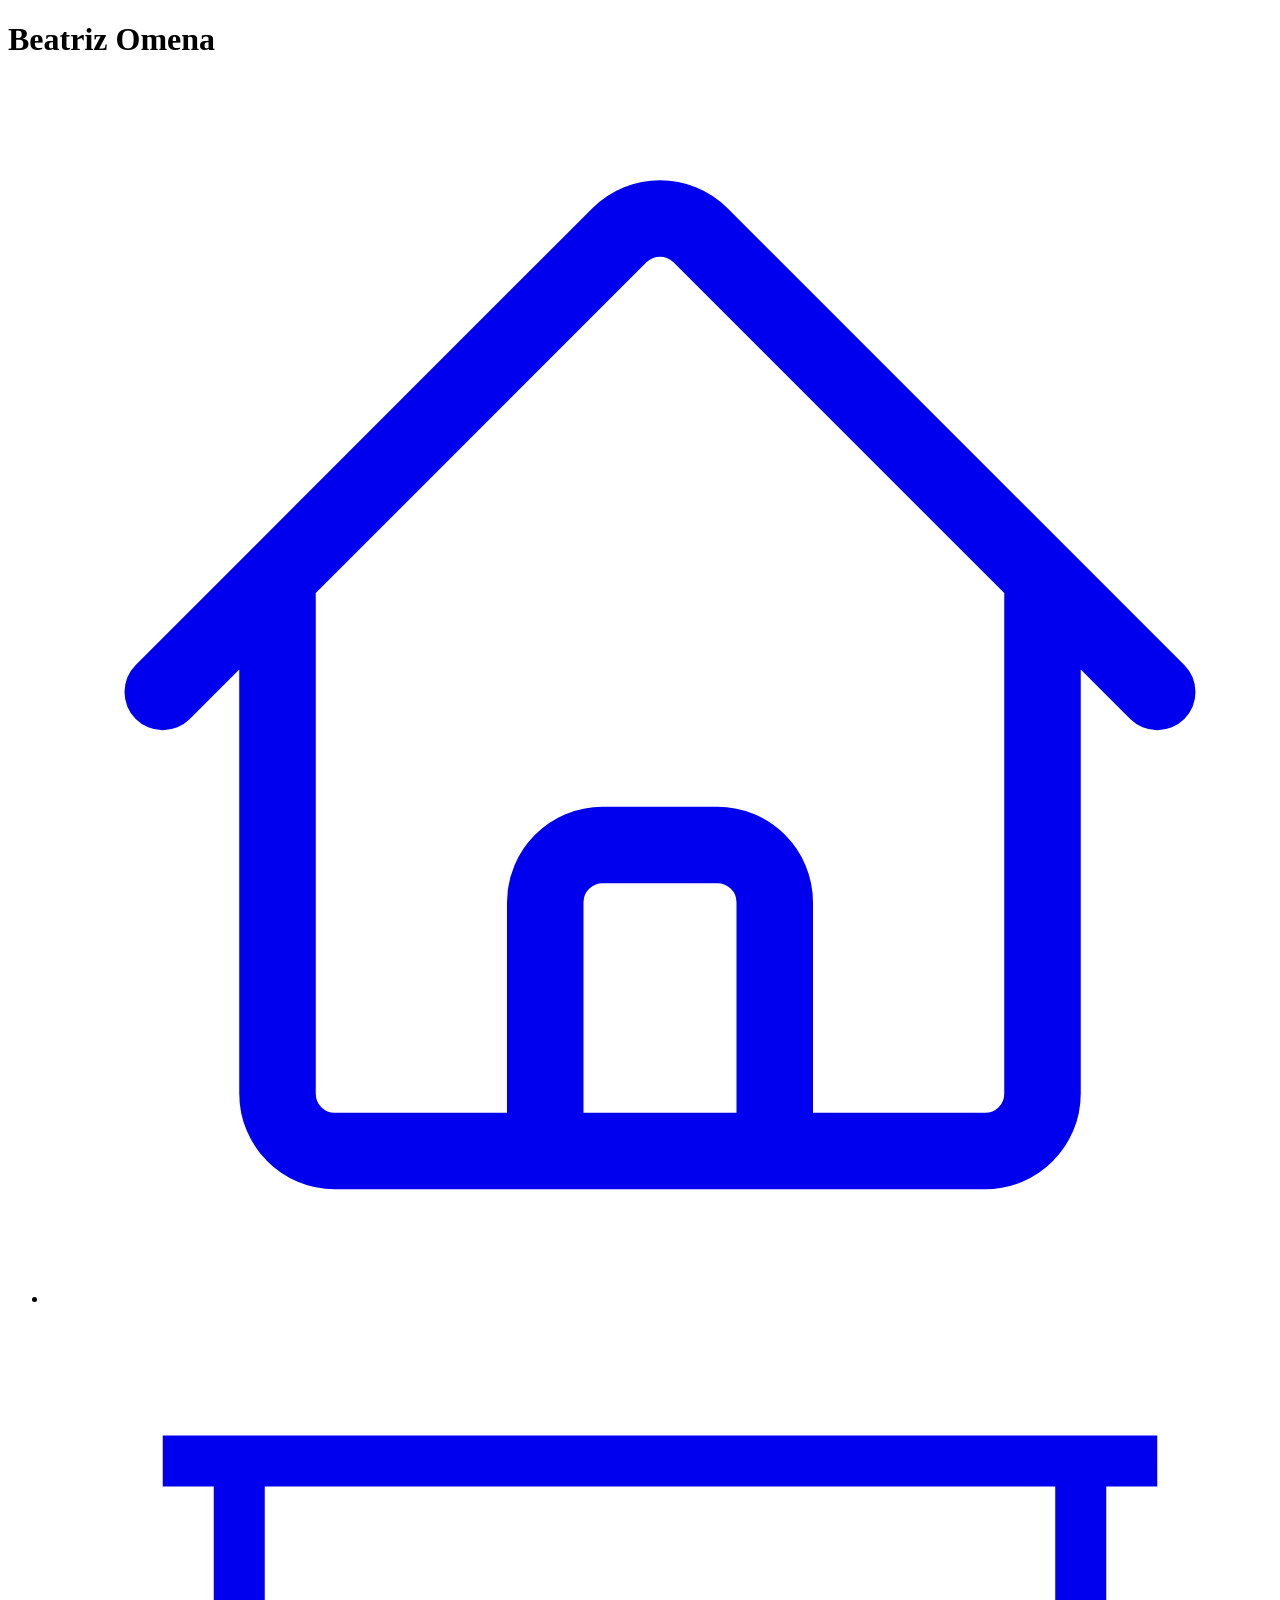
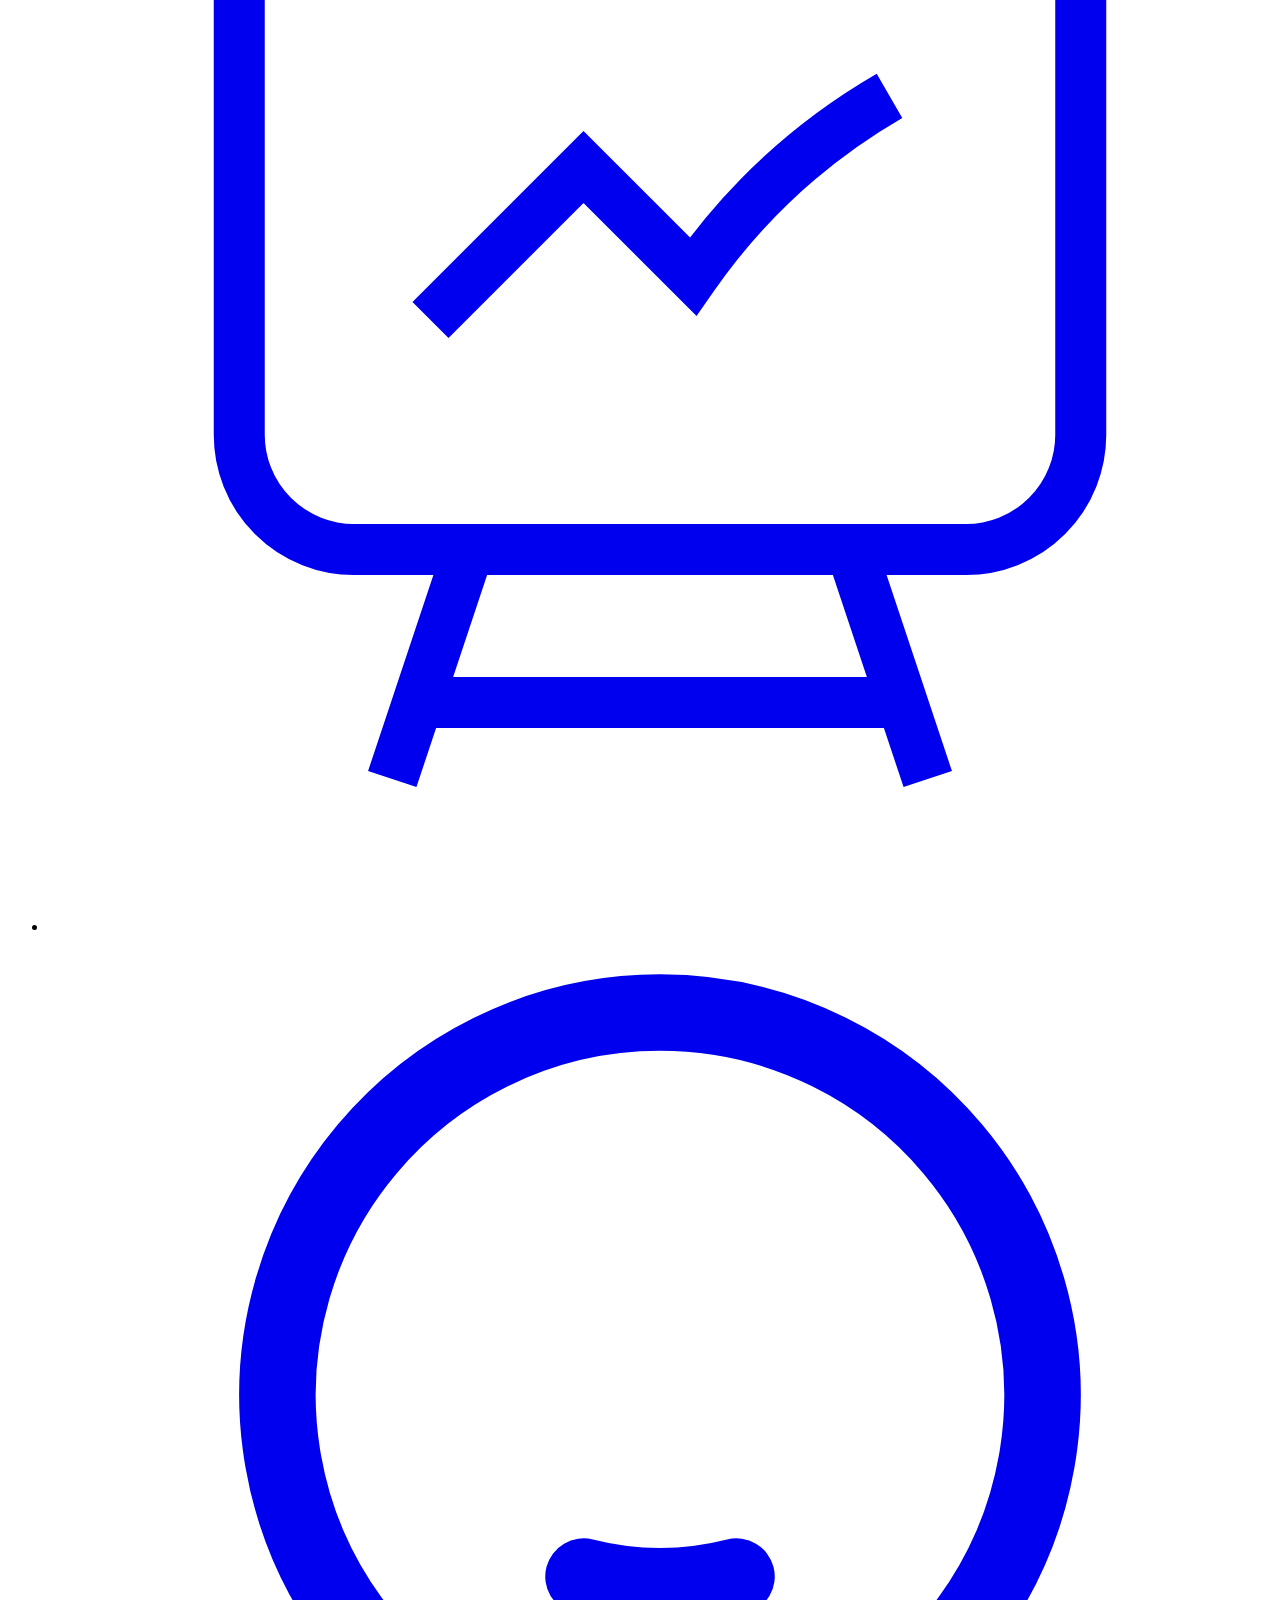
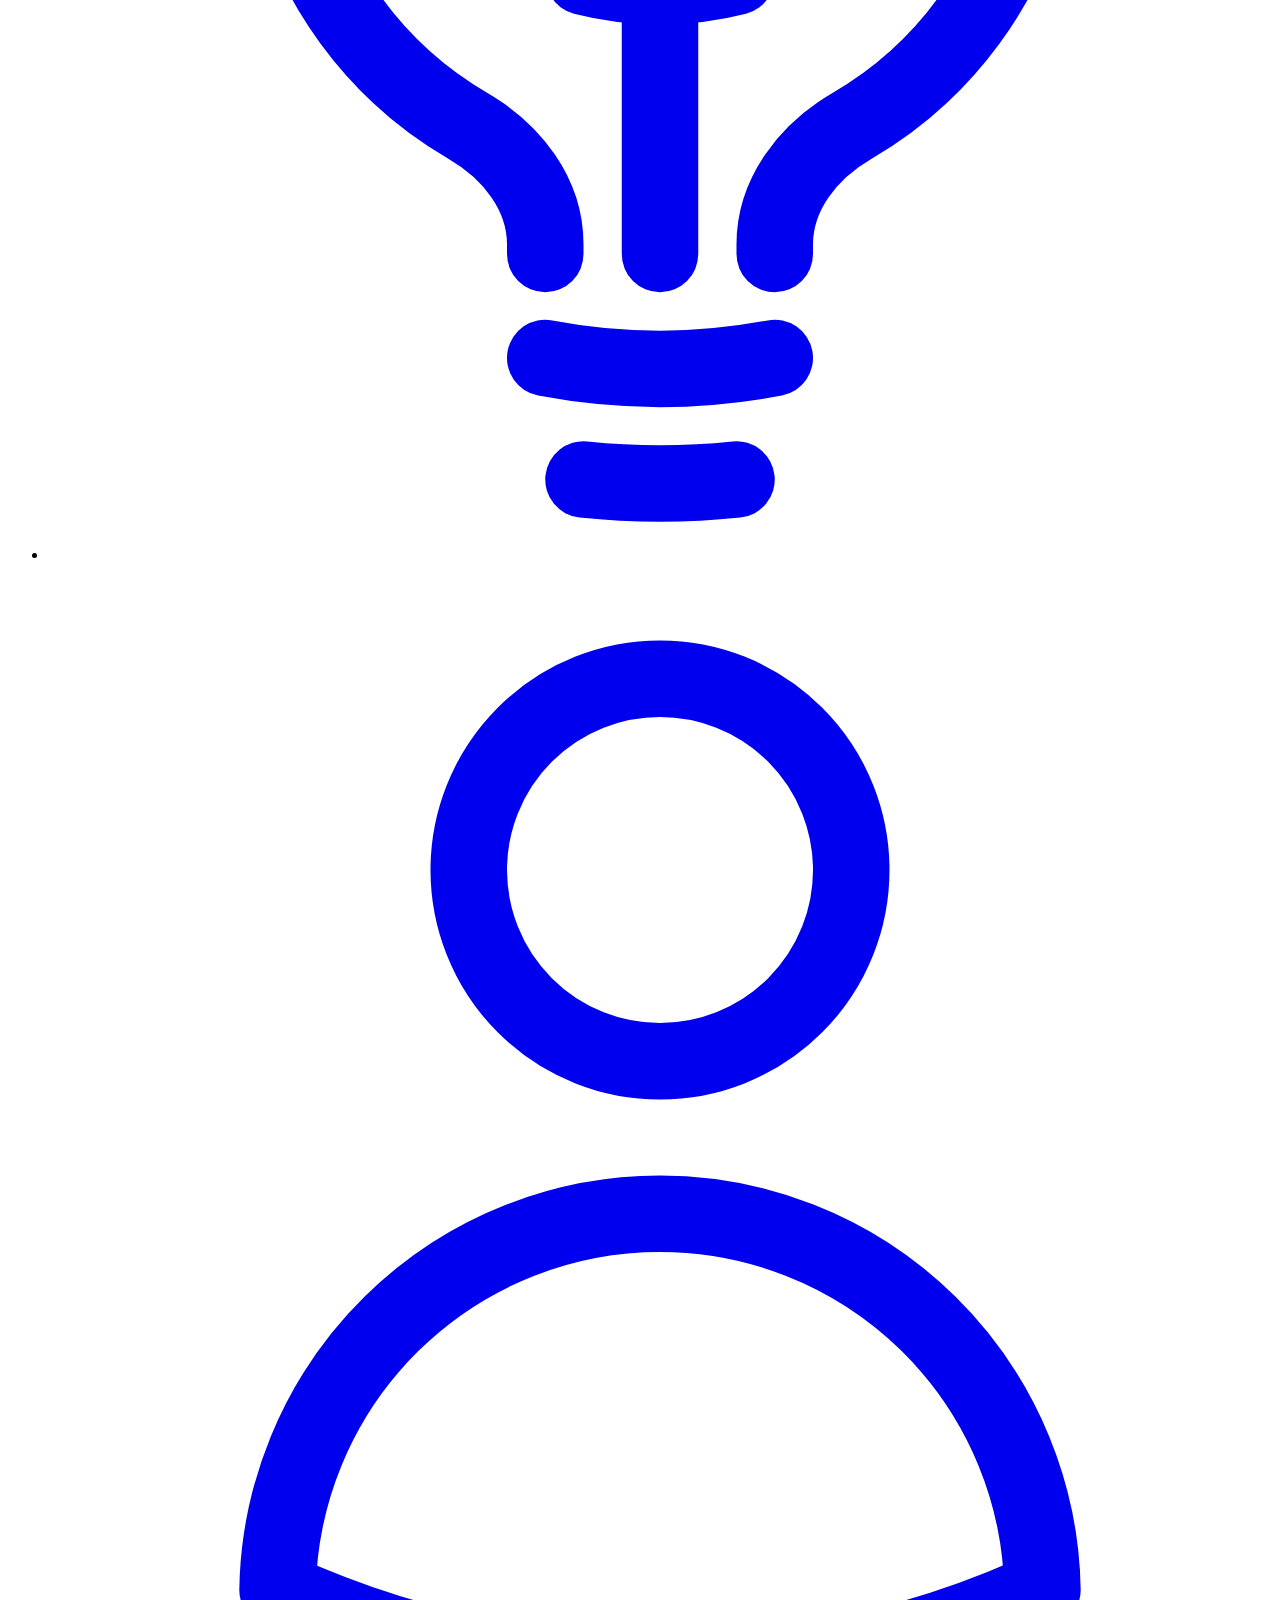
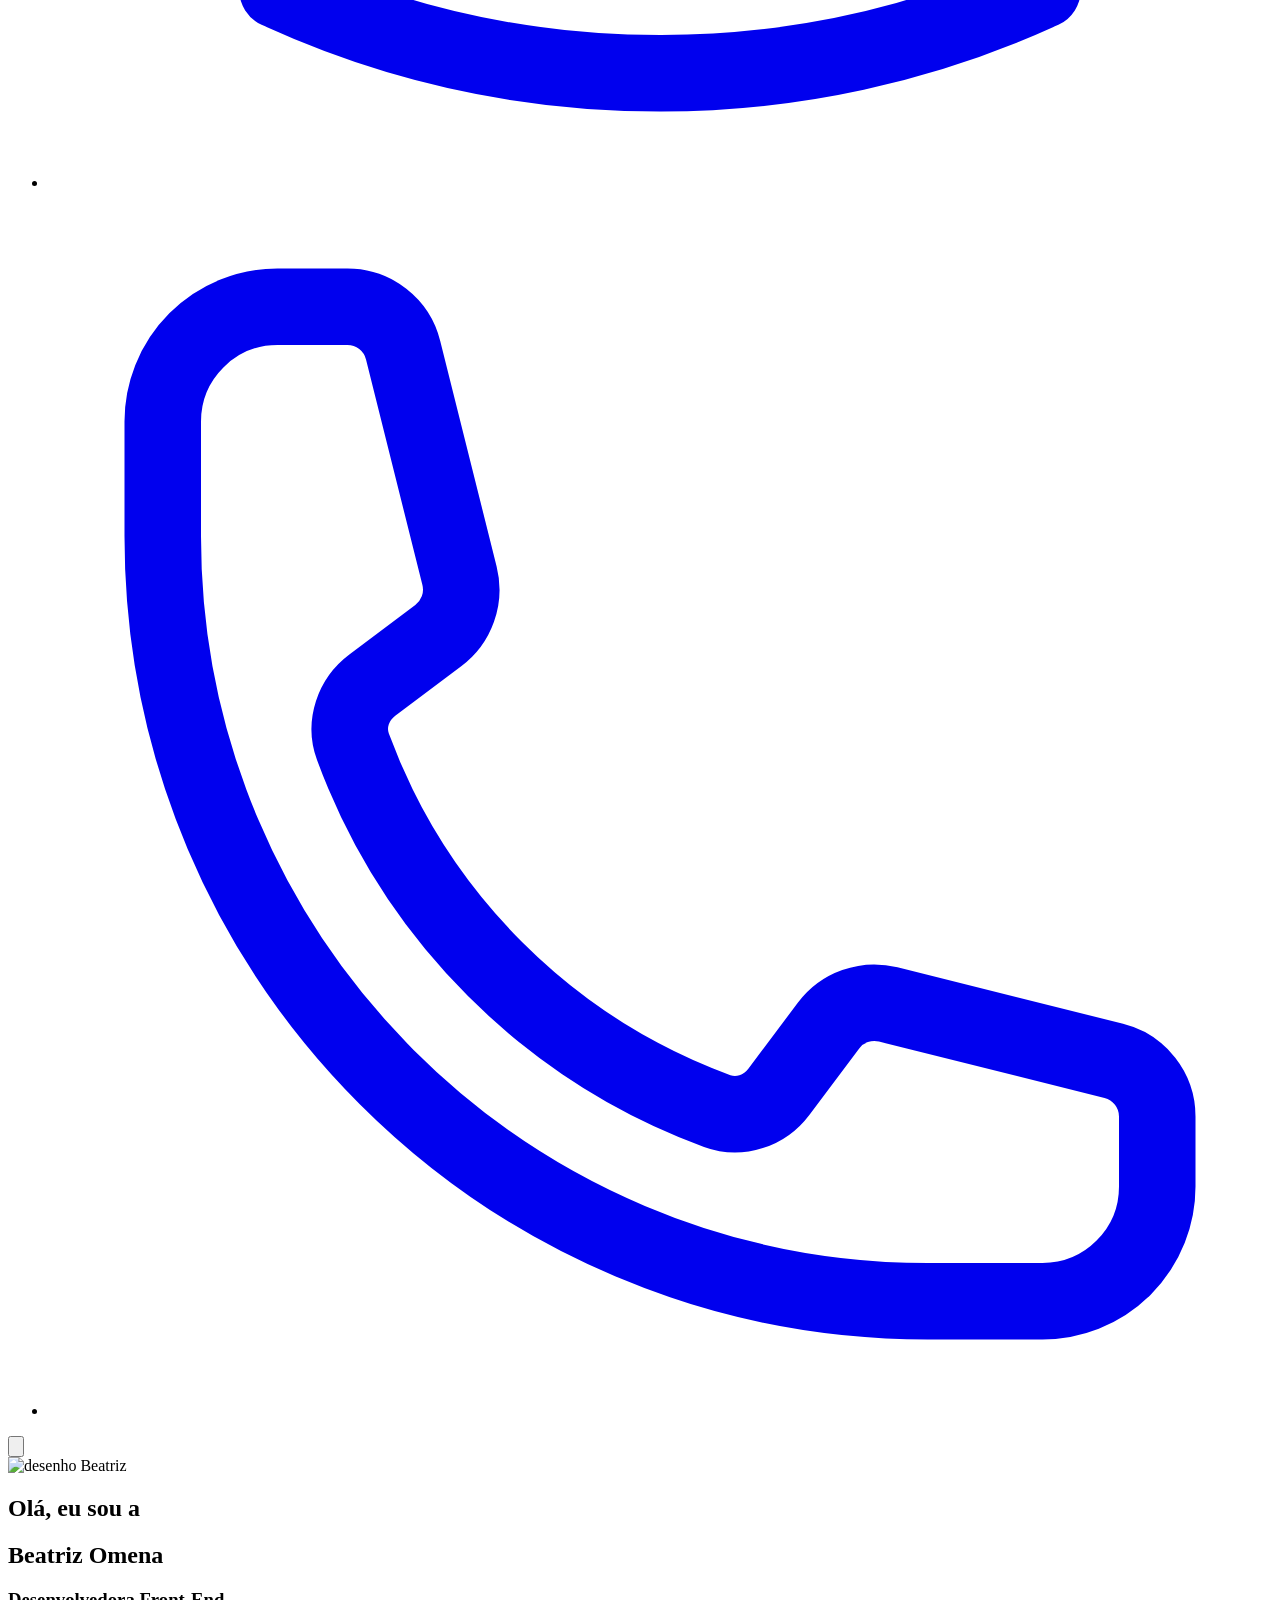
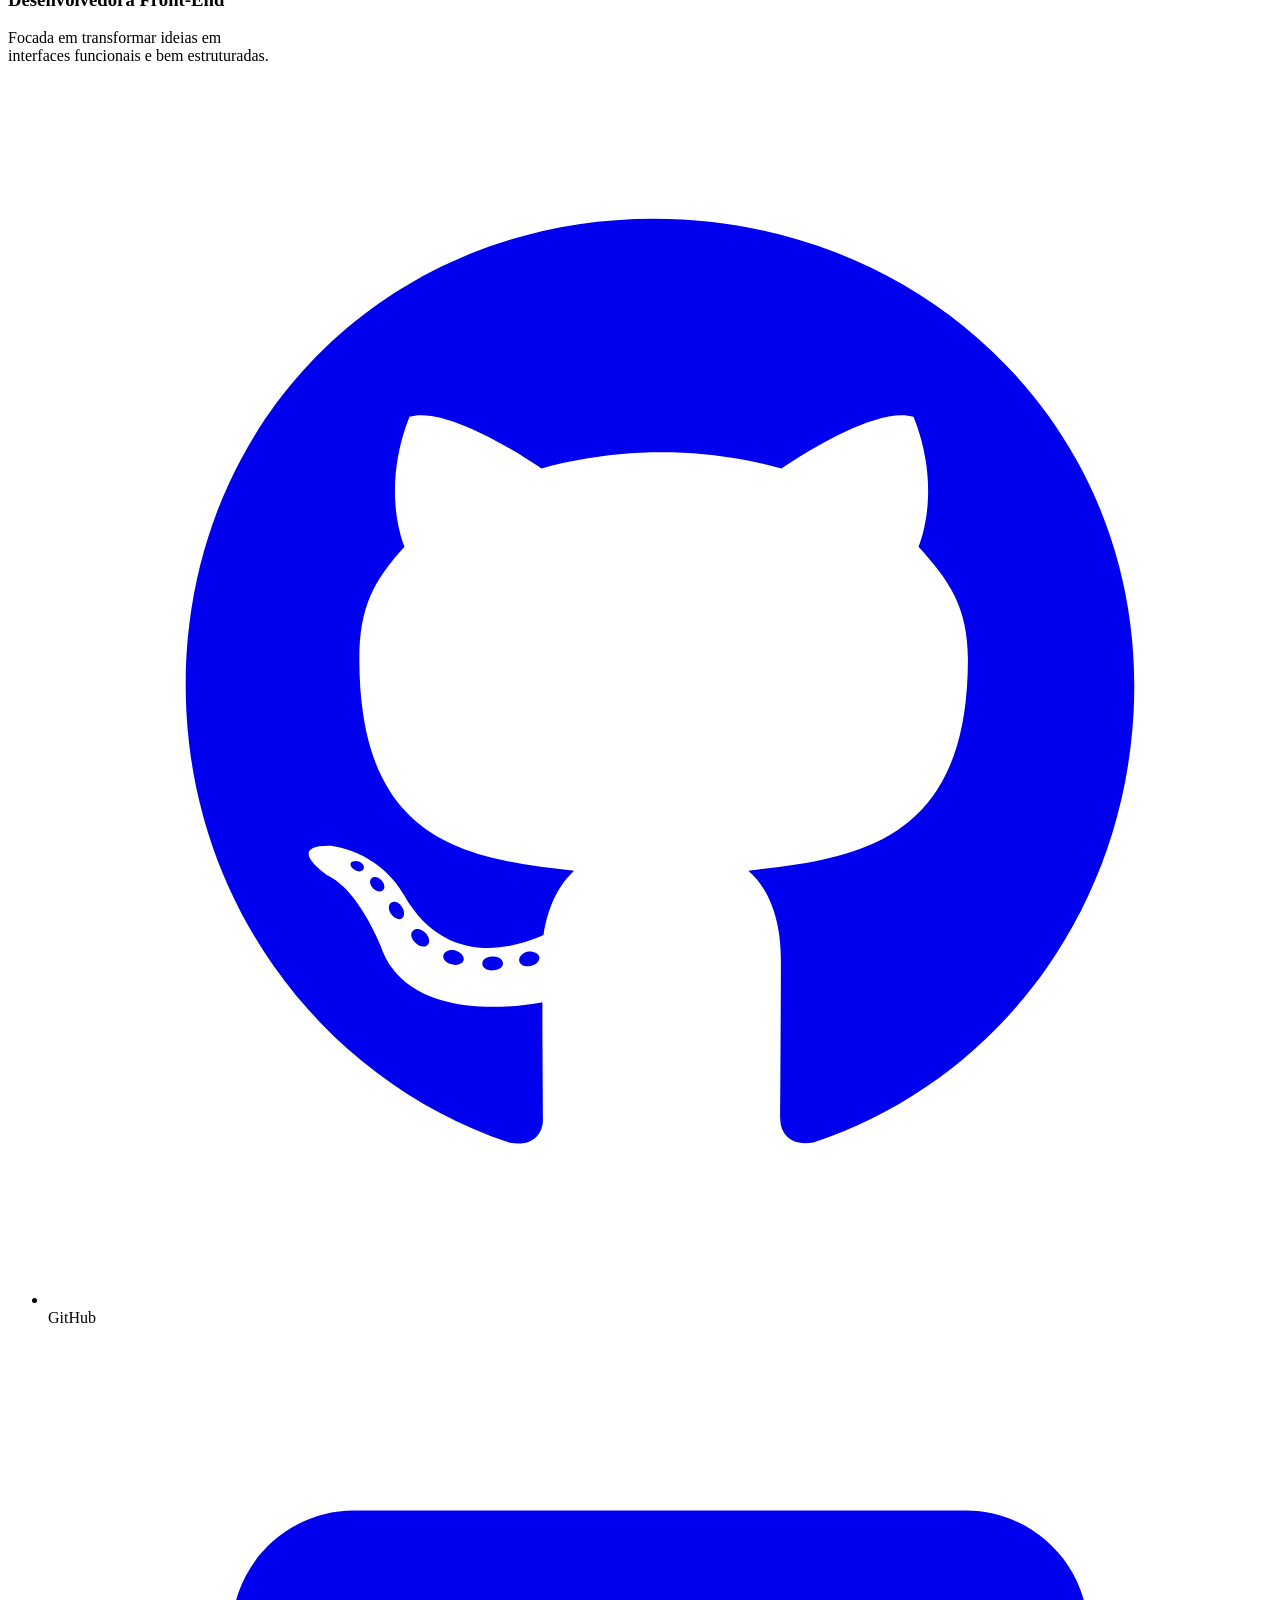
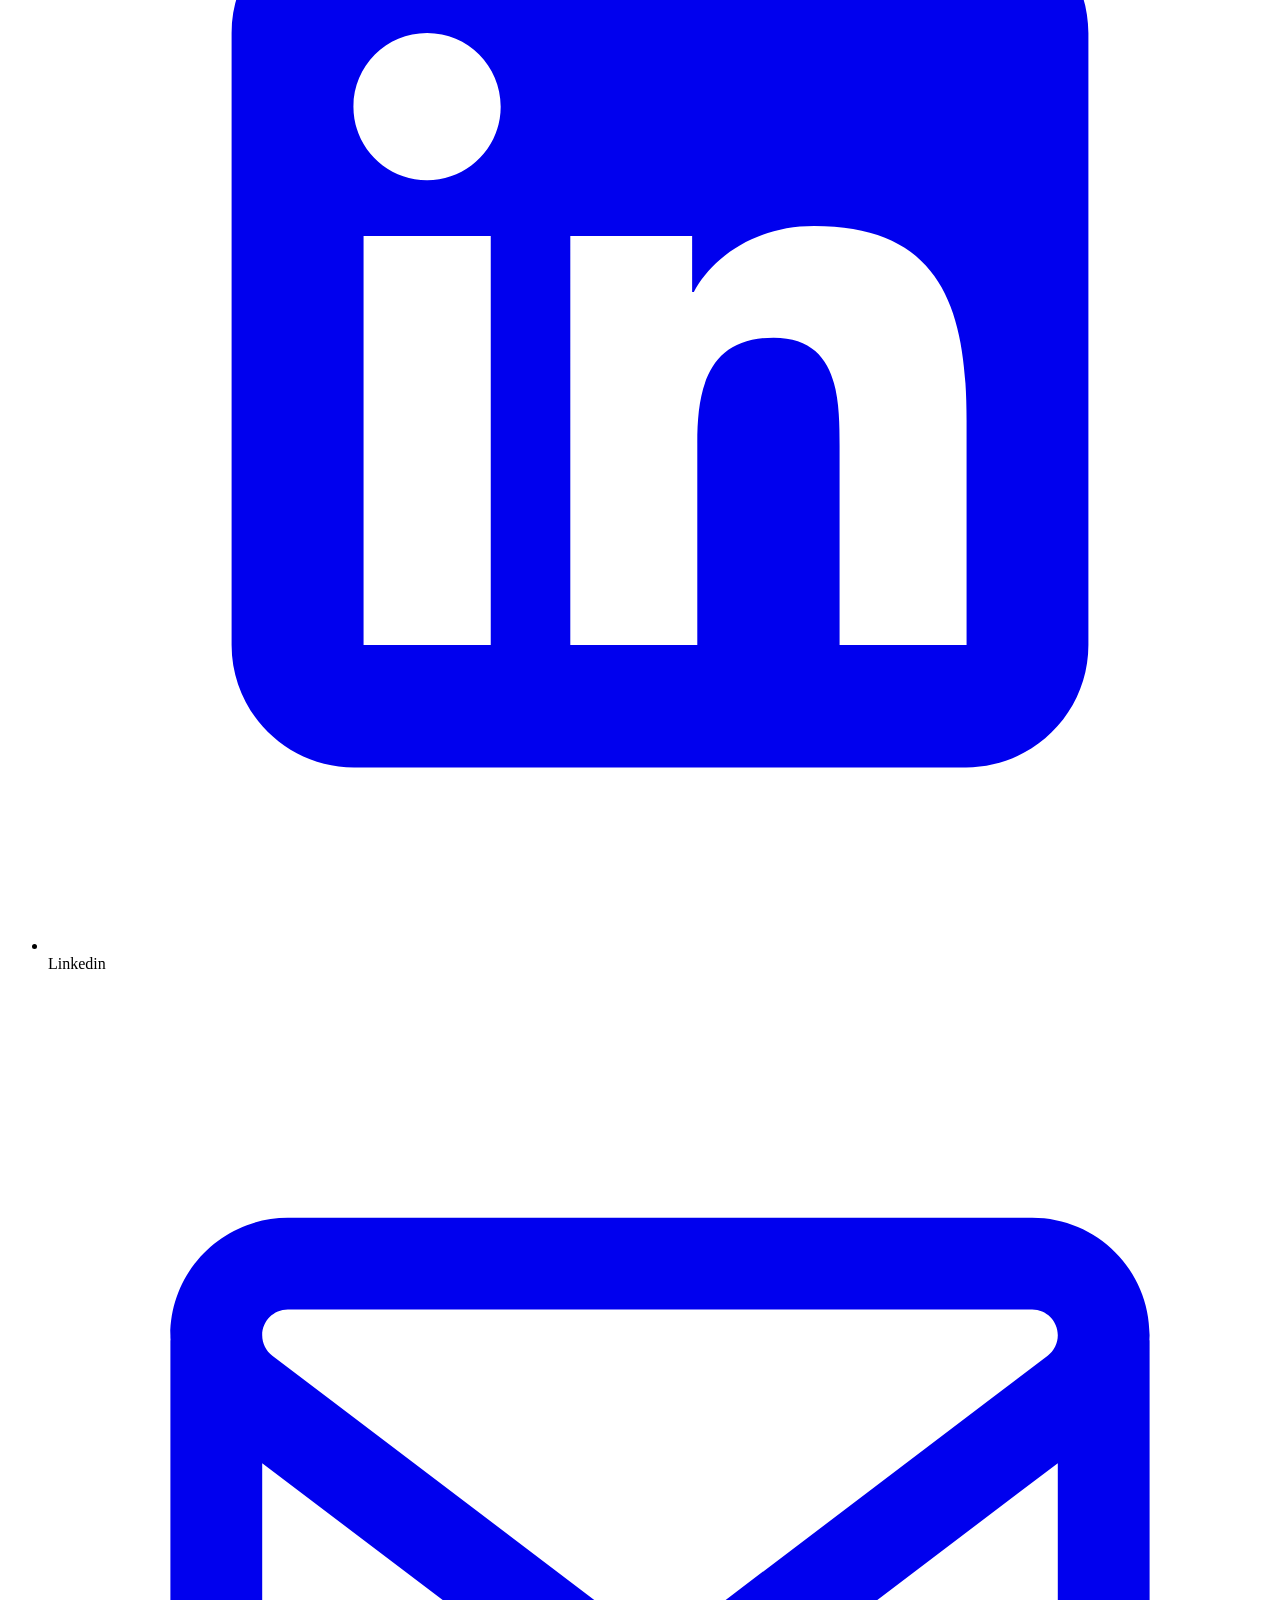
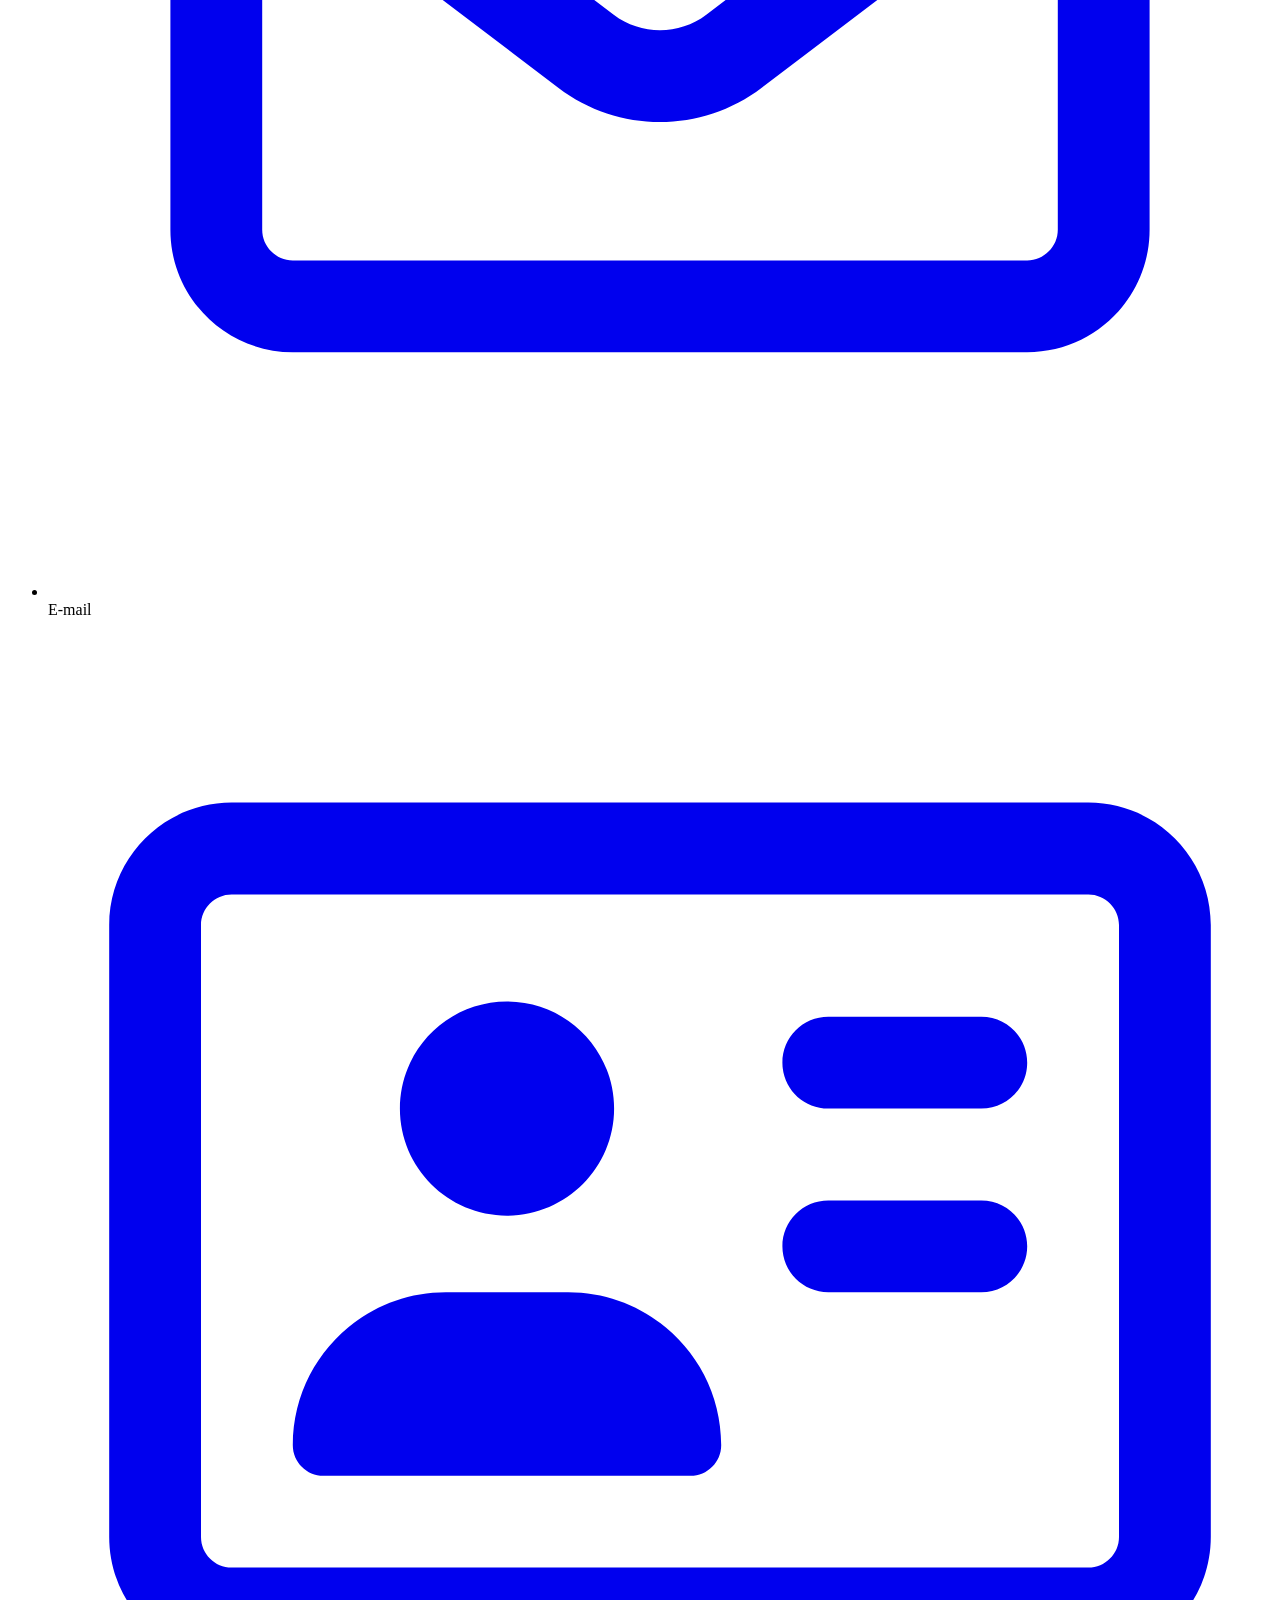
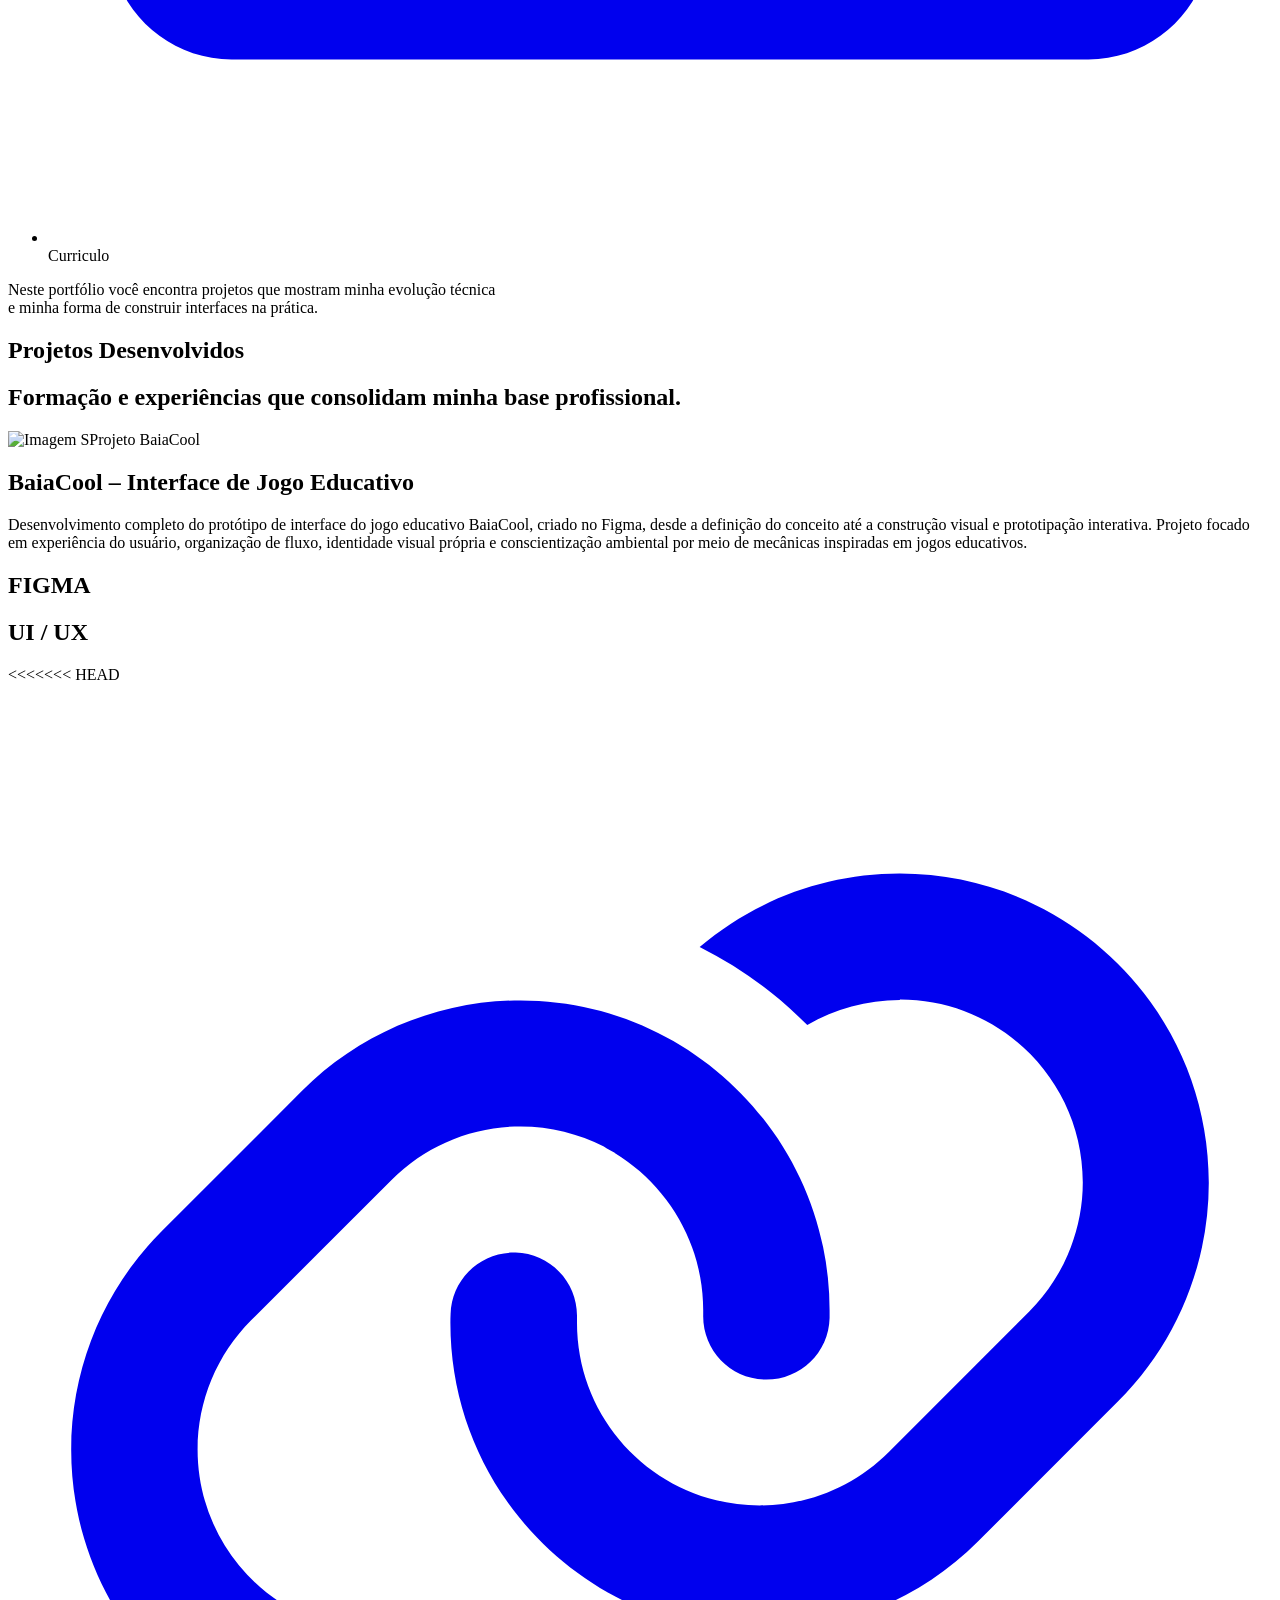
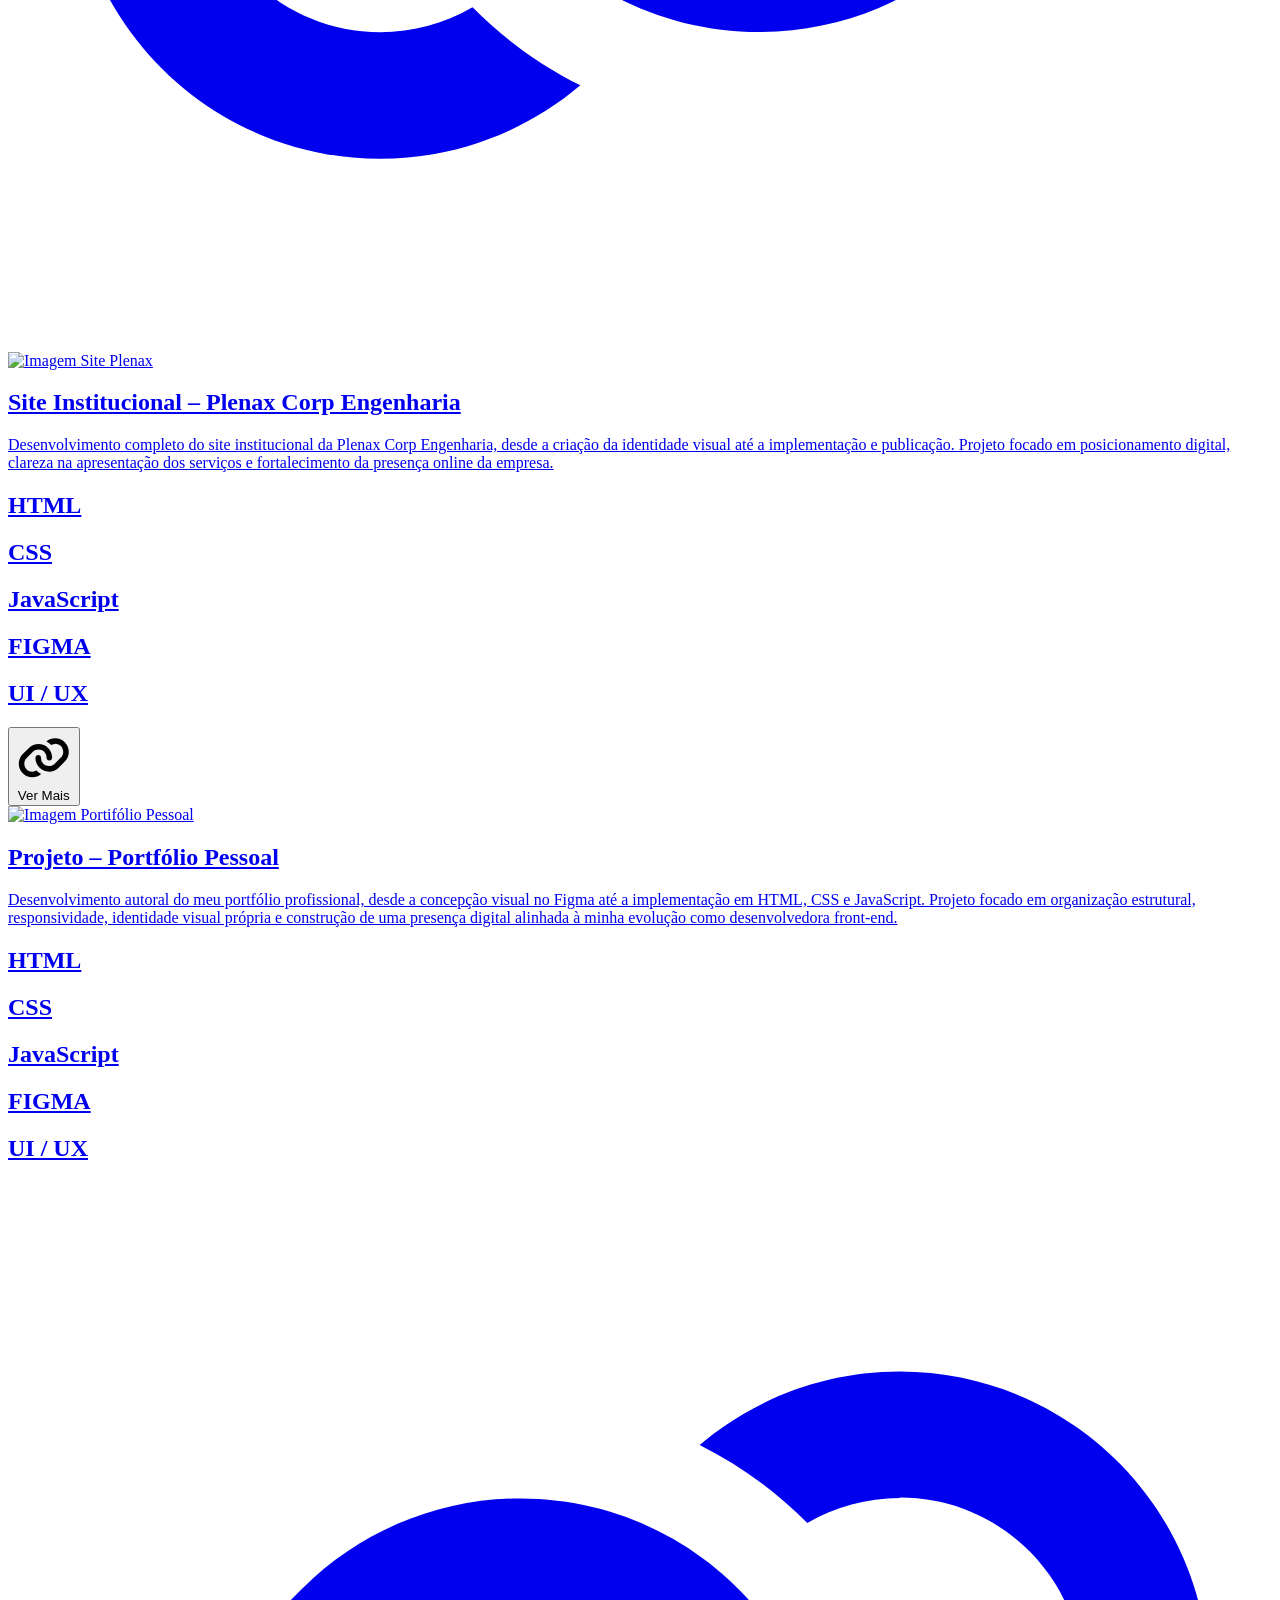
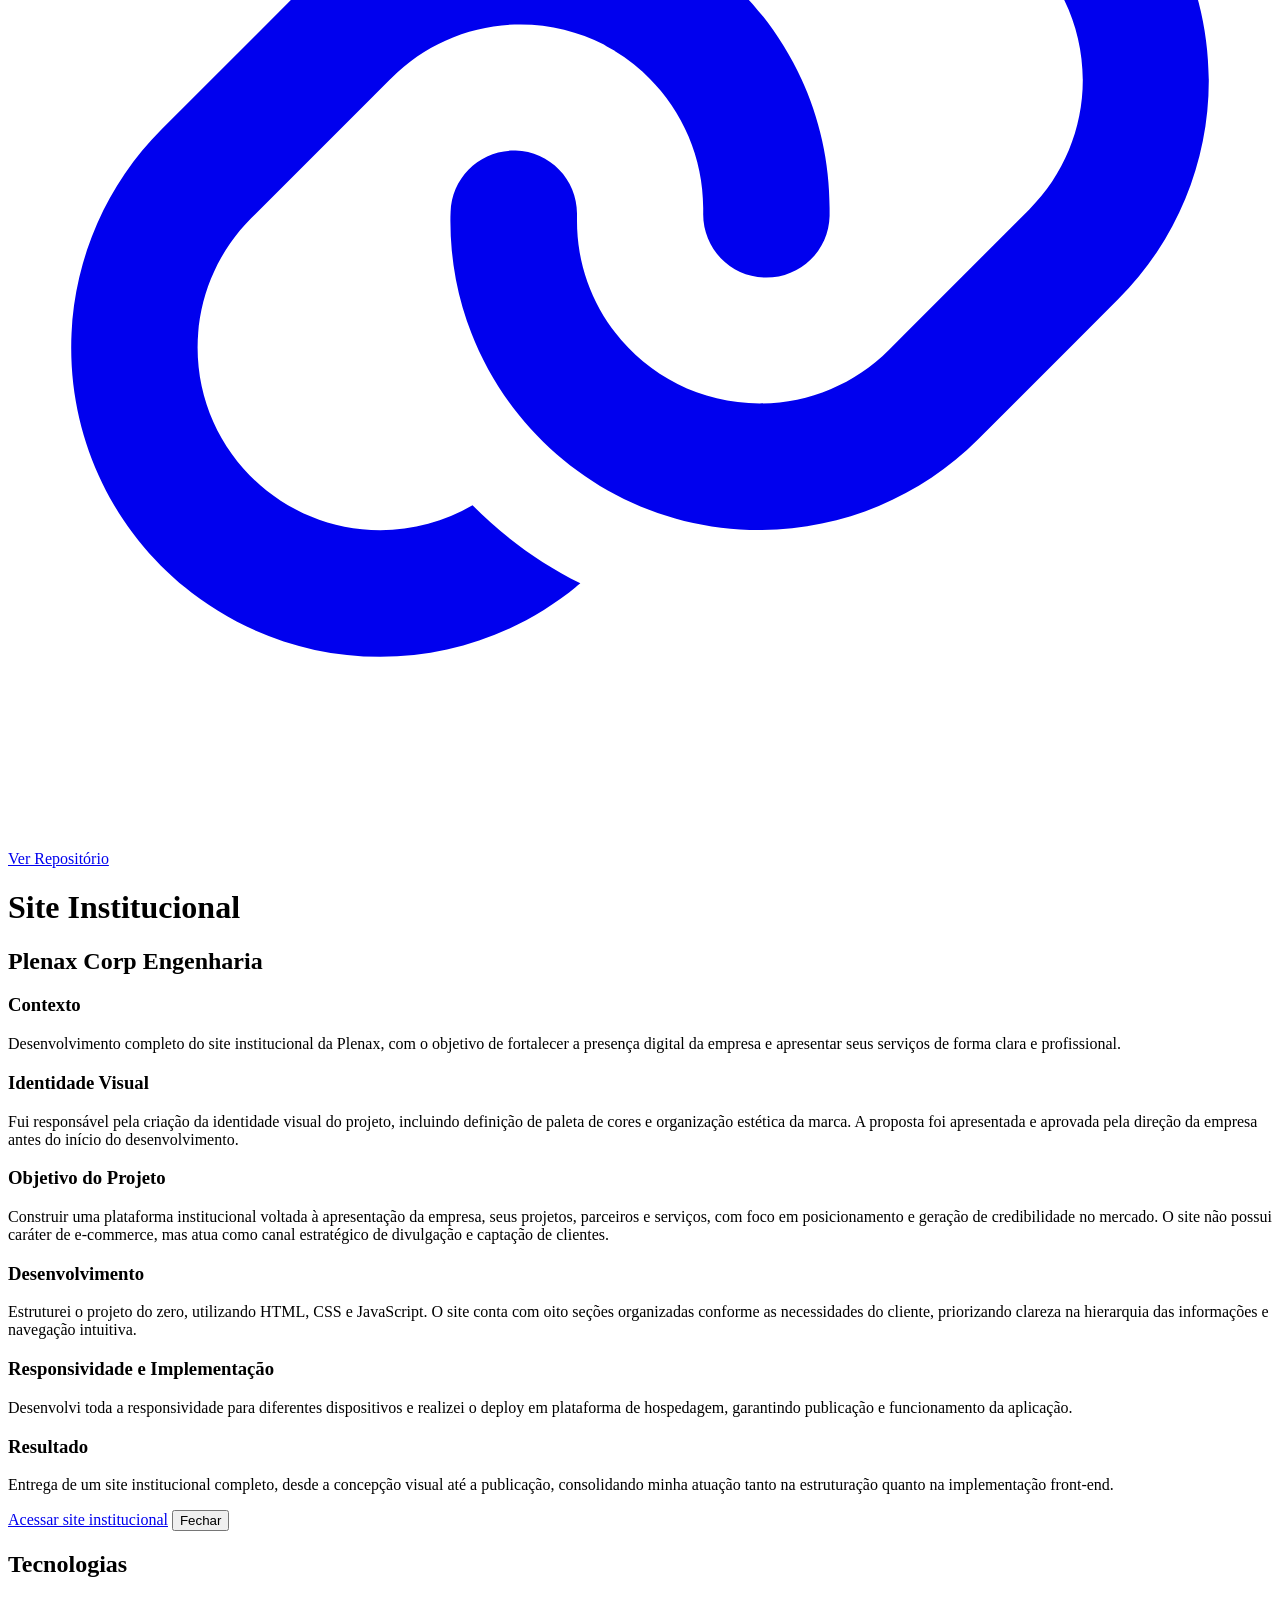
==== index.html @ 62a3c711 "Merge main" ====
<!DOCTYPE html>
<html lang="pt-br">

<head>
    <meta charset="UTF-8">
    <meta name="viewport" content="width=device-width, initial-scale=1.0">
    <title>Portifólio</title>

    <link rel="icon" type="img/png" href="img/iconIndex.png">
    <link rel="stylesheet" href="css/reset.css">
    <link rel="stylesheet" href="css/style.css">
    <link rel="stylesheet" href="projetoBaia.html">
    <link rel="stylesheet" href="projetoPortifolio.html">



    <!-- fonte -->
    <link rel="preconnect" href="https://fonts.googleapis.com">
    <link rel="preconnect" href="https://fonts.gstatic.com" crossorigin>
    <link href="https://fonts.googleapis.com/css2?family=Montserrat:wght@200;300;400;500;600;700&display=swap"
        rel="stylesheet">


</head>

<body class="tema-claro">
    <header class="header">
        <h1 class="nome-header">
            Beatriz
            <strong class="strongH">Omena</strong>
        </h1>

        <ul>
            <li><a href="#home">
                    <svg xmlns="http://www.w3.org/2000/svg" fill="none" viewBox="0 0 24 24" stroke-width="1.5"
                        stroke="currentColor" class="size-6">
                        <path stroke-linecap="round" stroke-linejoin="round"
                            d="m2.25 12 8.954-8.955c.44-.439 1.152-.439 1.591 0L21.75 12M4.5 9.75v10.125c0 .621.504 1.125 1.125 1.125H9.75v-4.875c0-.621.504-1.125 1.125-1.125h2.25c.621 0 1.125.504 1.125 1.125V21h4.125c.621 0 1.125-.504 1.125-1.125V9.75M8.25 21h8.25" />
                    </svg>
                </a></li>

            <li><a href="#projetos"><svg xmlns="http://www.w3.org/2000/svg" fill="none" viewBox="0 0 24 24"
                        strokeWidth={1.5} stroke="currentColor" className="size-6">
                        <path strokeLinecap="round" strokeLinejoin="round"
                            d="M3.75 3v11.25A2.25 2.25 0 0 0 6 16.5h2.25M3.75 3h-1.5m1.5 0h16.5m0 0h1.5m-1.5 0v11.25A2.25 2.25 0 0 1 18 16.5h-2.25m-7.5 0h7.5m-7.5 0-1 3m8.5-3 1 3m0 0 .5 1.5m-.5-1.5h-9.5m0 0-.5 1.5m.75-9 3-3 2.148 2.148A12.061 12.061 0 0 1 16.5 7.605" />
                    </svg>
                </a></li>

            <li><a href="#skills"><svg xmlns="http://www.w3.org/2000/svg" fill="none" viewBox="0 0 24 24"
                        stroke-width="1.5" stroke="currentColor" class="size-6">
                        <path stroke-linecap="round" stroke-linejoin="round"
                            d="M12 18v-5.25m0 0a6.01 6.01 0 0 0 1.5-.189m-1.5.189a6.01 6.01 0 0 1-1.5-.189m3.75 7.478a12.06 12.06 0 0 1-4.5 0m3.75 2.383a14.406 14.406 0 0 1-3 0M14.25 18v-.192c0-.983.658-1.823 1.508-2.316a7.5 7.5 0 1 0-7.517 0c.85.493 1.509 1.333 1.509 2.316V18" />
                    </svg>
                </a></li>

            <li><a href="#aboutMe"><svg xmlns="http://www.w3.org/2000/svg" fill="none" viewBox="0 0 24 24"
                        stroke-width="1.5" stroke="currentColor" class="size-6">
                        <path stroke-linecap="round" stroke-linejoin="round"
                            d="M15.75 6a3.75 3.75 0 1 1-7.5 0 3.75 3.75 0 0 1 7.5 0ZM4.501 20.118a7.5 7.5 0 0 1 14.998 0A17.933 17.933 0 0 1 12 21.75c-2.676 0-5.216-.584-7.499-1.632Z" />
                    </svg>
                </a></li>

            <!-- <li><a href="#jornada"><svg xmlns="http://www.w3.org/2000/svg" fill="none" viewBox="0 0 24 24"
                        stroke-width="1.5" stroke="currentColor" class="size-6">
                        <path stroke-linecap="round" stroke-linejoin="round"
                            d="M9 6.75V15m6-6v8.25m.503 3.498 4.875-2.437c.381-.19.622-.58.622-1.006V4.82c0-.836-.88-1.38-1.628-1.006l-3.869 1.934c-.317.159-.69.159-1.006 0L9.503 3.252a1.125 1.125 0 0 0-1.006 0L3.622 5.689C3.24 5.88 3 6.27 3 6.695V19.18c0 .836.88 1.38 1.628 1.006l3.869-1.934c.317-.159.69-.159 1.006 0l4.994 2.497c.317.158.69.158 1.006 0Z" />
                    </svg>
                </a></li> -->
            <li><a href="#contato"><svg xmlns="http://www.w3.org/2000/svg" fill="none" viewBox="0 0 24 24"
                        stroke-width="1.5" stroke="currentColor" class="size-6">
                        <path stroke-linecap="round" stroke-linejoin="round"
                            d="M2.25 6.75c0 8.284 6.716 15 15 15h2.25a2.25 2.25 0 0 0 2.25-2.25v-1.372c0-.516-.351-.966-.852-1.091l-4.423-1.106c-.44-.11-.902.055-1.173.417l-.97 1.293c-.282.376-.769.542-1.21.38a12.035 12.035 0 0 1-7.143-7.143c-.162-.441.004-.928.38-1.21l1.293-.97c.363-.271.527-.734.417-1.173L6.963 3.102a1.125 1.125 0 0 0-1.091-.852H4.5A2.25 2.25 0 0 0 2.25 4.5v2.25Z" />
                    </svg>
                </a></li>
        </ul>


        <button class="btn-tema">
            <svg xmlns="http://www.w3.org/2000/svg" fill="currentColor" viewBox="0 0 640 640">
                <path
                    d="M352 64C352 46.3 337.7 32 320 32C302.3 32 288 46.3 288 64L288 320C288 337.7 302.3 352 320 352C337.7 352 352 337.7 352 320L352 64zM210.3 162.4C224.8 152.3 228.3 132.3 218.2 117.8C208.1 103.3 188.1 99.8 173.6 109.9C107.4 156.1 64 233 64 320C64 461.4 178.6 576 320 576C461.4 576 576 461.4 576 320C576 233 532.6 156.1 466.3 109.9C451.8 99.8 431.9 103.3 421.7 117.8C411.5 132.3 415.1 152.2 429.6 162.4C479.4 197.2 511.9 254.8 511.9 320C511.9 426 425.9 512 319.9 512C213.9 512 128 426 128 320C128 254.8 160.5 197.1 210.3 162.4z" />
            </svg></button>
    </header>
    <main>
        <section class="home" id="home">
            <div class="homeAgrupado">
                <img class="imagemHome" src="img/MiniBia.gif" alt="desenho Beatriz" id="home">
                <div class="textoHomeAgrupado">
                    <h2>Olá, eu sou a </h2>
                    <h1>Beatriz <strong class="strongO">Omena</strong></h1>
                    <h3>Desenvolvedora Front-End</h3>
                    <p>Focada em transformar ideias em <br>interfaces funcionais e bem estruturadas.</p>

                    <div class="iconsHome">
                        <ul>
                            <!-- github -->
                            <li class="skill2"><a href="https://github.com/0menax">
                                    <svg xmlns="http://www.w3.org/2000/svg" fill="currentColor" viewBox="0 0 640 640">
                                        <path
                                            d="M237.9 461.4C237.9 463.4 235.6 465 232.7 465C229.4 465.3 227.1 463.7 227.1 461.4C227.1 459.4 229.4 457.8 232.3 457.8C235.3 457.5 237.9 459.1 237.9 461.4zM206.8 456.9C206.1 458.9 208.1 461.2 211.1 461.8C213.7 462.8 216.7 461.8 217.3 459.8C217.9 457.8 216 455.5 213 454.6C210.4 453.9 207.5 454.9 206.8 456.9zM251 455.2C248.1 455.9 246.1 457.8 246.4 460.1C246.7 462.1 249.3 463.4 252.3 462.7C255.2 462 257.2 460.1 256.9 458.1C256.6 456.2 253.9 454.9 251 455.2zM316.8 72C178.1 72 72 177.3 72 316C72 426.9 141.8 521.8 241.5 555.2C254.3 557.5 258.8 549.6 258.8 543.1C258.8 536.9 258.5 502.7 258.5 481.7C258.5 481.7 188.5 496.7 173.8 451.9C173.8 451.9 162.4 422.8 146 415.3C146 415.3 123.1 399.6 147.6 399.9C147.6 399.9 172.5 401.9 186.2 425.7C208.1 464.3 244.8 453.2 259.1 446.6C261.4 430.6 267.9 419.5 275.1 412.9C219.2 406.7 162.8 398.6 162.8 302.4C162.8 274.9 170.4 261.1 186.4 243.5C183.8 237 175.3 210.2 189 175.6C209.9 169.1 258 202.6 258 202.6C278 197 299.5 194.1 320.8 194.1C342.1 194.1 363.6 197 383.6 202.6C383.6 202.6 431.7 169 452.6 175.6C466.3 210.3 457.8 237 455.2 243.5C471.2 261.2 481 275 481 302.4C481 398.9 422.1 406.6 366.2 412.9C375.4 420.8 383.2 435.8 383.2 459.3C383.2 493 382.9 534.7 382.9 542.9C382.9 549.4 387.5 557.3 400.2 555C500.2 521.8 568 426.9 568 316C568 177.3 455.5 72 316.8 72zM169.2 416.9C167.9 417.9 168.2 420.2 169.9 422.1C171.5 423.7 173.8 424.4 175.1 423.1C176.4 422.1 176.1 419.8 174.4 417.9C172.8 416.3 170.5 415.6 169.2 416.9zM158.4 408.8C157.7 410.1 158.7 411.7 160.7 412.7C162.3 413.7 164.3 413.4 165 412C165.7 410.7 164.7 409.1 162.7 408.1C160.7 407.5 159.1 407.8 158.4 408.8zM190.8 444.4C189.2 445.7 189.8 448.7 192.1 450.6C194.4 452.9 197.3 453.2 198.6 451.6C199.9 450.3 199.3 447.3 197.3 445.4C195.1 443.1 192.1 442.8 190.8 444.4zM179.4 429.7C177.8 430.7 177.8 433.3 179.4 435.6C181 437.9 183.7 438.9 185 437.9C186.6 436.6 186.6 434 185 431.7C183.6 429.4 181 428.4 179.4 429.7z" />
                                    </svg></a>
                                <span class="tooltip2">GitHub</span>
                                </li>

                            <!-- linkedin -->
                            <li class="skill2"><a href="https://www.linkedin.com/in/beatrizomena/"><svg
                                        xmlns="http://www.w3.org/2000/svg" fill="currentColor" viewBox="0 0 640 640">
                                        <path
                                            d="M160 96C124.7 96 96 124.7 96 160L96 480C96 515.3 124.7 544 160 544L480 544C515.3 544 544 515.3 544 480L544 160C544 124.7 515.3 96 480 96L160 96zM165 266.2L231.5 266.2L231.5 480L165 480L165 266.2zM236.7 198.5C236.7 219.8 219.5 237 198.2 237C176.9 237 159.7 219.8 159.7 198.5C159.7 177.2 176.9 160 198.2 160C219.5 160 236.7 177.2 236.7 198.5zM413.9 480L413.9 376C413.9 351.2 413.4 319.3 379.4 319.3C344.8 319.3 339.5 346.3 339.5 374.2L339.5 480L273.1 480L273.1 266.2L336.8 266.2L336.8 295.4L337.7 295.4C346.6 278.6 368.3 260.9 400.6 260.9C467.8 260.9 480.3 305.2 480.3 362.8L480.3 480L413.9 480z" />
                                    </svg></a>
                                <span class="tooltip2">Linkedin</span>
                                </li>

                            <!-- e-mail -->
                            <li class="skill2"><a href="mailto:beatrizomena18@gmail.com"><svg xmlns="http://www.w3.org/2000/svg"
                                        fill="currentColor" viewBox="0 0 640 640">
                                        <path
                                            d="M125.4 128C91.5 128 64 155.5 64 189.4C64 190.3 64 191.1 64.1 192L64 192L64 448C64 483.3 92.7 512 128 512L512 512C547.3 512 576 483.3 576 448L576 192L575.9 192C575.9 191.1 576 190.3 576 189.4C576 155.5 548.5 128 514.6 128L125.4 128zM528 256.3L528 448C528 456.8 520.8 464 512 464L128 464C119.2 464 112 456.8 112 448L112 256.3L266.8 373.7C298.2 397.6 341.7 397.6 373.2 373.7L528 256.3zM112 189.4C112 182 118 176 125.4 176L514.6 176C522 176 528 182 528 189.4C528 193.6 526 197.6 522.7 200.1L344.2 335.5C329.9 346.3 310.1 346.3 295.8 335.5L117.3 200.1C114 197.6 112 193.6 112 189.4z" />
                                    </svg></a>
                                <span class="tooltip2">E-mail</span>
                                </li>

                            <!-- curriculo -->
                            <li class="skill2"><a href="doc/Currículo Beatriz Omena.pdf"><svg xmlns="http://www.w3.org/2000/svg"
                                        fill="currentColor" viewBox="0 0 640 640">
                                        <path
                                            d="M544 144C552.8 144 560 151.2 560 160L560 480C560 488.8 552.8 496 544 496L96 496C87.2 496 80 488.8 80 480L80 160C80 151.2 87.2 144 96 144L544 144zM96 96C60.7 96 32 124.7 32 160L32 480C32 515.3 60.7 544 96 544L544 544C579.3 544 608 515.3 608 480L608 160C608 124.7 579.3 96 544 96L96 96zM240 312C270.9 312 296 286.9 296 256C296 225.1 270.9 200 240 200C209.1 200 184 225.1 184 256C184 286.9 209.1 312 240 312zM208 352C163.8 352 128 387.8 128 432C128 440.8 135.2 448 144 448L336 448C344.8 448 352 440.8 352 432C352 387.8 316.2 352 272 352L208 352zM408 208C394.7 208 384 218.7 384 232C384 245.3 394.7 256 408 256L488 256C501.3 256 512 245.3 512 232C512 218.7 501.3 208 488 208L408 208zM408 304C394.7 304 384 314.7 384 328C384 341.3 394.7 352 408 352L488 352C501.3 352 512 341.3 512 328C512 314.7 501.3 304 488 304L408 304z" />
                                    </svg></a>
                                <span class="tooltip2">Curriculo</span>
                                </li>
                        </ul>
                    </div>
                </div>
            </div>
            <div class="destaqueHome">Neste portfólio você encontra projetos que mostram minha evolução técnica <br>e
                minha
                forma de construir interfaces na prática.</div>

        </section>

        <section class="projetos" id="projetos">
            <h1>Projetos <strong class="strongO">Desenvolvidos</strong></h1>
            <h2 class="subProjetoh2">Formação e experiências que consolidam minha base profissional.</h2>
            <div class="projetosAgrupado">

                <!-- BaiaCool -->
                <div class="cardProjeto">
                    <img class="imagemProjeto" src="img/capaProjetoBaia.jpg" alt="Imagem SProjeto BaiaCool">
                    <h1>BaiaCool – Interface de Jogo Educativo</h1>
                    <p>Desenvolvimento completo do protótipo de interface do jogo educativo BaiaCool, criado no Figma,
                        desde a definição do conceito até a construção visual e prototipação interativa. Projeto focado
                        em experiência do usuário, organização de fluxo, identidade visual própria e conscientização
                        ambiental por meio de mecânicas inspiradas em jogos educativos.</p>
                    <div class="skillsProjetoAgrupado">
                        <div class="skillsProjeto">
                            <h2>FIGMA</h2>
                        </div>

                        <div class="skillsProjeto">
                            <h2>UI / UX</h2>
                        </div>
                    </div>

<<<<<<< HEAD
                    <a class="buttonProjetos" href="projetoBaia.html"><svg xmlns="http://www.w3.org/2000/svg"
                            fill="currentColor" viewBox="0 0 640 640">
=======
                    <a class="buttonProjetos" href="projetoBaia.html"><svg
                            xmlns="http://www.w3.org/2000/svg" fill="currentColor" viewBox="0 0 640 640">
>>>>>>> 449aaf3edf22e5433f575b03b266bb0fbe940619
                            <path
                                d="M451.5 160C434.9 160 418.8 164.5 404.7 172.7C388.9 156.7 370.5 143.3 350.2 133.2C378.4 109.2 414.3 96 451.5 96C537.9 96 608 166 608 252.5C608 294 591.5 333.8 562.2 363.1L491.1 434.2C461.8 463.5 422 480 380.5 480C294.1 480 224 410 224 323.5C224 322 224 320.5 224.1 319C224.6 301.3 239.3 287.4 257 287.9C274.7 288.4 288.6 303.1 288.1 320.8C288.1 321.7 288.1 322.6 288.1 323.4C288.1 374.5 329.5 415.9 380.6 415.9C405.1 415.9 428.6 406.2 446 388.8L517.1 317.7C534.4 300.4 544.2 276.8 544.2 252.3C544.2 201.2 502.8 159.8 451.7 159.8zM307.2 237.3C305.3 236.5 303.4 235.4 301.7 234.2C289.1 227.7 274.7 224 259.6 224C235.1 224 211.6 233.7 194.2 251.1L123.1 322.2C105.8 339.5 96 363.1 96 387.6C96 438.7 137.4 480.1 188.5 480.1C205 480.1 221.1 475.7 235.2 467.5C251 483.5 269.4 496.9 289.8 507C261.6 530.9 225.8 544.2 188.5 544.2C102.1 544.2 32 474.2 32 387.7C32 346.2 48.5 306.4 77.8 277.1L148.9 206C178.2 176.7 218 160.2 259.5 160.2C346.1 160.2 416 230.8 416 317.1C416 318.4 416 319.7 416 321C415.6 338.7 400.9 352.6 383.2 352.2C365.5 351.8 351.6 337.1 352 319.4C352 318.6 352 317.9 352 317.1C352 283.4 334 253.8 307.2 237.5z" />
                        </svg>Ver Mais</a>

                </div>
                <!-- Plenax -->
                <div class="cardProjeto">
                    <img class="imagemProjeto" src="img/abaProjetos-Plenax.jpg" alt="Imagem Site Plenax">
                    <h1>Site Institucional – Plenax Corp Engenharia</h1>
                    <p>Desenvolvimento completo do site institucional da Plenax Corp Engenharia, desde a criação da
                        identidade visual até a implementação e publicação. Projeto focado em posicionamento digital,
                        clareza na apresentação dos serviços e fortalecimento da presença online da empresa.</p>
                    <div class="skillsProjetoAgrupado">
                        <div class="skillsProjeto">
                            <h2>HTML</h2>
                        </div>
                        <div class="skillsProjeto">
                            <h2>CSS</h2>
                        </div>

                        <div class="skillsProjeto">
                            <h2>JavaScript</h2>
                        </div>

                        <div class="skillsProjeto">
                            <h2>FIGMA</h2>
                        </div>


                        <div class="skillsProjeto">
                            <h2>UI / UX</h2>
                        </div>
                    </div>

                    <button id="abrir" class="buttonProjetos">
                        <svg xmlns="http://www.w3.org/2000/svg" fill="currentColor" viewBox="0 0 640 640">
                            <path
                                d="M451.5 160C434.9 160 418.8 164.5 404.7 172.7C388.9 156.7 370.5 143.3 350.2 133.2C378.4 109.2 414.3 96 451.5 96C537.9 96 608 166 608 252.5C608 294 591.5 333.8 562.2 363.1L491.1 434.2C461.8 463.5 422 480 380.5 480C294.1 480 224 410 224 323.5C224 322 224 320.5 224.1 319C224.6 301.3 239.3 287.4 257 287.9C274.7 288.4 288.6 303.1 288.1 320.8C288.1 321.7 288.1 322.6 288.1 323.4C288.1 374.5 329.5 415.9 380.6 415.9C405.1 415.9 428.6 406.2 446 388.8L517.1 317.7C534.4 300.4 544.2 276.8 544.2 252.3C544.2 201.2 502.8 159.8 451.7 159.8zM307.2 237.3C305.3 236.5 303.4 235.4 301.7 234.2C289.1 227.7 274.7 224 259.6 224C235.1 224 211.6 233.7 194.2 251.1L123.1 322.2C105.8 339.5 96 363.1 96 387.6C96 438.7 137.4 480.1 188.5 480.1C205 480.1 221.1 475.7 235.2 467.5C251 483.5 269.4 496.9 289.8 507C261.6 530.9 225.8 544.2 188.5 544.2C102.1 544.2 32 474.2 32 387.7C32 346.2 48.5 306.4 77.8 277.1L148.9 206C178.2 176.7 218 160.2 259.5 160.2C346.1 160.2 416 230.8 416 317.1C416 318.4 416 319.7 416 321C415.6 338.7 400.9 352.6 383.2 352.2C365.5 351.8 351.6 337.1 352 319.4C352 318.6 352 317.9 352 317.1C352 283.4 334 253.8 307.2 237.5z" />
                        </svg>
                        Ver Mais</button>
                </div>

                <!-- portifolio -->
                <div class="cardProjeto">
                    <img class="imagemProjeto" src="img/capaProjetoPortifolio.jpg" alt="Imagem Portifólio Pessoal">
                    <h1>Projeto – Portfólio Pessoal</h1>
                    <p>Desenvolvimento autoral do meu portfólio profissional, desde a concepção visual no Figma até a
                        implementação em HTML, CSS e JavaScript. Projeto focado em organização estrutural,
                        responsividade, identidade visual própria e construção de uma presença digital alinhada à minha
                        evolução como desenvolvedora front-end.</p>
                    <div class="skillsProjetoAgrupado">
                        <div class="skillsProjeto">
                            <h2>HTML</h2>
                        </div>
                        <div class="skillsProjeto">
                            <h2>CSS</h2>
                        </div>

                        <div class="skillsProjeto">
                            <h2>JavaScript</h2>
                        </div>

                        <div class="skillsProjeto">
                            <h2>FIGMA</h2>
                        </div>


                        <div class="skillsProjeto">
                            <h2>UI / UX</h2>
                        </div>
                    </div>

                    <a class="buttonProjetos" href="https://github.com/0menax/portifolio-pessoal-beatriz-omena"><svg
                            xmlns="http://www.w3.org/2000/svg" fill="currentColor" viewBox="0 0 640 640">
                            <path
                                d="M451.5 160C434.9 160 418.8 164.5 404.7 172.7C388.9 156.7 370.5 143.3 350.2 133.2C378.4 109.2 414.3 96 451.5 96C537.9 96 608 166 608 252.5C608 294 591.5 333.8 562.2 363.1L491.1 434.2C461.8 463.5 422 480 380.5 480C294.1 480 224 410 224 323.5C224 322 224 320.5 224.1 319C224.6 301.3 239.3 287.4 257 287.9C274.7 288.4 288.6 303.1 288.1 320.8C288.1 321.7 288.1 322.6 288.1 323.4C288.1 374.5 329.5 415.9 380.6 415.9C405.1 415.9 428.6 406.2 446 388.8L517.1 317.7C534.4 300.4 544.2 276.8 544.2 252.3C544.2 201.2 502.8 159.8 451.7 159.8zM307.2 237.3C305.3 236.5 303.4 235.4 301.7 234.2C289.1 227.7 274.7 224 259.6 224C235.1 224 211.6 233.7 194.2 251.1L123.1 322.2C105.8 339.5 96 363.1 96 387.6C96 438.7 137.4 480.1 188.5 480.1C205 480.1 221.1 475.7 235.2 467.5C251 483.5 269.4 496.9 289.8 507C261.6 530.9 225.8 544.2 188.5 544.2C102.1 544.2 32 474.2 32 387.7C32 346.2 48.5 306.4 77.8 277.1L148.9 206C178.2 176.7 218 160.2 259.5 160.2C346.1 160.2 416 230.8 416 317.1C416 318.4 416 319.7 416 321C415.6 338.7 400.9 352.6 383.2 352.2C365.5 351.8 351.6 337.1 352 319.4C352 318.6 352 317.9 352 317.1C352 283.4 334 253.8 307.2 237.5z" />
                        </svg>Ver Repositório</a>

                </div>

            </div>

        </section>
        <!-- modal -->

        <div class="modalProjetos" id="modal">
            <div class="modalProjetosConteudo">
                <h1 class="strongO">Site Institucional</h1>
                <h2>Plenax Corp Engenharia</h2>
                <h3>Contexto</h3>
                <p>Desenvolvimento completo do site institucional da Plenax, com o objetivo de fortalecer a
                    presença digital da empresa e apresentar seus serviços de forma clara e profissional.
                </p>

                <h3>Identidade Visual</h3>
                <p>Fui responsável pela criação da identidade visual do projeto, incluindo definição de
                    paleta de cores e organização estética da marca. A proposta foi apresentada e aprovada
                    pela direção da empresa antes do início do desenvolvimento.
                </p>

                <h3>Objetivo do Projeto</h3>
                <p>Construir uma plataforma institucional voltada à apresentação da empresa, seus projetos,
                    parceiros e serviços, com foco em posicionamento e geração de credibilidade no mercado.
                    O site não possui caráter de e-commerce, mas atua como canal estratégico de divulgação e
                    captação de clientes.</p>

                <h3>Desenvolvimento</h3>
                <p>Estruturei o projeto do zero, utilizando HTML, CSS e JavaScript.
                    O site conta com oito seções organizadas conforme as necessidades do cliente,
                    priorizando clareza na hierarquia das informações e navegação intuitiva.
                </p>

                <h3>Responsividade e Implementação</h3>
                <p>Desenvolvi toda a responsividade para diferentes dispositivos e realizei o deploy em
                    plataforma de hospedagem, garantindo publicação e funcionamento da aplicação.
                </p>

                <h3>Resultado</h3>
                <p>Entrega de um site institucional completo, desde a concepção visual até a publicação,
                    consolidando minha atuação tanto na estruturação quanto na implementação front-end.</p>
                <div class="buttonModalProjetosAgrupado">
                    <a href="https://plenaxengenharia.com.br/" target="_blank" class="buttonModalProjetos">Acessar site
                        institucional</a>
                    <button id="fechar">Fechar</button>
                </div>
            </div>
        </div>
        <section class="skills" id="skills">
            <h1 class="skillTitulo">Tecnologias</h1>
            <ul>
                <li class="skill">
                    <svg viewBox="0 0 128 128">
                        <path fill="currentColor" d="M19.037 113.876L9.032 1.661h109.936l-10.016 112.198-45.019 12.48z">
                        </path>
                        <path fill="currentColor" d="M64 116.8l36.378-10.086 8.559-95.878H64z"></path>
                        <path class="insideColor" fill="currentColor"
                            d="M64 52.455H45.788L44.53 38.361H64V24.599H29.489l.33 3.692 3.382 37.927H64zm0 35.743l-.061.017-15.327-4.14-.979-10.975H33.816l1.928 21.609 28.193 7.826.063-.017z">
                        </path>
                        <path class="insideColor3" fill="currentColor"
                            d="M63.952 52.455v13.763h16.947l-1.597 17.849-15.35 4.143v14.319l28.215-7.82.207-2.325 3.234-36.233.335-3.696h-3.708zm0-27.856v13.762h33.244l.276-3.092.628-6.978.329-3.692z">
                        </path>
                    </svg>
                    <span class="tooltip">HTML</span>
                </li>

                <li class="skill">
                    <svg viewBox="0 0 128 128">
                        <path fill="currentColor"
                            d="M18.814 114.123L8.76 1.352h110.48l-10.064 112.754-45.243 12.543-45.119-12.526z"></path>
                        <path fill="currentColor" d="M64.001 117.062l36.559-10.136 8.601-96.354h-45.16v106.49z"></path>
                        <path class="insideColor" fill="currentColor"
                            d="M64.001 51.429h18.302l1.264-14.163H64.001V23.435h34.682l-.332 3.711-3.4 38.114h-30.95V51.429z">
                        </path>
                        <path class="insideColor3" fill="currentColor"
                            d="M64.083 87.349l-.061.018-15.403-4.159-.985-11.031H33.752l1.937 21.717 28.331 7.863.063-.018v-14.39z">
                        </path>
                        <path class="insideColor" fill="currentColor"
                            d="M81.127 64.675l-1.666 18.522-15.426 4.164v14.39l28.354-7.858.208-2.337 2.406-26.881H81.127z">
                        </path>
                        <path class="insideColor3" fill="currentColor"
                            d="M64.048 23.435v13.831H30.64l-.277-3.108-.63-7.012-.331-3.711h34.646zm-.047 27.996v13.831H48.792l-.277-3.108-.631-7.012-.33-3.711h16.447z">
                        </path>
                    </svg>
                    <span class="tooltip">CSS</span>
                </li>

                <li class="skill">
            
                    <svg viewBox="0 0 128 128">
                        <path fill="currentColor" d="M1.408 1.408h125.184v125.185H1.408z"></path>
                        <path class="insideColor3" fill="currentColor"
                            d="M116.347 96.736c-.917-5.711-4.641-10.508-15.672-14.981-3.832-1.761-8.104-3.022-9.377-5.926-.452-1.69-.512-2.642-.226-3.665.821-3.32 4.784-4.355 7.925-3.403 2.023.678 3.938 2.237 5.093 4.724 5.402-3.498 5.391-3.475 9.163-5.879-1.381-2.141-2.118-3.129-3.022-4.045-3.249-3.629-7.676-5.498-14.756-5.355l-3.688.477c-3.534.893-6.902 2.748-8.877 5.235-5.926 6.724-4.236 18.492 2.975 23.335 7.104 5.332 17.54 6.545 18.873 11.531 1.297 6.104-4.486 8.08-10.234 7.378-4.236-.881-6.592-3.034-9.139-6.949-4.688 2.713-4.688 2.713-9.508 5.485 1.143 2.499 2.344 3.63 4.26 5.795 9.068 9.198 31.76 8.746 35.83-5.176.165-.478 1.261-3.666.38-8.581zM69.462 58.943H57.753l-.048 30.272c0 6.438.333 12.34-.714 14.149-1.713 3.558-6.152 3.117-8.175 2.427-2.059-1.012-3.106-2.451-4.319-4.485-.333-.584-.583-1.036-.667-1.071l-9.52 5.83c1.583 3.249 3.915 6.069 6.902 7.901 4.462 2.678 10.459 3.499 16.731 2.059 4.082-1.189 7.604-3.652 9.448-7.401 2.666-4.915 2.094-10.864 2.07-17.444.06-10.735.001-21.468.001-32.237z">
                        </path>
                        
                    </svg>
                     <span class="tooltip">JavaScript</span>
                </li>

                <li class="skill"><svg viewBox="0 0 128 128">
                        <g fill="currentColor">
                            <circle cx="64" cy="64" r="11.4"></circle>
                            <path
                                d="M107.3 45.2c-2.2-.8-4.5-1.6-6.9-2.3.6-2.4 1.1-4.8 1.5-7.1 2.1-13.2-.2-22.5-6.6-26.1-1.9-1.1-4-1.6-6.4-1.6-7 0-15.9 5.2-24.9 13.9-9-8.7-17.9-13.9-24.9-13.9-2.4 0-4.5.5-6.4 1.6-6.4 3.7-8.7 13-6.6 26.1.4 2.3.9 4.7 1.5 7.1-2.4.7-4.7 1.4-6.9 2.3C8.2 50 1.4 56.6 1.4 64s6.9 14 19.3 18.8c2.2.8 4.5 1.6 6.9 2.3-.6 2.4-1.1 4.8-1.5 7.1-2.1 13.2.2 22.5 6.6 26.1 1.9 1.1 4 1.6 6.4 1.6 7.1 0 16-5.2 24.9-13.9 9 8.7 17.9 13.9 24.9 13.9 2.4 0 4.5-.5 6.4-1.6 6.4-3.7 8.7-13 6.6-26.1-.4-2.3-.9-4.7-1.5-7.1 2.4-.7 4.7-1.4 6.9-2.3 12.5-4.8 19.3-11.4 19.3-18.8s-6.8-14-19.3-18.8zM92.5 14.7c4.1 2.4 5.5 9.8 3.8 20.3-.3 2.1-.8 4.3-1.4 6.6-5.2-1.2-10.7-2-16.5-2.5-3.4-4.8-6.9-9.1-10.4-13 7.4-7.3 14.9-12.3 21-12.3 1.3 0 2.5.3 3.5.9zM81.3 74c-1.8 3.2-3.9 6.4-6.1 9.6-3.7.3-7.4.4-11.2.4-3.9 0-7.6-.1-11.2-.4-2.2-3.2-4.2-6.4-6-9.6-1.9-3.3-3.7-6.7-5.3-10 1.6-3.3 3.4-6.7 5.3-10 1.8-3.2 3.9-6.4 6.1-9.6 3.7-.3 7.4-.4 11.2-.4 3.9 0 7.6.1 11.2.4 2.2 3.2 4.2 6.4 6 9.6 1.9 3.3 3.7 6.7 5.3 10-1.7 3.3-3.4 6.6-5.3 10zm8.3-3.3c1.5 3.5 2.7 6.9 3.8 10.3-3.4.8-7 1.4-10.8 1.9 1.2-1.9 2.5-3.9 3.6-6 1.2-2.1 2.3-4.2 3.4-6.2zM64 97.8c-2.4-2.6-4.7-5.4-6.9-8.3 2.3.1 4.6.2 6.9.2 2.3 0 4.6-.1 6.9-.2-2.2 2.9-4.5 5.7-6.9 8.3zm-18.6-15c-3.8-.5-7.4-1.1-10.8-1.9 1.1-3.3 2.3-6.8 3.8-10.3 1.1 2 2.2 4.1 3.4 6.1 1.2 2.2 2.4 4.1 3.6 6.1zm-7-25.5c-1.5-3.5-2.7-6.9-3.8-10.3 3.4-.8 7-1.4 10.8-1.9-1.2 1.9-2.5 3.9-3.6 6-1.2 2.1-2.3 4.2-3.4 6.2zM64 30.2c2.4 2.6 4.7 5.4 6.9 8.3-2.3-.1-4.6-.2-6.9-.2-2.3 0-4.6.1-6.9.2 2.2-2.9 4.5-5.7 6.9-8.3zm22.2 21l-3.6-6c3.8.5 7.4 1.1 10.8 1.9-1.1 3.3-2.3 6.8-3.8 10.3-1.1-2.1-2.2-4.2-3.4-6.2zM31.7 35c-1.7-10.5-.3-17.9 3.8-20.3 1-.6 2.2-.9 3.5-.9 6 0 13.5 4.9 21 12.3-3.5 3.8-7 8.2-10.4 13-5.8.5-11.3 1.4-16.5 2.5-.6-2.3-1-4.5-1.4-6.6zM7 64c0-4.7 5.7-9.7 15.7-13.4 2-.8 4.2-1.5 6.4-2.1 1.6 5 3.6 10.3 6 15.6-2.4 5.3-4.5 10.5-6 15.5C15.3 75.6 7 69.6 7 64zm28.5 49.3c-4.1-2.4-5.5-9.8-3.8-20.3.3-2.1.8-4.3 1.4-6.6 5.2 1.2 10.7 2 16.5 2.5 3.4 4.8 6.9 9.1 10.4 13-7.4 7.3-14.9 12.3-21 12.3-1.3 0-2.5-.3-3.5-.9zM96.3 93c1.7 10.5.3 17.9-3.8 20.3-1 .6-2.2.9-3.5.9-6 0-13.5-4.9-21-12.3 3.5-3.8 7-8.2 10.4-13 5.8-.5 11.3-1.4 16.5-2.5.6 2.3 1 4.5 1.4 6.6zm9-15.6c-2 .8-4.2 1.5-6.4 2.1-1.6-5-3.6-10.3-6-15.6 2.4-5.3 4.5-10.5 6-15.5 13.8 4 22.1 10 22.1 15.6 0 4.7-5.8 9.7-15.7 13.4z">
                            </path>
                        </g>
                    </svg>
                <span class="tooltip">React.js</span>
            </li>

                <li class="skill">
                    <svg viewBox="0 0 128 128">
                        <g fill="currentColor">
                            <path fill-rule="evenodd" clip-rule="evenodd"
                                d="M64 5.103c-33.347 0-60.388 27.035-60.388 60.388 0 26.682 17.303 49.317 41.297 57.303 3.017.56 4.125-1.31 4.125-2.905 0-1.44-.056-6.197-.082-11.243-16.8 3.653-20.345-7.125-20.345-7.125-2.747-6.98-6.705-8.836-6.705-8.836-5.48-3.748.413-3.67.413-3.67 6.063.425 9.257 6.223 9.257 6.223 5.386 9.23 14.127 6.562 17.573 5.02.542-3.903 2.107-6.568 3.834-8.076-13.413-1.525-27.514-6.704-27.514-29.843 0-6.593 2.36-11.98 6.223-16.21-.628-1.52-2.695-7.662.584-15.98 0 0 5.07-1.623 16.61 6.19C53.7 35 58.867 34.327 64 34.304c5.13.023 10.3.694 15.127 2.033 11.526-7.813 16.59-6.19 16.59-6.19 3.287 8.317 1.22 14.46.593 15.98 3.872 4.23 6.215 9.617 6.215 16.21 0 23.194-14.127 28.3-27.574 29.796 2.167 1.874 4.097 5.55 4.097 11.183 0 8.08-.07 14.583-.07 16.572 0 1.607 1.088 3.49 4.148 2.897 23.98-7.994 41.263-30.622 41.263-57.294C124.388 32.14 97.35 5.104 64 5.104z">
                            </path>
                            <path
                                d="M26.484 91.806c-.133.3-.605.39-1.035.185-.44-.196-.685-.605-.543-.906.13-.31.603-.395 1.04-.188.44.197.69.61.537.91zm2.446 2.729c-.287.267-.85.143-1.232-.28-.396-.42-.47-.983-.177-1.254.298-.266.844-.14 1.24.28.394.426.472.984.17 1.255zM31.312 98.012c-.37.258-.976.017-1.35-.52-.37-.538-.37-1.183.01-1.44.373-.258.97-.025 1.35.507.368.545.368 1.19-.01 1.452zm3.261 3.361c-.33.365-1.036.267-1.552-.23-.527-.487-.674-1.18-.343-1.544.336-.366 1.045-.264 1.564.23.527.486.686 1.18.333 1.543zm4.5 1.951c-.147.473-.825.688-1.51.486-.683-.207-1.13-.76-.99-1.238.14-.477.823-.7 1.512-.485.683.206 1.13.756.988 1.237zm4.943.361c.017.498-.563.91-1.28.92-.723.017-1.308-.387-1.315-.877 0-.503.568-.91 1.29-.924.717-.013 1.306.387 1.306.88zm4.598-.782c.086.485-.413.984-1.126 1.117-.7.13-1.35-.172-1.44-.653-.086-.498.422-.997 1.122-1.126.714-.123 1.354.17 1.444.663zm0 0">
                            </path>
                        </g>
                    </svg>
                    <span class="tooltip">GitHub</span>
                </li>

                <li class="skill">
                    <svg viewBox="0 0 128 128">
                        <path fill="currentColor"
                            d="M124.737 58.378L69.621 3.264c-3.172-3.174-8.32-3.174-11.497 0L46.68 14.71l14.518 14.518c3.375-1.139 7.243-.375 9.932 2.314 2.703 2.706 3.461 6.607 2.294 9.993l13.992 13.993c3.385-1.167 7.292-.413 9.994 2.295 3.78 3.777 3.78 9.9 0 13.679a9.673 9.673 0 01-13.683 0 9.677 9.677 0 01-2.105-10.521L68.574 47.933l-.002 34.341a9.708 9.708 0 012.559 1.828c3.778 3.777 3.778 9.898 0 13.683-3.779 3.777-9.904 3.777-13.679 0-3.778-3.784-3.778-9.905 0-13.683a9.65 9.65 0 013.167-2.11V47.333a9.581 9.581 0 01-3.167-2.111c-2.862-2.86-3.551-7.06-2.083-10.576L41.056 20.333 3.264 58.123a8.133 8.133 0 000 11.5l55.117 55.114c3.174 3.174 8.32 3.174 11.499 0l54.858-54.858a8.135 8.135 0 00-.001-11.501z">
                        </path>
                    </svg>
                    <span class="tooltip">Git</span>
                </li>

                <li class="skill">
                    <svg viewBox="0 0 128 128">
                        <mask id="a" width="128" height="128" x="0" y="0" maskUnits="userSpaceOnUse"
                            style="mask-type:alpha">
                            <path fill="currentColor" fill-rule="evenodd"
                                d="M90.767 127.126a7.968 7.968 0 0 0 6.35-.244l26.353-12.681a8 8 0 0 0 4.53-7.209V21.009a8 8 0 0 0-4.53-7.21L97.117 1.12a7.97 7.97 0 0 0-9.093 1.548l-50.45 46.026L15.6 32.013a5.328 5.328 0 0 0-6.807.302l-7.048 6.411a5.335 5.335 0 0 0-.006 7.888L20.796 64 1.74 81.387a5.336 5.336 0 0 0 .006 7.887l7.048 6.411a5.327 5.327 0 0 0 6.807.303l21.974-16.68 50.45 46.025a7.96 7.96 0 0 0 2.743 1.793Zm5.252-92.183L57.74 64l38.28 29.058V34.943Z"
                                clip-rule="evenodd"></path>
                        </mask>
                        <g mask="url(#a)">
                            <path fill="currentColor"
                                d="M123.471 13.82 97.097 1.12A7.973 7.973 0 0 0 88 2.668L1.662 81.387a5.333 5.333 0 0 0 .006 7.887l7.052 6.411a5.333 5.333 0 0 0 6.811.303l103.971-78.875c3.488-2.646 8.498-.158 8.498 4.22v-.306a8.001 8.001 0 0 0-4.529-7.208Z">
                            </path>
                            <g filter="url(#b)">
                                <path fill="currentColor"
                                    d="m123.471 114.181-26.374 12.698A7.973 7.973 0 0 1 88 125.333L1.662 46.613a5.333 5.333 0 0 1 .006-7.887l7.052-6.411a5.333 5.333 0 0 1 6.811-.303l103.971 78.874c3.488 2.647 8.498.159 8.498-4.219v.306a8.001 8.001 0 0 1-4.529 7.208Z">
                                </path>
                            </g>
                            <g filter="url(#c)">
                                <path fill="currentColor"
                                    d="M97.098 126.882A7.977 7.977 0 0 1 88 125.333c2.952 2.952 8 .861 8-3.314V5.98c0-4.175-5.048-6.266-8-3.313a7.977 7.977 0 0 1 9.098-1.549L123.467 13.8A8 8 0 0 1 128 21.01v85.982a8 8 0 0 1-4.533 7.21l-26.369 12.681Z">
                                </path>
                            </g>
                            <path fill="url(#d)" fill-rule="evenodd"
                                d="M90.69 127.126a7.968 7.968 0 0 0 6.349-.244l26.353-12.681a8 8 0 0 0 4.53-7.21V21.009a8 8 0 0 0-4.53-7.21L97.039 1.12a7.97 7.97 0 0 0-9.093 1.548l-50.45 46.026-21.974-16.68a5.328 5.328 0 0 0-6.807.302l-7.048 6.411a5.336 5.336 0 0 0-.006 7.888L20.718 64 1.662 81.386a5.335 5.335 0 0 0 .006 7.888l7.048 6.411a5.328 5.328 0 0 0 6.807.303l21.975-16.681 50.45 46.026a7.959 7.959 0 0 0 2.742 1.793Zm5.252-92.184L57.662 64l38.28 29.057V34.943Z"
                                clip-rule="evenodd" opacity="0.25" style="mix-blend-mode:overlay"></path>
                        </g>
                        <defs>
                            <filter id="b" width="144.744" height="113.408" x="-8.41115" y="22.5944"
                                color-interpolation-filters="sRGB" filterUnits="userSpaceOnUse">
                                <feFlood flood-opacity="0" result="BackgroundImageFix"></feFlood>
                                <feColorMatrix in="SourceAlpha" result="hardAlpha"
                                    values="0 0 0 0 0 0 0 0 0 0 0 0 0 0 0 0 0 0 127 0"></feColorMatrix>
                                <feOffset></feOffset>
                                <feGaussianBlur stdDeviation="4.16667"></feGaussianBlur>
                                <feColorMatrix values="0 0 0 0 0 0 0 0 0 0 0 0 0 0 0 0 0 0 0.25 0"></feColorMatrix>
                                <feBlend in2="BackgroundImageFix" mode="overlay" result="effect1_dropShadow_1_36">
                                </feBlend>
                                <feBlend in="SourceGraphic" in2="effect1_dropShadow_1_36" result="shape"></feBlend>
                            </filter>
                            <filter id="c" width="56.6667" height="144.007" x="79.6667" y="-8.0035"
                                color-interpolation-filters="sRGB" filterUnits="userSpaceOnUse">
                                <feFlood flood-opacity="0" result="BackgroundImageFix"></feFlood>
                                <feColorMatrix in="SourceAlpha" result="hardAlpha"
                                    values="0 0 0 0 0 0 0 0 0 0 0 0 0 0 0 0 0 0 127 0"></feColorMatrix>
                                <feOffset></feOffset>
                                <feGaussianBlur stdDeviation="4.16667"></feGaussianBlur>
                                <feColorMatrix values="0 0 0 0 0 0 0 0 0 0 0 0 0 0 0 0 0 0 0.25 0"></feColorMatrix>
                                <feBlend in2="BackgroundImageFix" mode="overlay" result="effect1_dropShadow_1_36">
                                </feBlend>
                                <feBlend in="SourceGraphic" in2="effect1_dropShadow_1_36" result="shape"></feBlend>
                            </filter>
                            <linearGradient id="d" x1="63.9222" x2="63.9222" y1="0.329902" y2="127.67"
                                gradientUnits="userSpaceOnUse">
                                <stop stop-color="#fff"></stop>
                                <stop offset="1" stop-color="#fff" stop-opacity="0"></stop>
                            </linearGradient>
                        </defs>
                    </svg>
                    <span class="tooltip">VSCode</span>
                </li>

                <li class="skill">
                    <svg viewBox="0 0 128 128">
                        <path fill="currentColor"
                            d="M45.5 129c11.9 0 21.5-9.6 21.5-21.5V86H45.5C33.6 86 24 95.6 24 107.5S33.6 129 45.5 129zm0 0">
                        </path>
                        <path fill="currentColor"
                            d="M24 64.5C24 52.6 33.6 43 45.5 43H67v43H45.5C33.6 86 24 76.4 24 64.5zm0 0"></path>
                        <path fill="currentColor"
                            d="M24 21.5C24 9.6 33.6 0 45.5 0H67v43H45.5C33.6 43 24 33.4 24 21.5zm0 0">
                        </path>
                        <path fill="currentColor" d="M67 0h21.5C100.4 0 110 9.6 110 21.5S100.4 43 88.5 43H67zm0 0">
                        </path>
                        <path fill="currentColor"
                            d="M110 64.5c0 11.9-9.6 21.5-21.5 21.5S67 76.4 67 64.5 76.6 43 88.5 43 110 52.6 110 64.5zm0 0">
                        </path>
                    </svg>
                    <span class="tooltip">Figma</span>
                </li>

                <li class="skill">
                    <svg viewBox="0 0 128 128">
                        <path fill="currentColor"
                            d="M22.667 1.6h82.666C117.867 1.6 128 11.733 128 24.267v79.466c0 12.534-10.133 22.667-22.667 22.667H22.667C10.133 126.4 0 116.267 0 103.733V24.267C0 11.733 10.133 1.6 22.667 1.6Z">
                        </path>
                        <path class="insideColor2" fill="currentColor" aqui
                            d="M45.867 33.333c-1.6 0-3.2 0-4.853.054-1.654.053-3.201.053-4.641.107-1.44.053-2.773.053-4.053.106-1.227.053-2.08.053-2.987.053-.373 0-.533.213-.533.587v54.88c0 .48.213.694.64.694h10.347c.373-.054.64-.374.586-.747v-17.12c1.013 0 1.76 0 2.294.053.533.053 1.386.053 2.666.053 4.374 0 8.374-.48 12-1.813 3.467-1.28 6.454-3.52 8.587-6.507 2.133-2.986 3.2-6.773 3.2-11.36 0-2.4-.426-4.693-1.226-6.933A16.98 16.98 0 0 0 64 39.36a19.049 19.049 0 0 0-7.147-4.374c-2.987-1.12-6.613-1.653-10.986-1.653Zm1.19 10.505c1.9.036 3.75.368 5.476 1.068 1.547.587 2.827 1.654 3.734 3.04a8.779 8.779 0 0 1 1.227 4.748c0 2.346-.534 4.16-1.654 5.493-1.174 1.333-2.667 2.347-4.373 2.827-1.974.64-4.054.959-6.134.959h-2.827c-.64 0-1.332-.053-2.079-.106v-17.92c.373-.054 1.12-.107 2.187-.053 1.013-.054 2.239-.054 3.626-.054.273-.007.546-.008.817-.002zm44.73 2.723c-3.787 0-6.934.586-9.44 1.866-2.293 1.067-4.267 2.773-5.6 4.906-1.173 1.974-1.814 4.16-1.814 6.454a11.447 11.447 0 0 0 1.227 5.44 13.809 13.809 0 0 0 4.054 4.533 32.629 32.629 0 0 0 7.573 3.84c2.613 1.013 4.373 1.813 5.227 2.506.853.694 1.28 1.387 1.28 2.134 0 .96-.587 1.867-1.44 2.24-.96.48-2.4.747-4.427.747-2.133 0-4.267-.267-6.294-.8a22.834 22.834 0 0 1-6.613-2.613c-.16-.107-.32-.16-.48-.053-.16.106-.213.319-.213.479v9.28c-.053.427.213.8.587 1.013a21.49 21.49 0 0 0 5.44 1.707c2.4.48 4.799.693 7.252.693 3.84 0 7.041-.586 9.654-1.706 2.4-.96 4.48-2.613 5.973-4.747a12.41 12.41 0 0 0 2.08-7.093 11.512 11.512 0 0 0-1.226-5.493c-1.014-1.814-2.454-3.307-4.214-4.427a38.625 38.625 0 0 0-8.213-3.894 48.784 48.784 0 0 1-3.787-1.76c-.693-.373-1.333-.853-1.813-1.44-.32-.427-.533-.906-.533-1.386 0-.48.16-1.013.426-1.44.374-.533.96-.907 1.653-1.067 1.014-.266 2.134-.427 3.2-.374 2.027 0 4 .267 5.974.694 1.814.373 3.52.96 5.12 1.814.213.106.48.106.96 0a.656.656 0 0 0 .267-.534v-8.693c0-.214-.054-.427-.107-.64-.107-.213-.32-.427-.533-.48A18.762 18.762 0 0 0 98.4 47.04a45.98 45.98 0 0 0-6.613-.48z">
                        </path>
                    </svg>
                    <span class="tooltip">Photoshop</span>
                </li>

            </ul>
        </section>

        <section class="aboutMe" id="aboutMe">
            <div class="aboutMeAgrupado">
                <div>
                    <h1>Sobre <strong class="strongO">Mim</strong></h1>
                    <p>Sou formada em <span>Análise e Desenvolvimento de Sistemas</span> e atuo no <span>desenvolvimento
                            front-end</span>, criando interfaces web organizadas,<span> funcionais e bem
                            estruturadas.</span>
                    </p>
                    <p>Trabalho com <span>HTML, CSS e JavaScript</span>, além de aplicar <span>React</span> em projetos
                        práticos. Atualmente,
                        sigo
                        aprofundando meus estudos e ampliando meu conhecimento em tecnologias do ecossistema front-end,
                        como <span>TypeScript.</span>
                    </p>
                    <p>Tenho atenção especial à <span>organização visual, hierarquia de informação</span> e
                        <span>usabilidade</span>, entendendo
                        como
                        <span>layout e comportamento se conectam</span> para formar experiências claras e consistentes.
                    </p>
                    <p>Este portfólio representa minha <span>evolução profissional</span> e meu <span>compromisso com
                            aprendizado
                            constante</span> e
                        construção de soluções cada vez mais <span>sólidas</span>.
                    </p>
                </div>
                <img src="img/img-sobreMim.png" alt="imagemBeatriz">

            </div>

        </section>


        <section class="jornada" id="jornada">

        </section>

        <section class="contato" id="contato">
            <h1 class="contatoH1">Entre em <strong class="strongO">Contato</strong></h1>
            <h2 class="contatoH2">Está buscando uma desenvolvedora front-end para seu time ou projeto?</h2>


            <div class="contatoAgrupado">
                <div class="redesContato">
                    <h3>Você me encontra por<strong class="strongO"> Aqui</strong></h3>
                    <ul>
                        <!-- girhub -->
                        <a href="https://github.com/0menax"><li class="cardContato"><svg xmlns="http://www.w3.org/2000/svg" fill="currentColor"
                                    viewBox="0 0 640 640">
                                    <path
                                        d="M237.9 461.4C237.9 463.4 235.6 465 232.7 465C229.4 465.3 227.1 463.7 227.1 461.4C227.1 459.4 229.4 457.8 232.3 457.8C235.3 457.5 237.9 459.1 237.9 461.4zM206.8 456.9C206.1 458.9 208.1 461.2 211.1 461.8C213.7 462.8 216.7 461.8 217.3 459.8C217.9 457.8 216 455.5 213 454.6C210.4 453.9 207.5 454.9 206.8 456.9zM251 455.2C248.1 455.9 246.1 457.8 246.4 460.1C246.7 462.1 249.3 463.4 252.3 462.7C255.2 462 257.2 460.1 256.9 458.1C256.6 456.2 253.9 454.9 251 455.2zM316.8 72C178.1 72 72 177.3 72 316C72 426.9 141.8 521.8 241.5 555.2C254.3 557.5 258.8 549.6 258.8 543.1C258.8 536.9 258.5 502.7 258.5 481.7C258.5 481.7 188.5 496.7 173.8 451.9C173.8 451.9 162.4 422.8 146 415.3C146 415.3 123.1 399.6 147.6 399.9C147.6 399.9 172.5 401.9 186.2 425.7C208.1 464.3 244.8 453.2 259.1 446.6C261.4 430.6 267.9 419.5 275.1 412.9C219.2 406.7 162.8 398.6 162.8 302.4C162.8 274.9 170.4 261.1 186.4 243.5C183.8 237 175.3 210.2 189 175.6C209.9 169.1 258 202.6 258 202.6C278 197 299.5 194.1 320.8 194.1C342.1 194.1 363.6 197 383.6 202.6C383.6 202.6 431.7 169 452.6 175.6C466.3 210.3 457.8 237 455.2 243.5C471.2 261.2 481 275 481 302.4C481 398.9 422.1 406.6 366.2 412.9C375.4 420.8 383.2 435.8 383.2 459.3C383.2 493 382.9 534.7 382.9 542.9C382.9 549.4 387.5 557.3 400.2 555C500.2 521.8 568 426.9 568 316C568 177.3 455.5 72 316.8 72zM169.2 416.9C167.9 417.9 168.2 420.2 169.9 422.1C171.5 423.7 173.8 424.4 175.1 423.1C176.4 422.1 176.1 419.8 174.4 417.9C172.8 416.3 170.5 415.6 169.2 416.9zM158.4 408.8C157.7 410.1 158.7 411.7 160.7 412.7C162.3 413.7 164.3 413.4 165 412C165.7 410.7 164.7 409.1 162.7 408.1C160.7 407.5 159.1 407.8 158.4 408.8zM190.8 444.4C189.2 445.7 189.8 448.7 192.1 450.6C194.4 452.9 197.3 453.2 198.6 451.6C199.9 450.3 199.3 447.3 197.3 445.4C195.1 443.1 192.1 442.8 190.8 444.4zM179.4 429.7C177.8 430.7 177.8 433.3 179.4 435.6C181 437.9 183.7 438.9 185 437.9C186.6 436.6 186.6 434 185 431.7C183.6 429.4 181 428.4 179.4 429.7z" />
                                </svg>
                                <h1>GitHub</h1>
                                <h2>.com/0menax</h2>
                            </li></a>

                            <!-- linkedin -->
                        <a href="https://www.linkedin.com/in/beatrizomena/"><li class="cardContato"><svg xmlns="http://www.w3.org/2000/svg" fill="currentColor"
                                    viewBox="0 0 640 640">
                                    <path
                                        d="M160 96C124.7 96 96 124.7 96 160L96 480C96 515.3 124.7 544 160 544L480 544C515.3 544 544 515.3 544 480L544 160C544 124.7 515.3 96 480 96L160 96zM165 266.2L231.5 266.2L231.5 480L165 480L165 266.2zM236.7 198.5C236.7 219.8 219.5 237 198.2 237C176.9 237 159.7 219.8 159.7 198.5C159.7 177.2 176.9 160 198.2 160C219.5 160 236.7 177.2 236.7 198.5zM413.9 480L413.9 376C413.9 351.2 413.4 319.3 379.4 319.3C344.8 319.3 339.5 346.3 339.5 374.2L339.5 480L273.1 480L273.1 266.2L336.8 266.2L336.8 295.4L337.7 295.4C346.6 278.6 368.3 260.9 400.6 260.9C467.8 260.9 480.3 305.2 480.3 362.8L480.3 480L413.9 480z" />
                                </svg>
                                <h1>Linkedin</h1>
                                <h2>.com/in/beatrizomena/</h2>
                           </li> </a>

                            <!-- e-mail -->
                        <a href="mailto:beatrizomena18@gmail.com"><li class="cardContato">
                                <svg xmlns="http://www.w3.org/2000/svg" fill="currentColor" viewBox="0 0 640 640">
                                    <path
                                        d="M125.4 128C91.5 128 64 155.5 64 189.4C64 190.3 64 191.1 64.1 192L64 192L64 448C64 483.3 92.7 512 128 512L512 512C547.3 512 576 483.3 576 448L576 192L575.9 192C575.9 191.1 576 190.3 576 189.4C576 155.5 548.5 128 514.6 128L125.4 128zM528 256.3L528 448C528 456.8 520.8 464 512 464L128 464C119.2 464 112 456.8 112 448L112 256.3L266.8 373.7C298.2 397.6 341.7 397.6 373.2 373.7L528 256.3zM112 189.4C112 182 118 176 125.4 176L514.6 176C522 176 528 182 528 189.4C528 193.6 526 197.6 522.7 200.1L344.2 335.5C329.9 346.3 310.1 346.3 295.8 335.5L117.3 200.1C114 197.6 112 193.6 112 189.4z" />
                                </svg>
                                <h1>E-mail</h1>
                                <h2>beatrizomena18@gmail.com</h2>
                           </li> </a>

                            <!-- curriculo -->
                        <a href="doc/Currículo Beatriz Omena.pdf"><li class="cardContato">
                                <svg xmlns="http://www.w3.org/2000/svg" fill="currentColor" viewBox="0 0 640 640">
                                    <path
                                        d="M544 144C552.8 144 560 151.2 560 160L560 480C560 488.8 552.8 496 544 496L96 496C87.2 496 80 488.8 80 480L80 160C80 151.2 87.2 144 96 144L544 144zM96 96C60.7 96 32 124.7 32 160L32 480C32 515.3 60.7 544 96 544L544 544C579.3 544 608 515.3 608 480L608 160C608 124.7 579.3 96 544 96L96 96zM240 312C270.9 312 296 286.9 296 256C296 225.1 270.9 200 240 200C209.1 200 184 225.1 184 256C184 286.9 209.1 312 240 312zM208 352C163.8 352 128 387.8 128 432C128 440.8 135.2 448 144 448L336 448C344.8 448 352 440.8 352 432C352 387.8 316.2 352 272 352L208 352zM408 208C394.7 208 384 218.7 384 232C384 245.3 394.7 256 408 256L488 256C501.3 256 512 245.3 512 232C512 218.7 501.3 208 488 208L408 208zM408 304C394.7 304 384 314.7 384 328C384 341.3 394.7 352 408 352L488 352C501.3 352 512 341.3 512 328C512 314.7 501.3 304 488 304L408 304z" />
                                </svg>
                                <h1>Curriculo</h1>
                                <h2>Desenvolvedora Front-end</h2>
                           </li> </a>
                    </ul>                 

                </div>
                <polygon points="192,0 448,0 640,192 640,448 448,640 192,640 0,448 0,192" fill="currentColor" />
                <img src="img/img-contato.png" alt="Imagem Beatriz">
            </div>

        </section>

        <footer>
            <img src="img/miniBiaInverso.gif" alt="">
            
        </footer>
    </main>
    <script src="js/scroll.js"></script>
    <script src="js/modalProjetos.js"></script>
    <script src="js/tema.js"></script>
</body>


</html>
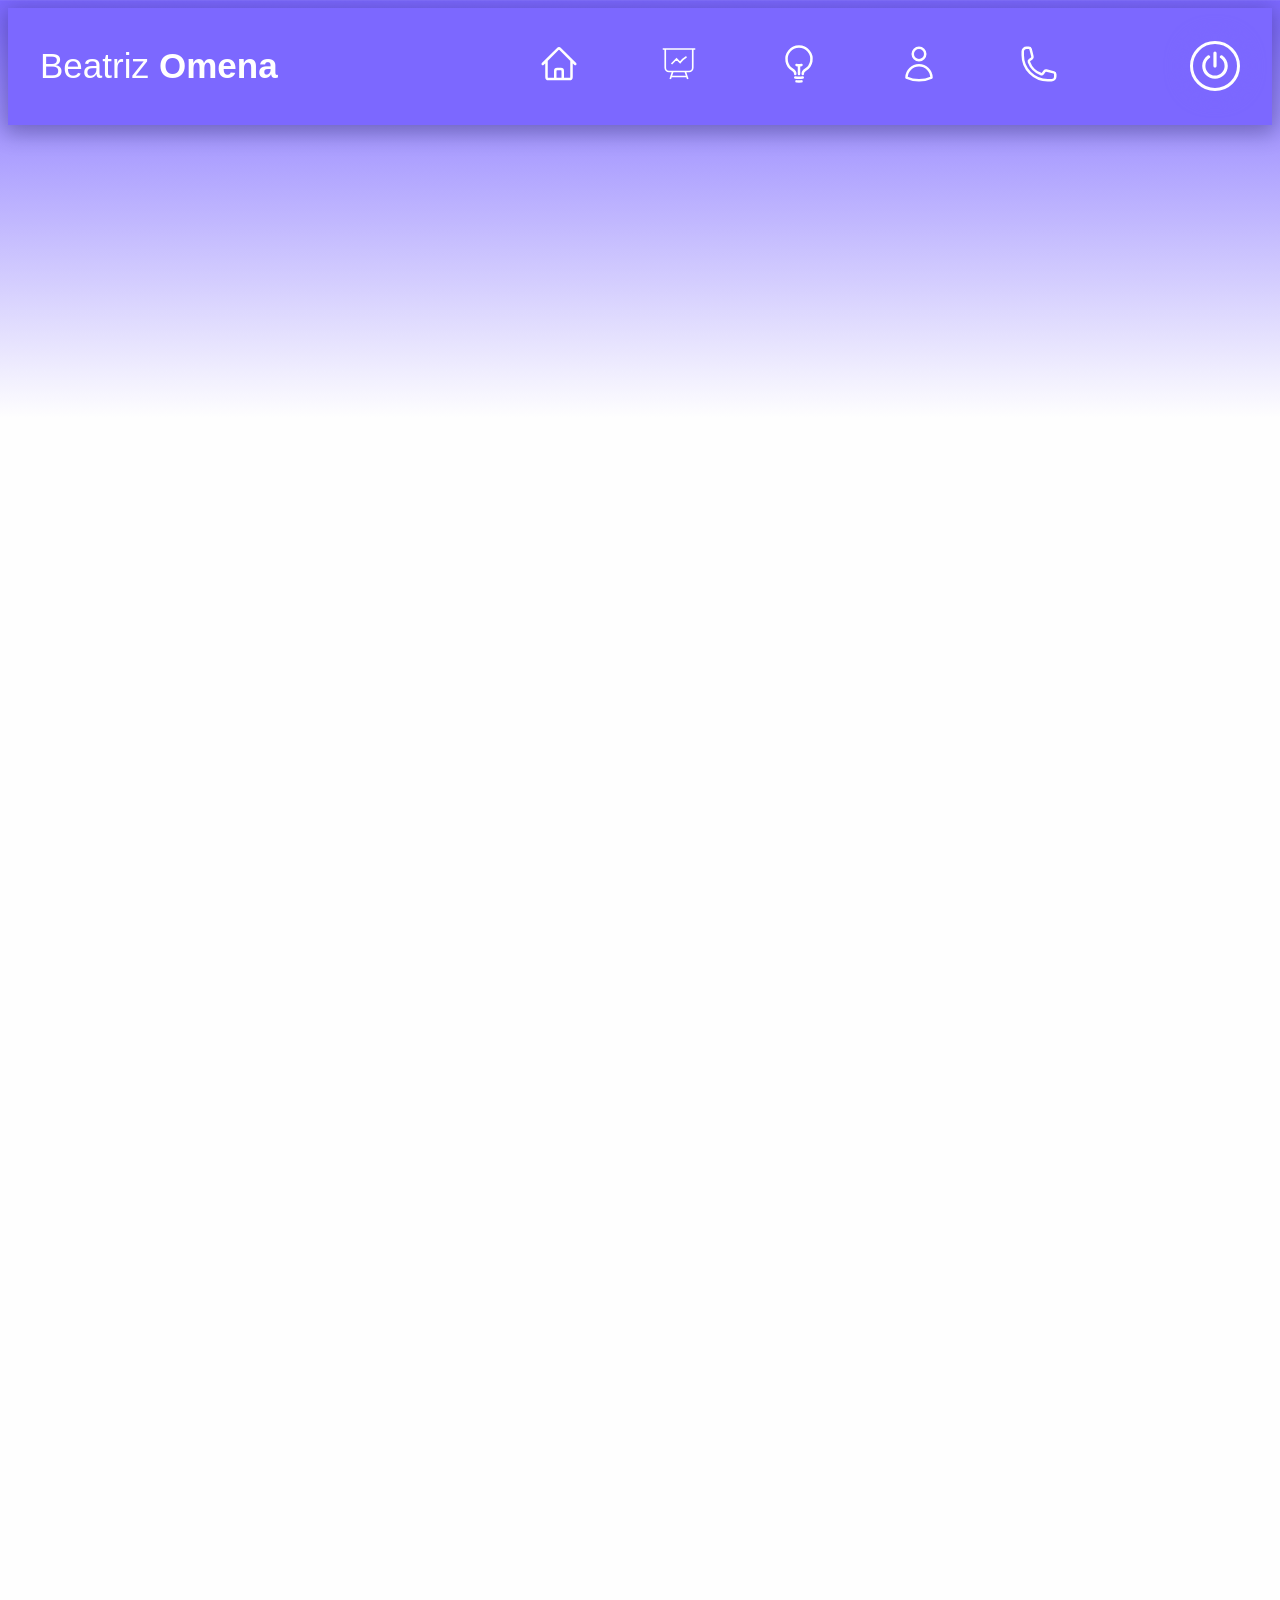
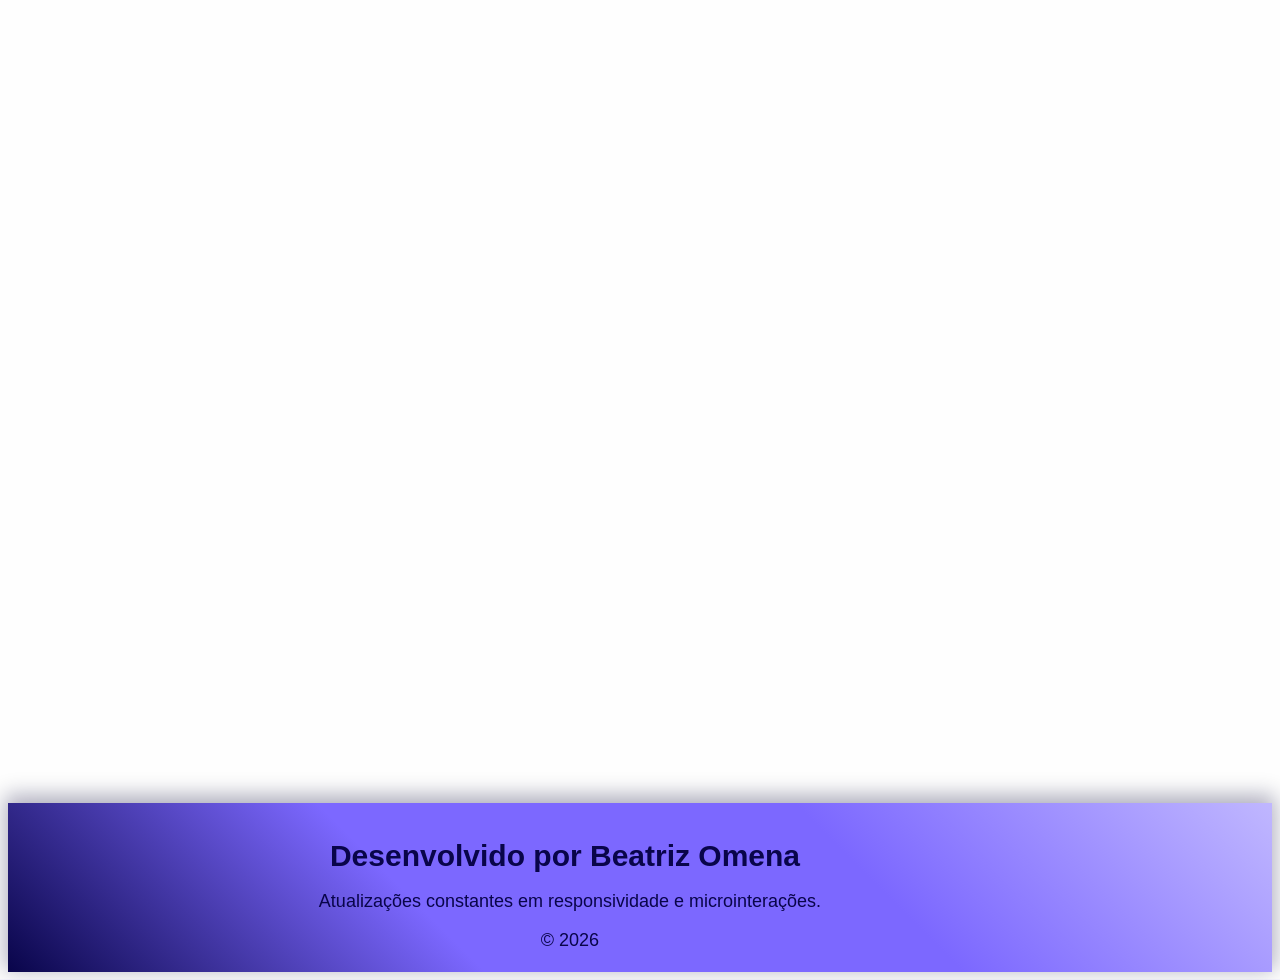
==== commit f72434c6: "Testando animações" ====
--- a/index.html
+++ b/index.html
@@ -10,7 +10,7 @@
     <link rel="stylesheet" href="css/reset.css">
     <link rel="stylesheet" href="css/style.css">
     <link rel="stylesheet" href="projetoBaia.html">
-    <link rel="stylesheet" href="projetoPortifolio.html">
+    <link rel="stylesheet" href="css/mediaScreen.css">
 
 
 
@@ -24,73 +24,99 @@
 </head>
 
 <body class="tema-claro">
-    <header class="header">
-        <h1 class="nome-header">
-            Beatriz
-            <strong class="strongH">Omena</strong>
-        </h1>
-
-        <ul>
-            <li><a href="#home">
+    <main>
+        <header>
+            <div class="containerHeader">
+                <h1 class="nome-header">
+                    Beatriz
+                    <strong class="strongH">Omena</strong>
+                </h1>
+
+                <button class="button-menu-toggle" aria-label="Abrir menu" aria-expanded="false">
                     <svg xmlns="http://www.w3.org/2000/svg" fill="none" viewBox="0 0 24 24" stroke-width="1.5"
                         stroke="currentColor" class="size-6">
                         <path stroke-linecap="round" stroke-linejoin="round"
-                            d="m2.25 12 8.954-8.955c.44-.439 1.152-.439 1.591 0L21.75 12M4.5 9.75v10.125c0 .621.504 1.125 1.125 1.125H9.75v-4.875c0-.621.504-1.125 1.125-1.125h2.25c.621 0 1.125.504 1.125 1.125V21h4.125c.621 0 1.125-.504 1.125-1.125V9.75M8.25 21h8.25" />
-                    </svg>
-                </a></li>
-
-            <li><a href="#projetos"><svg xmlns="http://www.w3.org/2000/svg" fill="none" viewBox="0 0 24 24"
-                        strokeWidth={1.5} stroke="currentColor" className="size-6">
-                        <path strokeLinecap="round" strokeLinejoin="round"
-                            d="M3.75 3v11.25A2.25 2.25 0 0 0 6 16.5h2.25M3.75 3h-1.5m1.5 0h16.5m0 0h1.5m-1.5 0v11.25A2.25 2.25 0 0 1 18 16.5h-2.25m-7.5 0h7.5m-7.5 0-1 3m8.5-3 1 3m0 0 .5 1.5m-.5-1.5h-9.5m0 0-.5 1.5m.75-9 3-3 2.148 2.148A12.061 12.061 0 0 1 16.5 7.605" />
-                    </svg>
-                </a></li>
-
-            <li><a href="#skills"><svg xmlns="http://www.w3.org/2000/svg" fill="none" viewBox="0 0 24 24"
-                        stroke-width="1.5" stroke="currentColor" class="size-6">
-                        <path stroke-linecap="round" stroke-linejoin="round"
-                            d="M12 18v-5.25m0 0a6.01 6.01 0 0 0 1.5-.189m-1.5.189a6.01 6.01 0 0 1-1.5-.189m3.75 7.478a12.06 12.06 0 0 1-4.5 0m3.75 2.383a14.406 14.406 0 0 1-3 0M14.25 18v-.192c0-.983.658-1.823 1.508-2.316a7.5 7.5 0 1 0-7.517 0c.85.493 1.509 1.333 1.509 2.316V18" />
-                    </svg>
-                </a></li>
-
-            <li><a href="#aboutMe"><svg xmlns="http://www.w3.org/2000/svg" fill="none" viewBox="0 0 24 24"
-                        stroke-width="1.5" stroke="currentColor" class="size-6">
-                        <path stroke-linecap="round" stroke-linejoin="round"
-                            d="M15.75 6a3.75 3.75 0 1 1-7.5 0 3.75 3.75 0 0 1 7.5 0ZM4.501 20.118a7.5 7.5 0 0 1 14.998 0A17.933 17.933 0 0 1 12 21.75c-2.676 0-5.216-.584-7.499-1.632Z" />
-                    </svg>
-                </a></li>
-
-            <!-- <li><a href="#jornada"><svg xmlns="http://www.w3.org/2000/svg" fill="none" viewBox="0 0 24 24"
+                            d="M3.75 6.75h16.5M3.75 12h16.5m-16.5 5.25h16.5" />
+                    </svg>
+
+                </button>
+                <nav class="menu-toggle">
+                    <ul>
+                        <li><a href="#home">Home</a></li>
+                        <li><a href="#projetos">Projetos</a></li>
+                        <li><a href="#skills">Habilidades</a></li>
+                        <li><a href="#aboutMe">Sobre mim</a></li>
+                        <li><a href="#contato">Contato</a></li>
+                    </ul>
+                </nav>
+                <div class="overlay"></div>
+
+                <nav class="menu-icons">
+                    <ul>
+                        <li><a href="#home">
+                                <svg xmlns="http://www.w3.org/2000/svg" fill="none" viewBox="0 0 24 24"
+                                    stroke-width="1.5" stroke="currentColor" class="size-6">
+                                    <path stroke-linecap="round" stroke-linejoin="round"
+                                        d="m2.25 12 8.954-8.955c.44-.439 1.152-.439 1.591 0L21.75 12M4.5 9.75v10.125c0 .621.504 1.125 1.125 1.125H9.75v-4.875c0-.621.504-1.125 1.125-1.125h2.25c.621 0 1.125.504 1.125 1.125V21h4.125c.621 0 1.125-.504 1.125-1.125V9.75M8.25 21h8.25" />
+                                </svg>
+                            </a></li>
+
+                        <li><a href="#projetos"><svg xmlns="http://www.w3.org/2000/svg" fill="none" viewBox="0 0 24 24"
+                                    strokeWidth={1.5} stroke="currentColor" className="size-6">
+                                    <path strokeLinecap="round" strokeLinejoin="round"
+                                        d="M3.75 3v11.25A2.25 2.25 0 0 0 6 16.5h2.25M3.75 3h-1.5m1.5 0h16.5m0 0h1.5m-1.5 0v11.25A2.25 2.25 0 0 1 18 16.5h-2.25m-7.5 0h7.5m-7.5 0-1 3m8.5-3 1 3m0 0 .5 1.5m-.5-1.5h-9.5m0 0-.5 1.5m.75-9 3-3 2.148 2.148A12.061 12.061 0 0 1 16.5 7.605" />
+                                </svg>
+                            </a></li>
+
+                        <li><a href="#skills"><svg xmlns="http://www.w3.org/2000/svg" fill="none" viewBox="0 0 24 24"
+                                    stroke-width="1.5" stroke="currentColor" class="size-6">
+                                    <path stroke-linecap="round" stroke-linejoin="round"
+                                        d="M12 18v-5.25m0 0a6.01 6.01 0 0 0 1.5-.189m-1.5.189a6.01 6.01 0 0 1-1.5-.189m3.75 7.478a12.06 12.06 0 0 1-4.5 0m3.75 2.383a14.406 14.406 0 0 1-3 0M14.25 18v-.192c0-.983.658-1.823 1.508-2.316a7.5 7.5 0 1 0-7.517 0c.85.493 1.509 1.333 1.509 2.316V18" />
+                                </svg>
+                            </a></li>
+
+                        <li><a href="#aboutMe"><svg xmlns="http://www.w3.org/2000/svg" fill="none" viewBox="0 0 24 24"
+                                    stroke-width="1.5" stroke="currentColor" class="size-6">
+                                    <path stroke-linecap="round" stroke-linejoin="round"
+                                        d="M15.75 6a3.75 3.75 0 1 1-7.5 0 3.75 3.75 0 0 1 7.5 0ZM4.501 20.118a7.5 7.5 0 0 1 14.998 0A17.933 17.933 0 0 1 12 21.75c-2.676 0-5.216-.584-7.499-1.632Z" />
+                                </svg>
+                            </a></li>
+
+                        <!-- <li><a href="#jornada"><svg xmlns="http://www.w3.org/2000/svg" fill="none" viewBox="0 0 24 24"
                         stroke-width="1.5" stroke="currentColor" class="size-6">
                         <path stroke-linecap="round" stroke-linejoin="round"
                             d="M9 6.75V15m6-6v8.25m.503 3.498 4.875-2.437c.381-.19.622-.58.622-1.006V4.82c0-.836-.88-1.38-1.628-1.006l-3.869 1.934c-.317.159-.69.159-1.006 0L9.503 3.252a1.125 1.125 0 0 0-1.006 0L3.622 5.689C3.24 5.88 3 6.27 3 6.695V19.18c0 .836.88 1.38 1.628 1.006l3.869-1.934c.317-.159.69-.159 1.006 0l4.994 2.497c.317.158.69.158 1.006 0Z" />
                     </svg>
                 </a></li> -->
-            <li><a href="#contato"><svg xmlns="http://www.w3.org/2000/svg" fill="none" viewBox="0 0 24 24"
-                        stroke-width="1.5" stroke="currentColor" class="size-6">
-                        <path stroke-linecap="round" stroke-linejoin="round"
-                            d="M2.25 6.75c0 8.284 6.716 15 15 15h2.25a2.25 2.25 0 0 0 2.25-2.25v-1.372c0-.516-.351-.966-.852-1.091l-4.423-1.106c-.44-.11-.902.055-1.173.417l-.97 1.293c-.282.376-.769.542-1.21.38a12.035 12.035 0 0 1-7.143-7.143c-.162-.441.004-.928.38-1.21l1.293-.97c.363-.271.527-.734.417-1.173L6.963 3.102a1.125 1.125 0 0 0-1.091-.852H4.5A2.25 2.25 0 0 0 2.25 4.5v2.25Z" />
-                    </svg>
-                </a></li>
-        </ul>
-
-
-        <button class="btn-tema">
-            <svg xmlns="http://www.w3.org/2000/svg" fill="currentColor" viewBox="0 0 640 640">
-                <path
-                    d="M352 64C352 46.3 337.7 32 320 32C302.3 32 288 46.3 288 64L288 320C288 337.7 302.3 352 320 352C337.7 352 352 337.7 352 320L352 64zM210.3 162.4C224.8 152.3 228.3 132.3 218.2 117.8C208.1 103.3 188.1 99.8 173.6 109.9C107.4 156.1 64 233 64 320C64 461.4 178.6 576 320 576C461.4 576 576 461.4 576 320C576 233 532.6 156.1 466.3 109.9C451.8 99.8 431.9 103.3 421.7 117.8C411.5 132.3 415.1 152.2 429.6 162.4C479.4 197.2 511.9 254.8 511.9 320C511.9 426 425.9 512 319.9 512C213.9 512 128 426 128 320C128 254.8 160.5 197.1 210.3 162.4z" />
-            </svg></button>
-    </header>
-    <main>
+                        <li><a href="#contato"><svg xmlns="http://www.w3.org/2000/svg" fill="none" viewBox="0 0 24 24"
+                                    stroke-width="1.5" stroke="currentColor" class="size-6">
+                                    <path stroke-linecap="round" stroke-linejoin="round"
+                                        d="M2.25 6.75c0 8.284 6.716 15 15 15h2.25a2.25 2.25 0 0 0 2.25-2.25v-1.372c0-.516-.351-.966-.852-1.091l-4.423-1.106c-.44-.11-.902.055-1.173.417l-.97 1.293c-.282.376-.769.542-1.21.38a12.035 12.035 0 0 1-7.143-7.143c-.162-.441.004-.928.38-1.21l1.293-.97c.363-.271.527-.734.417-1.173L6.963 3.102a1.125 1.125 0 0 0-1.091-.852H4.5A2.25 2.25 0 0 0 2.25 4.5v2.25Z" />
+                                </svg>
+                            </a></li>
+                    </ul>
+                </nav>
+                <button class="btn-tema">
+                    <svg xmlns="http://www.w3.org/2000/svg" fill="currentColor" viewBox="0 0 640 640">
+                        <path
+                            d="M352 64C352 46.3 337.7 32 320 32C302.3 32 288 46.3 288 64L288 320C288 337.7 302.3 352 320 352C337.7 352 352 337.7 352 320L352 64zM210.3 162.4C224.8 152.3 228.3 132.3 218.2 117.8C208.1 103.3 188.1 99.8 173.6 109.9C107.4 156.1 64 233 64 320C64 461.4 178.6 576 320 576C461.4 576 576 461.4 576 320C576 233 532.6 156.1 466.3 109.9C451.8 99.8 431.9 103.3 421.7 117.8C411.5 132.3 415.1 152.2 429.6 162.4C479.4 197.2 511.9 254.8 511.9 320C511.9 426 425.9 512 319.9 512C213.9 512 128 426 128 320C128 254.8 160.5 197.1 210.3 162.4z" />
+                    </svg>
+                </button>
+            </div>
+
+        </header>
+
         <section class="home" id="home">
             <div class="homeAgrupado">
                 <img class="imagemHome" src="img/MiniBia.gif" alt="desenho Beatriz" id="home">
-                <div class="textoHomeAgrupado">
-                    <h2>Olá, eu sou a </h2>
-                    <h1>Beatriz <strong class="strongO">Omena</strong></h1>
-                    <h3>Desenvolvedora Front-End</h3>
-                    <p>Focada em transformar ideias em <br>interfaces funcionais e bem estruturadas.</p>
-
+
+                <div>
+                    <div class="textoHomeAgrupado">
+                        <h2>Olá, eu sou a </h2>
+                        <h1>Beatriz <strong class="strongO">Omena</strong></h1>
+                        <h3>Desenvolvedora Front-End</h3>
+                        <p>Focada em transformar ideias em <br>interfaces funcionais e bem estruturadas.</p>
+                    </div>
                     <div class="iconsHome">
                         <ul>
                             <!-- github -->
@@ -100,7 +126,7 @@
                                             d="M237.9 461.4C237.9 463.4 235.6 465 232.7 465C229.4 465.3 227.1 463.7 227.1 461.4C227.1 459.4 229.4 457.8 232.3 457.8C235.3 457.5 237.9 459.1 237.9 461.4zM206.8 456.9C206.1 458.9 208.1 461.2 211.1 461.8C213.7 462.8 216.7 461.8 217.3 459.8C217.9 457.8 216 455.5 213 454.6C210.4 453.9 207.5 454.9 206.8 456.9zM251 455.2C248.1 455.9 246.1 457.8 246.4 460.1C246.7 462.1 249.3 463.4 252.3 462.7C255.2 462 257.2 460.1 256.9 458.1C256.6 456.2 253.9 454.9 251 455.2zM316.8 72C178.1 72 72 177.3 72 316C72 426.9 141.8 521.8 241.5 555.2C254.3 557.5 258.8 549.6 258.8 543.1C258.8 536.9 258.5 502.7 258.5 481.7C258.5 481.7 188.5 496.7 173.8 451.9C173.8 451.9 162.4 422.8 146 415.3C146 415.3 123.1 399.6 147.6 399.9C147.6 399.9 172.5 401.9 186.2 425.7C208.1 464.3 244.8 453.2 259.1 446.6C261.4 430.6 267.9 419.5 275.1 412.9C219.2 406.7 162.8 398.6 162.8 302.4C162.8 274.9 170.4 261.1 186.4 243.5C183.8 237 175.3 210.2 189 175.6C209.9 169.1 258 202.6 258 202.6C278 197 299.5 194.1 320.8 194.1C342.1 194.1 363.6 197 383.6 202.6C383.6 202.6 431.7 169 452.6 175.6C466.3 210.3 457.8 237 455.2 243.5C471.2 261.2 481 275 481 302.4C481 398.9 422.1 406.6 366.2 412.9C375.4 420.8 383.2 435.8 383.2 459.3C383.2 493 382.9 534.7 382.9 542.9C382.9 549.4 387.5 557.3 400.2 555C500.2 521.8 568 426.9 568 316C568 177.3 455.5 72 316.8 72zM169.2 416.9C167.9 417.9 168.2 420.2 169.9 422.1C171.5 423.7 173.8 424.4 175.1 423.1C176.4 422.1 176.1 419.8 174.4 417.9C172.8 416.3 170.5 415.6 169.2 416.9zM158.4 408.8C157.7 410.1 158.7 411.7 160.7 412.7C162.3 413.7 164.3 413.4 165 412C165.7 410.7 164.7 409.1 162.7 408.1C160.7 407.5 159.1 407.8 158.4 408.8zM190.8 444.4C189.2 445.7 189.8 448.7 192.1 450.6C194.4 452.9 197.3 453.2 198.6 451.6C199.9 450.3 199.3 447.3 197.3 445.4C195.1 443.1 192.1 442.8 190.8 444.4zM179.4 429.7C177.8 430.7 177.8 433.3 179.4 435.6C181 437.9 183.7 438.9 185 437.9C186.6 436.6 186.6 434 185 431.7C183.6 429.4 181 428.4 179.4 429.7z" />
                                     </svg></a>
                                 <span class="tooltip2">GitHub</span>
-                                </li>
+                            </li>
 
                             <!-- linkedin -->
                             <li class="skill2"><a href="https://www.linkedin.com/in/beatrizomena/"><svg
@@ -109,25 +135,25 @@
                                             d="M160 96C124.7 96 96 124.7 96 160L96 480C96 515.3 124.7 544 160 544L480 544C515.3 544 544 515.3 544 480L544 160C544 124.7 515.3 96 480 96L160 96zM165 266.2L231.5 266.2L231.5 480L165 480L165 266.2zM236.7 198.5C236.7 219.8 219.5 237 198.2 237C176.9 237 159.7 219.8 159.7 198.5C159.7 177.2 176.9 160 198.2 160C219.5 160 236.7 177.2 236.7 198.5zM413.9 480L413.9 376C413.9 351.2 413.4 319.3 379.4 319.3C344.8 319.3 339.5 346.3 339.5 374.2L339.5 480L273.1 480L273.1 266.2L336.8 266.2L336.8 295.4L337.7 295.4C346.6 278.6 368.3 260.9 400.6 260.9C467.8 260.9 480.3 305.2 480.3 362.8L480.3 480L413.9 480z" />
                                     </svg></a>
                                 <span class="tooltip2">Linkedin</span>
-                                </li>
+                            </li>
 
                             <!-- e-mail -->
-                            <li class="skill2"><a href="mailto:beatrizomena18@gmail.com"><svg xmlns="http://www.w3.org/2000/svg"
-                                        fill="currentColor" viewBox="0 0 640 640">
+                            <li class="skill2"><a href="mailto:beatrizomena18@gmail.com"><svg
+                                        xmlns="http://www.w3.org/2000/svg" fill="currentColor" viewBox="0 0 640 640">
                                         <path
                                             d="M125.4 128C91.5 128 64 155.5 64 189.4C64 190.3 64 191.1 64.1 192L64 192L64 448C64 483.3 92.7 512 128 512L512 512C547.3 512 576 483.3 576 448L576 192L575.9 192C575.9 191.1 576 190.3 576 189.4C576 155.5 548.5 128 514.6 128L125.4 128zM528 256.3L528 448C528 456.8 520.8 464 512 464L128 464C119.2 464 112 456.8 112 448L112 256.3L266.8 373.7C298.2 397.6 341.7 397.6 373.2 373.7L528 256.3zM112 189.4C112 182 118 176 125.4 176L514.6 176C522 176 528 182 528 189.4C528 193.6 526 197.6 522.7 200.1L344.2 335.5C329.9 346.3 310.1 346.3 295.8 335.5L117.3 200.1C114 197.6 112 193.6 112 189.4z" />
                                     </svg></a>
                                 <span class="tooltip2">E-mail</span>
-                                </li>
+                            </li>
 
                             <!-- curriculo -->
-                            <li class="skill2"><a href="doc/Currículo Beatriz Omena.pdf"><svg xmlns="http://www.w3.org/2000/svg"
-                                        fill="currentColor" viewBox="0 0 640 640">
+                            <li class="skill2"><a href="doc/Currículo Beatriz Omena.pdf"><svg
+                                        xmlns="http://www.w3.org/2000/svg" fill="currentColor" viewBox="0 0 640 640">
                                         <path
                                             d="M544 144C552.8 144 560 151.2 560 160L560 480C560 488.8 552.8 496 544 496L96 496C87.2 496 80 488.8 80 480L80 160C80 151.2 87.2 144 96 144L544 144zM96 96C60.7 96 32 124.7 32 160L32 480C32 515.3 60.7 544 96 544L544 544C579.3 544 608 515.3 608 480L608 160C608 124.7 579.3 96 544 96L96 96zM240 312C270.9 312 296 286.9 296 256C296 225.1 270.9 200 240 200C209.1 200 184 225.1 184 256C184 286.9 209.1 312 240 312zM208 352C163.8 352 128 387.8 128 432C128 440.8 135.2 448 144 448L336 448C344.8 448 352 440.8 352 432C352 387.8 316.2 352 272 352L208 352zM408 208C394.7 208 384 218.7 384 232C384 245.3 394.7 256 408 256L488 256C501.3 256 512 245.3 512 232C512 218.7 501.3 208 488 208L408 208zM408 304C394.7 304 384 314.7 384 328C384 341.3 394.7 352 408 352L488 352C501.3 352 512 341.3 512 328C512 314.7 501.3 304 488 304L408 304z" />
                                     </svg></a>
                                 <span class="tooltip2">Curriculo</span>
-                                </li>
+                            </li>
                         </ul>
                     </div>
                 </div>
@@ -141,12 +167,12 @@
         <section class="projetos" id="projetos">
             <h1>Projetos <strong class="strongO">Desenvolvidos</strong></h1>
             <h2 class="subProjetoh2">Formação e experiências que consolidam minha base profissional.</h2>
+
             <div class="projetosAgrupado">
-
                 <!-- BaiaCool -->
                 <div class="cardProjeto">
-                    <img class="imagemProjeto" src="img/capaProjetoBaia.jpg" alt="Imagem SProjeto BaiaCool">
-                    <h1>BaiaCool – Interface de Jogo Educativo</h1>
+                    <img class="imagemProjeto" src="img/capaProjetoBaia.jpg" alt="Imagem Projeto BaiaCool">
+                    <h1>BaiaCool <br>Interface de Jogo Educativo</h1>
                     <p>Desenvolvimento completo do protótipo de interface do jogo educativo BaiaCool, criado no Figma,
                         desde a definição do conceito até a construção visual e prototipação interativa. Projeto focado
                         em experiência do usuário, organização de fluxo, identidade visual própria e conscientização
@@ -155,24 +181,13 @@
                         <div class="skillsProjeto">
                             <h2>FIGMA</h2>
                         </div>
-
                         <div class="skillsProjeto">
                             <h2>UI / UX</h2>
                         </div>
                     </div>
-
-<<<<<<< HEAD
-                    <a class="buttonProjetos" href="projetoBaia.html"><svg xmlns="http://www.w3.org/2000/svg"
-                            fill="currentColor" viewBox="0 0 640 640">
-=======
-                    <a class="buttonProjetos" href="projetoBaia.html"><svg
-                            xmlns="http://www.w3.org/2000/svg" fill="currentColor" viewBox="0 0 640 640">
->>>>>>> 449aaf3edf22e5433f575b03b266bb0fbe940619
-                            <path
-                                d="M451.5 160C434.9 160 418.8 164.5 404.7 172.7C388.9 156.7 370.5 143.3 350.2 133.2C378.4 109.2 414.3 96 451.5 96C537.9 96 608 166 608 252.5C608 294 591.5 333.8 562.2 363.1L491.1 434.2C461.8 463.5 422 480 380.5 480C294.1 480 224 410 224 323.5C224 322 224 320.5 224.1 319C224.6 301.3 239.3 287.4 257 287.9C274.7 288.4 288.6 303.1 288.1 320.8C288.1 321.7 288.1 322.6 288.1 323.4C288.1 374.5 329.5 415.9 380.6 415.9C405.1 415.9 428.6 406.2 446 388.8L517.1 317.7C534.4 300.4 544.2 276.8 544.2 252.3C544.2 201.2 502.8 159.8 451.7 159.8zM307.2 237.3C305.3 236.5 303.4 235.4 301.7 234.2C289.1 227.7 274.7 224 259.6 224C235.1 224 211.6 233.7 194.2 251.1L123.1 322.2C105.8 339.5 96 363.1 96 387.6C96 438.7 137.4 480.1 188.5 480.1C205 480.1 221.1 475.7 235.2 467.5C251 483.5 269.4 496.9 289.8 507C261.6 530.9 225.8 544.2 188.5 544.2C102.1 544.2 32 474.2 32 387.7C32 346.2 48.5 306.4 77.8 277.1L148.9 206C178.2 176.7 218 160.2 259.5 160.2C346.1 160.2 416 230.8 416 317.1C416 318.4 416 319.7 416 321C415.6 338.7 400.9 352.6 383.2 352.2C365.5 351.8 351.6 337.1 352 319.4C352 318.6 352 317.9 352 317.1C352 283.4 334 253.8 307.2 237.5z" />
-                        </svg>Ver Mais</a>
-
+                    <a class="buttonProjetos" href="projetoBaia.html">Ver Mais</a>
                 </div>
+
                 <!-- Plenax -->
                 <div class="cardProjeto">
                     <img class="imagemProjeto" src="img/abaProjetos-Plenax.jpg" alt="Imagem Site Plenax">
@@ -187,32 +202,22 @@
                         <div class="skillsProjeto">
                             <h2>CSS</h2>
                         </div>
-
                         <div class="skillsProjeto">
                             <h2>JavaScript</h2>
                         </div>
-
                         <div class="skillsProjeto">
                             <h2>FIGMA</h2>
                         </div>
-
-
                         <div class="skillsProjeto">
                             <h2>UI / UX</h2>
                         </div>
                     </div>
-
-                    <button id="abrir" class="buttonProjetos">
-                        <svg xmlns="http://www.w3.org/2000/svg" fill="currentColor" viewBox="0 0 640 640">
-                            <path
-                                d="M451.5 160C434.9 160 418.8 164.5 404.7 172.7C388.9 156.7 370.5 143.3 350.2 133.2C378.4 109.2 414.3 96 451.5 96C537.9 96 608 166 608 252.5C608 294 591.5 333.8 562.2 363.1L491.1 434.2C461.8 463.5 422 480 380.5 480C294.1 480 224 410 224 323.5C224 322 224 320.5 224.1 319C224.6 301.3 239.3 287.4 257 287.9C274.7 288.4 288.6 303.1 288.1 320.8C288.1 321.7 288.1 322.6 288.1 323.4C288.1 374.5 329.5 415.9 380.6 415.9C405.1 415.9 428.6 406.2 446 388.8L517.1 317.7C534.4 300.4 544.2 276.8 544.2 252.3C544.2 201.2 502.8 159.8 451.7 159.8zM307.2 237.3C305.3 236.5 303.4 235.4 301.7 234.2C289.1 227.7 274.7 224 259.6 224C235.1 224 211.6 233.7 194.2 251.1L123.1 322.2C105.8 339.5 96 363.1 96 387.6C96 438.7 137.4 480.1 188.5 480.1C205 480.1 221.1 475.7 235.2 467.5C251 483.5 269.4 496.9 289.8 507C261.6 530.9 225.8 544.2 188.5 544.2C102.1 544.2 32 474.2 32 387.7C32 346.2 48.5 306.4 77.8 277.1L148.9 206C178.2 176.7 218 160.2 259.5 160.2C346.1 160.2 416 230.8 416 317.1C416 318.4 416 319.7 416 321C415.6 338.7 400.9 352.6 383.2 352.2C365.5 351.8 351.6 337.1 352 319.4C352 318.6 352 317.9 352 317.1C352 283.4 334 253.8 307.2 237.5z" />
-                        </svg>
-                        Ver Mais</button>
+                    <button id="abrir" class="buttonProjetos">Ver Mais</button>
                 </div>
 
-                <!-- portifolio -->
+                <!-- Portfólio Pessoal -->
                 <div class="cardProjeto">
-                    <img class="imagemProjeto" src="img/capaProjetoPortifolio.jpg" alt="Imagem Portifólio Pessoal">
+                    <img class="imagemProjeto" src="img/capaProjetoPortifolio.jpg" alt="Imagem Portfólio Pessoal">
                     <h1>Projeto – Portfólio Pessoal</h1>
                     <p>Desenvolvimento autoral do meu portfólio profissional, desde a concepção visual no Figma até a
                         implementação em HTML, CSS e JavaScript. Projeto focado em organização estrutural,
@@ -225,32 +230,22 @@
                         <div class="skillsProjeto">
                             <h2>CSS</h2>
                         </div>
-
                         <div class="skillsProjeto">
                             <h2>JavaScript</h2>
                         </div>
-
                         <div class="skillsProjeto">
                             <h2>FIGMA</h2>
                         </div>
-
-
                         <div class="skillsProjeto">
                             <h2>UI / UX</h2>
                         </div>
                     </div>
-
-                    <a class="buttonProjetos" href="https://github.com/0menax/portifolio-pessoal-beatriz-omena"><svg
-                            xmlns="http://www.w3.org/2000/svg" fill="currentColor" viewBox="0 0 640 640">
-                            <path
-                                d="M451.5 160C434.9 160 418.8 164.5 404.7 172.7C388.9 156.7 370.5 143.3 350.2 133.2C378.4 109.2 414.3 96 451.5 96C537.9 96 608 166 608 252.5C608 294 591.5 333.8 562.2 363.1L491.1 434.2C461.8 463.5 422 480 380.5 480C294.1 480 224 410 224 323.5C224 322 224 320.5 224.1 319C224.6 301.3 239.3 287.4 257 287.9C274.7 288.4 288.6 303.1 288.1 320.8C288.1 321.7 288.1 322.6 288.1 323.4C288.1 374.5 329.5 415.9 380.6 415.9C405.1 415.9 428.6 406.2 446 388.8L517.1 317.7C534.4 300.4 544.2 276.8 544.2 252.3C544.2 201.2 502.8 159.8 451.7 159.8zM307.2 237.3C305.3 236.5 303.4 235.4 301.7 234.2C289.1 227.7 274.7 224 259.6 224C235.1 224 211.6 233.7 194.2 251.1L123.1 322.2C105.8 339.5 96 363.1 96 387.6C96 438.7 137.4 480.1 188.5 480.1C205 480.1 221.1 475.7 235.2 467.5C251 483.5 269.4 496.9 289.8 507C261.6 530.9 225.8 544.2 188.5 544.2C102.1 544.2 32 474.2 32 387.7C32 346.2 48.5 306.4 77.8 277.1L148.9 206C178.2 176.7 218 160.2 259.5 160.2C346.1 160.2 416 230.8 416 317.1C416 318.4 416 319.7 416 321C415.6 338.7 400.9 352.6 383.2 352.2C365.5 351.8 351.6 337.1 352 319.4C352 318.6 352 317.9 352 317.1C352 283.4 334 253.8 307.2 237.5z" />
-                        </svg>Ver Repositório</a>
-
+                    <a class="buttonProjetos"
+                        href="https://github.com/0menax/portifolio-pessoal-beatriz-omena">Repositório</a>
                 </div>
-
             </div>
-
         </section>
+
         <!-- modal -->
 
         <div class="modalProjetos" id="modal">
@@ -295,6 +290,7 @@
                 </div>
             </div>
         </div>
+
         <section class="skills" id="skills">
             <h1 class="skillTitulo">Tecnologias</h1>
             <ul>
@@ -335,15 +331,15 @@
                 </li>
 
                 <li class="skill">
-            
+
                     <svg viewBox="0 0 128 128">
                         <path fill="currentColor" d="M1.408 1.408h125.184v125.185H1.408z"></path>
                         <path class="insideColor3" fill="currentColor"
                             d="M116.347 96.736c-.917-5.711-4.641-10.508-15.672-14.981-3.832-1.761-8.104-3.022-9.377-5.926-.452-1.69-.512-2.642-.226-3.665.821-3.32 4.784-4.355 7.925-3.403 2.023.678 3.938 2.237 5.093 4.724 5.402-3.498 5.391-3.475 9.163-5.879-1.381-2.141-2.118-3.129-3.022-4.045-3.249-3.629-7.676-5.498-14.756-5.355l-3.688.477c-3.534.893-6.902 2.748-8.877 5.235-5.926 6.724-4.236 18.492 2.975 23.335 7.104 5.332 17.54 6.545 18.873 11.531 1.297 6.104-4.486 8.08-10.234 7.378-4.236-.881-6.592-3.034-9.139-6.949-4.688 2.713-4.688 2.713-9.508 5.485 1.143 2.499 2.344 3.63 4.26 5.795 9.068 9.198 31.76 8.746 35.83-5.176.165-.478 1.261-3.666.38-8.581zM69.462 58.943H57.753l-.048 30.272c0 6.438.333 12.34-.714 14.149-1.713 3.558-6.152 3.117-8.175 2.427-2.059-1.012-3.106-2.451-4.319-4.485-.333-.584-.583-1.036-.667-1.071l-9.52 5.83c1.583 3.249 3.915 6.069 6.902 7.901 4.462 2.678 10.459 3.499 16.731 2.059 4.082-1.189 7.604-3.652 9.448-7.401 2.666-4.915 2.094-10.864 2.07-17.444.06-10.735.001-21.468.001-32.237z">
                         </path>
-                        
-                    </svg>
-                     <span class="tooltip">JavaScript</span>
+
+                    </svg>
+                    <span class="tooltip">JavaScript</span>
                 </li>
 
                 <li class="skill"><svg viewBox="0 0 128 128">
@@ -354,8 +350,8 @@
                             </path>
                         </g>
                     </svg>
-                <span class="tooltip">React.js</span>
-            </li>
+                    <span class="tooltip">React.js</span>
+                </li>
 
                 <li class="skill">
                     <svg viewBox="0 0 128 128">
@@ -506,10 +502,9 @@
 
         </section>
 
-
-        <section class="jornada" id="jornada">
-
-        </section>
+        <!-- <section class="jornada" id="jornada">
+
+        </section> -->
 
         <section class="contato" id="contato">
             <h1 class="contatoH1">Entre em <strong class="strongO">Contato</strong></h1>
@@ -521,45 +516,62 @@
                     <h3>Você me encontra por<strong class="strongO"> Aqui</strong></h3>
                     <ul>
                         <!-- girhub -->
-                        <a href="https://github.com/0menax"><li class="cardContato"><svg xmlns="http://www.w3.org/2000/svg" fill="currentColor"
-                                    viewBox="0 0 640 640">
+
+                        <li class="cardContato">
+                            <a href="https://github.com/0menax">
+                                <svg xmlns="http://www.w3.org/2000/svg" fill="currentColor" viewBox="0 0 640 640">
                                     <path
                                         d="M237.9 461.4C237.9 463.4 235.6 465 232.7 465C229.4 465.3 227.1 463.7 227.1 461.4C227.1 459.4 229.4 457.8 232.3 457.8C235.3 457.5 237.9 459.1 237.9 461.4zM206.8 456.9C206.1 458.9 208.1 461.2 211.1 461.8C213.7 462.8 216.7 461.8 217.3 459.8C217.9 457.8 216 455.5 213 454.6C210.4 453.9 207.5 454.9 206.8 456.9zM251 455.2C248.1 455.9 246.1 457.8 246.4 460.1C246.7 462.1 249.3 463.4 252.3 462.7C255.2 462 257.2 460.1 256.9 458.1C256.6 456.2 253.9 454.9 251 455.2zM316.8 72C178.1 72 72 177.3 72 316C72 426.9 141.8 521.8 241.5 555.2C254.3 557.5 258.8 549.6 258.8 543.1C258.8 536.9 258.5 502.7 258.5 481.7C258.5 481.7 188.5 496.7 173.8 451.9C173.8 451.9 162.4 422.8 146 415.3C146 415.3 123.1 399.6 147.6 399.9C147.6 399.9 172.5 401.9 186.2 425.7C208.1 464.3 244.8 453.2 259.1 446.6C261.4 430.6 267.9 419.5 275.1 412.9C219.2 406.7 162.8 398.6 162.8 302.4C162.8 274.9 170.4 261.1 186.4 243.5C183.8 237 175.3 210.2 189 175.6C209.9 169.1 258 202.6 258 202.6C278 197 299.5 194.1 320.8 194.1C342.1 194.1 363.6 197 383.6 202.6C383.6 202.6 431.7 169 452.6 175.6C466.3 210.3 457.8 237 455.2 243.5C471.2 261.2 481 275 481 302.4C481 398.9 422.1 406.6 366.2 412.9C375.4 420.8 383.2 435.8 383.2 459.3C383.2 493 382.9 534.7 382.9 542.9C382.9 549.4 387.5 557.3 400.2 555C500.2 521.8 568 426.9 568 316C568 177.3 455.5 72 316.8 72zM169.2 416.9C167.9 417.9 168.2 420.2 169.9 422.1C171.5 423.7 173.8 424.4 175.1 423.1C176.4 422.1 176.1 419.8 174.4 417.9C172.8 416.3 170.5 415.6 169.2 416.9zM158.4 408.8C157.7 410.1 158.7 411.7 160.7 412.7C162.3 413.7 164.3 413.4 165 412C165.7 410.7 164.7 409.1 162.7 408.1C160.7 407.5 159.1 407.8 158.4 408.8zM190.8 444.4C189.2 445.7 189.8 448.7 192.1 450.6C194.4 452.9 197.3 453.2 198.6 451.6C199.9 450.3 199.3 447.3 197.3 445.4C195.1 443.1 192.1 442.8 190.8 444.4zM179.4 429.7C177.8 430.7 177.8 433.3 179.4 435.6C181 437.9 183.7 438.9 185 437.9C186.6 436.6 186.6 434 185 431.7C183.6 429.4 181 428.4 179.4 429.7z" />
                                 </svg>
+
                                 <h1>GitHub</h1>
                                 <h2>.com/0menax</h2>
-                            </li></a>
-
-                            <!-- linkedin -->
-                        <a href="https://www.linkedin.com/in/beatrizomena/"><li class="cardContato"><svg xmlns="http://www.w3.org/2000/svg" fill="currentColor"
-                                    viewBox="0 0 640 640">
+                            </a>
+                        </li>
+
+
+                        <!-- linkedin -->
+
+                        <li class="cardContato">
+                            <a href="https://www.linkedin.com/in/beatrizomena/">
+                                <svg xmlns="http://www.w3.org/2000/svg" fill="currentColor" viewBox="0 0 640 640">
                                     <path
                                         d="M160 96C124.7 96 96 124.7 96 160L96 480C96 515.3 124.7 544 160 544L480 544C515.3 544 544 515.3 544 480L544 160C544 124.7 515.3 96 480 96L160 96zM165 266.2L231.5 266.2L231.5 480L165 480L165 266.2zM236.7 198.5C236.7 219.8 219.5 237 198.2 237C176.9 237 159.7 219.8 159.7 198.5C159.7 177.2 176.9 160 198.2 160C219.5 160 236.7 177.2 236.7 198.5zM413.9 480L413.9 376C413.9 351.2 413.4 319.3 379.4 319.3C344.8 319.3 339.5 346.3 339.5 374.2L339.5 480L273.1 480L273.1 266.2L336.8 266.2L336.8 295.4L337.7 295.4C346.6 278.6 368.3 260.9 400.6 260.9C467.8 260.9 480.3 305.2 480.3 362.8L480.3 480L413.9 480z" />
                                 </svg>
                                 <h1>Linkedin</h1>
                                 <h2>.com/in/beatrizomena/</h2>
-                           </li> </a>
-
-                            <!-- e-mail -->
-                        <a href="mailto:beatrizomena18@gmail.com"><li class="cardContato">
+                            </a>
+                        </li>
+
+
+                        <!-- e-mail -->
+
+                        <li class="cardContato">
+                            <a href="mailto:beatrizomena18@gmail.com">
                                 <svg xmlns="http://www.w3.org/2000/svg" fill="currentColor" viewBox="0 0 640 640">
                                     <path
                                         d="M125.4 128C91.5 128 64 155.5 64 189.4C64 190.3 64 191.1 64.1 192L64 192L64 448C64 483.3 92.7 512 128 512L512 512C547.3 512 576 483.3 576 448L576 192L575.9 192C575.9 191.1 576 190.3 576 189.4C576 155.5 548.5 128 514.6 128L125.4 128zM528 256.3L528 448C528 456.8 520.8 464 512 464L128 464C119.2 464 112 456.8 112 448L112 256.3L266.8 373.7C298.2 397.6 341.7 397.6 373.2 373.7L528 256.3zM112 189.4C112 182 118 176 125.4 176L514.6 176C522 176 528 182 528 189.4C528 193.6 526 197.6 522.7 200.1L344.2 335.5C329.9 346.3 310.1 346.3 295.8 335.5L117.3 200.1C114 197.6 112 193.6 112 189.4z" />
                                 </svg>
                                 <h1>E-mail</h1>
                                 <h2>beatrizomena18@gmail.com</h2>
-                           </li> </a>
-
-                            <!-- curriculo -->
-                        <a href="doc/Currículo Beatriz Omena.pdf"><li class="cardContato">
+                            </a>
+                        </li>
+
+
+                        <!-- curriculo -->
+
+                        <li class="cardContato">
+                            <a href="doc/Currículo Beatriz Omena.pdf">
                                 <svg xmlns="http://www.w3.org/2000/svg" fill="currentColor" viewBox="0 0 640 640">
                                     <path
                                         d="M544 144C552.8 144 560 151.2 560 160L560 480C560 488.8 552.8 496 544 496L96 496C87.2 496 80 488.8 80 480L80 160C80 151.2 87.2 144 96 144L544 144zM96 96C60.7 96 32 124.7 32 160L32 480C32 515.3 60.7 544 96 544L544 544C579.3 544 608 515.3 608 480L608 160C608 124.7 579.3 96 544 96L96 96zM240 312C270.9 312 296 286.9 296 256C296 225.1 270.9 200 240 200C209.1 200 184 225.1 184 256C184 286.9 209.1 312 240 312zM208 352C163.8 352 128 387.8 128 432C128 440.8 135.2 448 144 448L336 448C344.8 448 352 440.8 352 432C352 387.8 316.2 352 272 352L208 352zM408 208C394.7 208 384 218.7 384 232C384 245.3 394.7 256 408 256L488 256C501.3 256 512 245.3 512 232C512 218.7 501.3 208 488 208L408 208zM408 304C394.7 304 384 314.7 384 328C384 341.3 394.7 352 408 352L488 352C501.3 352 512 341.3 512 328C512 314.7 501.3 304 488 304L408 304z" />
                                 </svg>
                                 <h1>Curriculo</h1>
                                 <h2>Desenvolvedora Front-end</h2>
-                           </li> </a>
-                    </ul>                 
+                            </a>
+                        </li>
+
+                    </ul>
 
                 </div>
                 <polygon points="192,0 448,0 640,192 640,448 448,640 192,640 0,448 0,192" fill="currentColor" />
@@ -567,16 +579,27 @@
             </div>
 
         </section>
-
         <footer>
+
+            <div class="footerAgrupado">
+                <h1>Desenvolvido por Beatriz Omena</h1>
+                <p>Atualizações constantes em responsividade e microinterações.</p>
+                <p>© 2026</p>
+            </div>
+
             <img src="img/miniBiaInverso.gif" alt="">
-            
+
+
         </footer>
+
+
     </main>
+    <script src="js/menuToggle.js"></script>
+    <script src="js/reveal.js"></script>
     <script src="js/scroll.js"></script>
     <script src="js/modalProjetos.js"></script>
     <script src="js/tema.js"></script>
 </body>
 
 
-</html>
+</html>
--- a/css/style.css
+++ b/css/style.css
@@ -0,0 +1,980 @@
+body {
+    font-family: 'Montserrat', sans-serif;
+    background: linear-gradient(var(--background2)0%, var(--background)10%, var(--background)100%);
+    /* background-color: var(--background); */
+    /* background: linear-gradient(var(--linearSkills2)0%,var(--linearSkills1)30%, var(--linearSkills1)70%, var(--linearSkills2)100%); */
+
+
+}
+
+* {
+    transition: background-color 0.8s ease, color 0.8s ease;
+}
+
+html {
+    scroll-behavior: smooth;
+}
+
+/* Universal */
+.strongO {
+    font-weight: 700;
+    color: var(--strongO);
+}
+
+/* header */
+
+header {
+
+    position: sticky;
+    width: 100%;
+    top: 0;
+    z-index: 1000;
+    background-color: var(--corHeader);
+    box-shadow: 0 5px 20px 3px var(--sombra);
+    transition: background-color 0.3s ease, backdrop-filter 0.3s ease;
+}
+
+header.scrolled {
+    background: var(--fundoScroll);
+}
+
+
+.containerHeader {
+    padding: 15px 0;
+    max-width: 1700px;
+    margin: 0 auto;
+    width: 100%;
+    display: flex;
+    align-items: center;
+    justify-content: space-between;
+}
+
+.button-menu-toggle {
+    display: none;
+}
+
+.menu-toggle {
+    display: none;
+}
+
+
+.nome-header {
+    display: flex;
+    font-family: 'Montserrat', sans-serif;
+    font-weight: 300;
+    font-size: 35px;
+    color: var(--branco);
+
+}
+
+.menu-icons ul {
+    justify-self: center;
+    display: flex;
+    gap: 80px;
+    list-style: none;
+    padding: 0;
+    margin: 0;
+
+}
+
+.menu-icons ul li {
+    transition: 0.5s;
+}
+
+.menu-icons ul li:hover {
+    transform: translateY(-3px);
+}
+
+header svg {
+    color: var(--strongH);
+    width: 40px;
+    height: auto;
+
+}
+
+.strongH {
+    font-weight: 700;
+    color: var(--strongH);
+    margin-left: 10px;
+}
+
+.btn-tema {
+    cursor: pointer;
+    width: 50px;
+    height: 50px;
+    border-radius: 50%;
+    display: flex;
+    align-items: center;
+    justify-content: center;
+    border: 3px solid var(--detalheTemaButton);
+    background-color: var(--corHeader);
+    box-shadow: 0 0px 20px 4px var(--sombraButtonTema);
+    transition: 1s;
+}
+
+
+.btn-tema svg {
+    color: var(--detalheTemaButton);
+}
+
+.btn-tema:hover {
+    transform: scale(0.9);
+}
+
+
+
+/* Home */
+
+.home {
+    display: flex;
+    margin-top: 20px;
+    width: 100%;
+    gap: 50px;
+    align-items: center;
+    justify-content: center;
+    flex-wrap: wrap;
+    opacity: 0;
+    transform: translateY(40px);
+    transition: opacity 0.6s ease, transform 0.6s ease;
+
+}
+
+.home.active {
+    opacity: 1;
+    transform: translateY(0);
+}
+
+.homeAgrupado {
+    gap: 35px;
+    display: flex;
+    align-items: center;
+    justify-content: center;
+}
+
+.imagemHome {
+    padding: 30px;
+    display: flex;
+    width: 550px;
+    height: auto;
+}
+
+.iconsHome {
+    margin-top: 15px;
+
+}
+
+.iconsHome ul {
+    display: flex;
+    list-style: none;
+    gap: 2em;
+
+}
+
+.iconsHome ul li {
+    transition: 0.5s;
+
+}
+
+.iconsHome ul li:hover {
+    transform: scale(1.08);
+
+}
+
+
+.iconsHome ul svg {
+    list-style: none;
+    color: var(--iconesHome);
+    width: 90px;
+    height: auto;
+}
+
+.textoHomeAgrupado {
+    display: flex;
+    flex-direction: column;
+    gap: 5px;
+}
+
+.textoHomeAgrupado h1 {
+
+    color: var(--corLetra);
+    font-weight: 400;
+    font-size: 90px;
+}
+
+.textoHomeAgrupado h2 {
+    color: var(--corLetra);
+    font-weight: 400;
+    font-size: 70px;
+}
+
+.textoHomeAgrupado h3 {
+    color: var(--strongO);
+    font-weight: 600;
+    font-size: 40px;
+    margin-left: 10px;
+}
+
+.textoHomeAgrupado p {
+    color: var(--corLetra);
+    font-size: 30px;
+    margin-left: 10px;
+}
+
+.home .destaqueHome {
+    font-weight: 700;
+    color: var(--strongO);
+    font-size: 30px;
+    display: flex;
+    justify-content: center;
+    text-align: center;
+}
+
+.skill2 {
+    position: relative;
+    display: inline-block;
+    cursor: pointer;
+}
+
+.tooltip2 {
+    position: absolute;
+    top: 110%;
+    left: 50%;
+    transform: translateX(-50%);
+
+    border: solid 1px var(--borderButton);
+    background-color: var(--fundoButton);
+    color: var(--corLetra);
+    padding: 4px 8px;
+    border-radius: 3px;
+    font-weight: 600;
+    font-size: 15px;
+    text-align: center;
+    text-wrap: nowrap;
+
+
+    box-shadow: 0 0px 6px 2px var(--sombraButtonTema);
+    opacity: 0;
+    pointer-events: none;
+    transition: 0.2s ease;
+}
+
+.skill2:hover .tooltip2 {
+    opacity: 1;
+}
+
+/* Projetos */
+
+.projetos {
+    box-sizing: border-box;
+    width: 100%;
+    padding: 50px;
+    margin-bottom: 3em;
+    display: flex;
+    flex-direction: column;
+    align-items: center;
+    justify-content: center;
+    opacity: 0;
+    transform: translateY(40px);
+    transition: opacity 0.6s ease, transform 0.6s ease;
+
+}
+
+.projetos.active {
+    opacity: 1;
+    transform: translateY(0);
+}
+
+.projetos h1 {
+    text-align: center;
+    padding: 10px;
+    color: var(--corLetra);
+    font-weight: 400;
+    font-size: 70px;
+}
+
+.subProjetoh2 {
+    font-weight: 500;
+    color: var(--corLetra);
+    font-size: 30px;
+    text-align: center;
+}
+
+.skillsProjetoAgrupado {
+    cursor: pointer;
+    flex-wrap: wrap;
+    display: flex;
+    justify-content: center;
+    align-items: center;
+    gap: 10px;
+    padding: 15px;
+}
+
+.skills h1 {
+    text-align: center;
+    padding: 10px;
+    color: var(--corLetra);
+    font-weight: 800;
+    font-size: 70px;
+    margin-bottom: 20px;
+
+}
+
+.skillsProjeto {
+    padding: 5px;
+    border-radius: 4px;
+    width: 80px;
+    height: auto;
+    border: solid 2px var(--borderProjetos);
+    background-color: var(--fundoBotãoProjetos);
+    color: var(--corLetraCard);
+    transition: 0.5s;
+}
+
+.skillsProjeto:hover {
+    transform: translateY(-3px);
+}
+
+
+
+.projetosAgrupado {
+    gap: 80px;
+    display: flex;
+    align-items: center;
+    justify-content: center;
+}
+
+.projetos .projetosAgrupado .cardProjeto {
+    margin-top: 35px;
+    display: flex;
+    justify-content: flex-start;
+    border-radius: 10px;
+    padding: 20px;
+    align-items: center;
+    text-align: center;
+    border: solid 2px var(--borderProjetos);
+    background: var(--corFundoCardProjetos);
+    width: 400px;
+    height: auto;
+    box-shadow: 3px 3px 3px 1px var(--sombra);
+    transition: 0.5s;
+    flex-direction: column;
+    opacity: 0;
+    transform: translateY(30px) scale(0);
+    transition: all 0.5s ease;
+}
+
+.projetos .projetosAgrupado .cardProjeto:hover {
+    box-shadow: 0 0px 10px 5px var(--sombraButtonTema);
+    transform: scale(1.03);
+}
+
+.projetos.active .cardProjeto:nth-child(1) {
+    transition-delay: 0.1s;
+}
+
+.projetos.active .cardProjeto:nth-child(2) {
+    transition-delay: 0.2s;
+}
+
+.projetos.active .cardProjeto:nth-child(3) {
+    transition-delay: 0.3s;
+}
+
+.projetos.active .cardProjeto {
+    opacity: 1;
+    transform: translateY(0);
+}
+
+
+
+
+.imagemProjeto {
+    border-radius: 8px;
+    border: solid 2px var(--borderProjetos);
+    width: 400px;
+    height: auto;
+    margin-bottom: 5px;
+    filter: opacity(92%);
+}
+
+
+.projetos .cardProjeto h1 {
+    color: var(--corLetra);
+    font-weight: 900;
+    font-size: 25px;
+    margin-bottom: 10px;
+}
+
+.projetos .cardProjeto p {
+    color: var(--corLetra);
+    font-weight: 500;
+    font-size: 20px;
+}
+
+.buttonProjetos {
+    cursor: pointer;
+    display: flex;
+    padding: 4px 80px;
+    font-size: 20px;
+    font-weight: 600;
+    border-radius: 5px;
+    border: solid 1px var(--borderButton);
+    background-color: var(--fundoButton);
+    color: var(--corLetra);
+    transition: 0.5s;
+    text-align: center;
+    text-decoration: none;
+}
+
+.buttonProjetos:hover {
+    transform: scale(1.02);
+    box-shadow: 0 0px 20px 4px var(--sombraButtonTema);
+    background-color: var(--borderProjetos);
+}
+
+
+
+
+/* modal */
+
+.modalProjetos {
+    position: fixed;
+    inset: 0;
+    background: rgba(0, 0, 0, 0.7);
+    display: flex;
+    align-items: center;
+    justify-content: center;
+    z-index: 9999;
+
+    opacity: 0;
+    visibility: hidden;
+    transition: opacity 0.2s ease;
+    pointer-events: none;
+}
+
+
+
+.modalProjetos.ativo {
+    opacity: 1;
+    visibility: visible;
+    pointer-events: auto;
+
+}
+
+
+
+.modalProjetosConteudo {
+
+    border: solid 5px var(--bordaModal);
+    background: linear-gradient(-40deg,
+            var(--backgroundModal1) 0%,
+            var(--backgroundModal1) 40%,
+            var(--backgroundModal2) 60%,
+            var(--backgroundModal2) 100%);
+    padding: 40px;
+    border-radius: 8px;
+    max-width: 70%;
+    width: 90%;
+    height: auto;
+    transform: scale(0.95);
+    opacity: 0;
+    transition: transform 0.3s ease, opacity 0.3s ease;
+}
+
+.modalProjetos.ativo .modalProjetosConteudo {
+    transform: scale(1);
+    opacity: 1;
+}
+
+.modalProjetosConteudo h1 {
+    font-size: 50px;
+    text-align: center;
+
+}
+
+.modalProjetosConteudo h2 {
+    font-size: 28px;
+    text-align: center;
+    font-weight: 700;
+    margin-bottom: 10px;
+    color: var(--corLetra);
+}
+
+.modalProjetosConteudo h3 {
+    font-size: 25px;
+    text-align: left;
+    font-weight: 600;
+    margin-bottom: 5px;
+    color: var(--strongO);
+}
+
+.modalProjetosConteudo p {
+    margin-left: 8px;
+    font-size: 20px;
+    text-align: left;
+    font-weight: 400;
+    margin-bottom: 20px;
+    color: var(--corLetra);
+}
+
+.buttonModalProjetos {
+    padding: 8px 80px;
+    font-size: 20px;
+    font-weight: 800;
+    border-radius: 5px;
+    border: solid 2px var(--borderButton);
+    background-color: var(--fundoButton);
+    gap: 8px;
+    color: var(--corLetra);
+    text-align: center;
+    text-decoration: none;
+    transition: 0.5s;
+}
+
+.buttonModalProjetosAgrupado button {
+    padding: 8px 80px;
+    font-size: 20px;
+    font-weight: 600;
+    border-radius: 5px;
+    border: solid 2px var(--borderProjetos);
+    background-color: var(--fundoBotãoProjetos);
+    color: var(--corLetraCard);
+    gap: 8px;
+    text-align: center;
+    text-decoration: none;
+    transition: 0.5s;
+}
+
+.buttonModalProjetos:hover,
+.buttonModalProjetosAgrupado button:hover {
+    transform: scale(1.03);
+    box-shadow: 0 0px 10px 2px var(--sombraButtonTema);
+}
+
+.buttonModalProjetosAgrupado {
+    flex-direction: column;
+    justify-content: center;
+    align-items: center;
+    display: flex;
+    gap: 15px;
+}
+
+/* About me */
+
+.aboutMe {
+    padding: 0px 60px;
+    opacity: 0;
+    transform: translateY(40px);
+    transition: opacity 0.6s ease, transform 0.6s ease;
+}
+
+.aboutMe.active {
+    opacity: 1;
+    transform: translateY(0);
+}
+
+.aboutMeAgrupado {
+    padding: 100px;
+    display: flex;
+    align-items: center;
+    justify-content: center;
+}
+
+.aboutMe h1 {
+    margin-bottom: 10px;
+    font-size: 60px;
+    color: var(--corLetra);
+}
+
+.aboutMe p {
+    margin-bottom: 20px;
+    font-weight: 500;
+    color: var(--corLetra);
+    font-size: 25px;
+}
+
+.aboutMe span {
+    font-weight: 500;
+    color: var(--strongO);
+}
+
+.aboutMe h2 {
+    display: flex;
+    align-items: center;
+    justify-content: center;
+    font-weight: 700;
+    color: var(--strongO);
+    font-size: 25px;
+    text-align: center;
+}
+
+
+
+.aboutMe .aboutMeAgrupado img {
+    width: 1500px;
+    height: auto;
+}
+
+
+
+/* Skills */
+
+.skills {
+    background: linear-gradient(150deg, var(--linearSkills2), var(--linearSkills1));
+    padding: 35px 0px;
+    box-shadow: 0 0px 20px 10px var(--sombraButtonTema);
+
+    opacity: 0;
+    transform: translateY(40px);
+    transition: opacity 0.6s ease, transform 0.6s ease;
+
+}
+
+.skills.active {
+    opacity: 1;
+    transform: translateY(0);
+}
+
+.skills .skillTitulo {
+    margin-bottom: 25px;
+    font-size: 70px;
+    font-weight: 600;
+    color: var(--corLetra);
+}
+
+.skills ul {
+    display: flex;
+    justify-content: center;
+    align-items: center;
+    gap: 5.5em;
+}
+
+.skills ul svg {
+    cursor: pointer;
+    width: 90px;
+    height: auto;
+    color: var(--corSkills);
+    transition: 0.5s;
+}
+
+
+
+.skills ul svg:hover {
+    transform: translateY(-5px);
+    filter: drop-shadow(4px 4px 4px var(--sombraButtonTema));
+}
+
+.skills ul svg .insideColor {
+    color: var(--corSegundaria);
+}
+
+.skills ul svg .insideColor2 {
+    color: var(--background);
+}
+
+.skills ul svg .insideColor3 {
+    color: var(--insideColor3);
+}
+
+.skill {
+    position: relative;
+    display: inline-block;
+    cursor: pointer;
+}
+
+.tooltip {
+    position: absolute;
+    bottom: 120%;
+    left: 50%;
+    transform: translateX(-50%);
+
+    border: solid 1px var(--borderButton);
+    background-color: var(--fundoButton);
+    color: var(--corLetra);
+    padding: 4px 8px;
+    border-radius: 3px;
+    font-weight: 600;
+    font-size: 15px;
+
+    box-shadow: 0 0px 6px 2px var(--sombraButtonTema);
+    opacity: 0;
+    pointer-events: none;
+    transition: 0.2s ease;
+}
+
+.skill:hover .tooltip {
+    opacity: 1;
+}
+
+/* Jornada */
+
+
+/* Contato */
+.contato {
+    padding: 30px;
+    opacity: 0;
+    transform: translateY(40px);
+    transition: opacity 0.6s ease, transform 0.6s ease;
+}
+
+.contato.active {
+    opacity: 1;
+    transform: translateY(0);
+}
+
+.contatoAgrupado {
+    gap: 5em;
+    justify-content: center;
+    align-items: center;
+    display: flex;
+
+}
+
+
+.contatoH1 {
+    text-align: center;
+    padding: 10px;
+    color: var(--corLetra);
+    font-weight: 400;
+    font-size: 70px;
+}
+
+.contatoH2 {
+    margin-bottom: 40px;
+    font-weight: 500;
+    color: var(--corLetra);
+    font-size: 35px;
+    text-align: center;
+}
+
+.contato h3 {
+    margin-bottom: 20px;
+    font-weight: 500;
+    color: var(--corLetra);
+    font-size: 35px;
+}
+
+.cardContato {
+    display: flex;
+    border-radius: 5px;
+    align-items: center;
+    width: 700px;
+    height: 70px;
+    background: linear-gradient(90deg, var(--backgroundLinkContato) 0%, var(--backgroundLinkContato) 40%, #cbc5f800 100%);
+    margin-bottom: 18px;
+
+
+    opacity: 0;
+    transform: translateX(-30px);
+    transition: all 0.2s ease;
+}
+
+.contato.active .cardContato {
+    opacity: 1;
+    transform: translateX(0);
+}
+
+.contato.active .cardContato:nth-child(1) {
+    transition-delay: 0.1s;
+}
+
+.contato.active .cardContato:nth-child(2) {
+    transition-delay: 0.1s;
+}
+
+.contato.active .cardContato:nth-child(3) {
+    transition-delay: 0.1s;
+}
+
+.contato.active .cardContato:nth-child(4) {
+    transition-delay: 0.1s;
+}
+
+.contatoAgrupado a {
+    display: flex;
+    width: 100%;
+    height: 100%;
+    align-items: center;
+    text-decoration: none;
+}
+
+.cardContato:hover {
+    transform: translateY(-3px);
+    background: var(--backgroundLinkContato);
+    box-shadow: 0 0px 0px 8px var(--sombraButtonTema);
+
+}
+
+.cardContato svg {
+    margin-left: 10px;
+    align-items: left;
+    width: 70px;
+    height: auto;
+    color: var(--svgLinkContato);
+}
+
+.cardContato h1 {
+    margin-left: 5px;
+    font-weight: 800;
+    font-size: 20px;
+    color: var(--textoLinkContato);
+}
+
+.cardContato h2 {
+    margin-left: 5px;
+    font-weight: 400;
+    font-size: 18px;
+    color: var(--textoLinkContato);
+}
+
+.contato img {
+    width: 550px;
+    height: auto;
+}
+
+
+
+/* Footer */
+
+footer {
+    display: flex;
+    align-items: center;
+    justify-content: center;
+    background: linear-gradient(45deg, var(--backgroundFooter3), var(--backgroundFooter2), var(--background2), var(--backgroundFooter));
+    padding: 1em;
+    box-shadow: 0 -5px 20px 3px var(--sombra);
+}
+
+footer img {
+    width: 150px;
+    height: auto;
+    align-items: center;
+    display: flex;
+    justify-content: center;
+
+}
+
+.footerAgrupado {
+    text-align: center;
+
+}
+
+footer .footerAgrupado h1 {
+    margin-bottom: 10px;
+    color: var(--corLetra);
+    font-weight: 600;
+    font-size: 30px;
+}
+
+footer .footerAgrupado p {
+    margin-bottom: 5px;
+    color: var(--corLetra);
+    font-size: 18px;
+    margin-left: 10px;
+}
+
+
+
+
+/* cores tema */
+
+:root {
+    --roxoE: #7C68FF;
+    --roxoC: #C0B7FF;
+    --preto: #000000;
+    --cinza: #1B1B1B;
+    --branco: #FFFF;
+    --branquinho: #FEFEFE;
+    --sombras: #06043451;
+    --sombrass: #c1b7ff5c;
+    --corIconeSkill: #1b1b1ba8;
+    --azulEscuro: #09054a;
+    --corFundoCardEscuro: #C0B7FF50;
+    --corFundoCardClaro: #7C68FF50;
+    --brancoOpaco: #ffffff2f;
+    --roxoEscuroOpaco: #7C68FF80;
+    --roxoEscuro: #3C3A49;
+    --insideColors: #ded8fe;
+}
+
+.tema-escuro {
+    --background: var(--cinza);
+    --corHeader: var(--preto);
+    --strongH: var(--roxoC);
+    --strongO: var(--roxoC);
+    --botao: var(--roxoC);
+    --letrabotao: var(--preto);
+    --textoHome: var(--branco);
+    --textoHome2: var(--roxoC);
+    --sombra: var(--sombrass);
+    --corSkills: var(--roxoC);
+    --corSegundaria: var(--corIconeSkill);
+    --corLetra: var(--branco);
+    --iconesHome: var(--branco);
+    --borderProjetos: var(--roxoC);
+    --corFundoCardProjetos: var(--corFundoCardEscuro);
+    --corLetraCard: var(--roxoC);
+    --fundoBotãoProjetos: var(--cinza);
+    --borderButton: var(--roxoC);
+    --fundoButton: var(--brancoOpaco);
+    --backgrondTemaButton: var(--cinza);
+    --detalheTemaButton: var(--roxoC);
+    --sombraButtonTema: var(--roxoC);
+    --backgroundLinkContato: var(--roxoC);
+    --textoLinkContato: var(--cinza);
+    --svgLinkContato: var(--cinza);
+    --bordaLinkContato: var(--branco);
+    --linearSkills1: var(--preto);
+    --linearSkills2: var(--roxoEscuro);
+    --background2: var(--roxoEscuro);
+    --backgroundModal1: var(--roxoEscuro);
+    --backgroundModal2: var(--cinza);
+    --bordaModal: var(--roxoC);
+    --fundoScroll: var(--corIconeSkill);
+    --insideColor3: var(--cinza);
+    --backgroundFooter: var(--roxoC);
+    --backgroundFooter2: var(--cinza);
+    --backgroundFooter3: var(--preto);
+}
+
+.tema-claro {
+    --background: var(--branquinho);
+    --corHeader: var(--roxoE);
+    --strongH: var(--branco);
+    --strongO: var(--roxoE);
+    --botao: var(--branco);
+    --letrabotao: var(--roxoE);
+    --textoHome: var(--roxoE);
+    --textoHome2: var(--roxoE);
+    --sombra: var(--sombras);
+    --corSkills: var(--azulEscuro);
+    --corSegundaria: var(--roxoC);
+    --corLetra: var(--azulEscuro);
+    --iconesHome: var(--azulEscuro);
+    --borderProjetos: var(--roxoE);
+    --corFundoCardProjetos: var(--corFundoCardClaro);
+    --corLetraCard: var(--branco);
+    --fundoBotãoProjetos: var(--azulEscuro);
+    --borderButton: var(--azulEscuro);
+    --fundoButton: var(--roxoEscuroOpaco);
+
+
+    --detalheTemaButton: var(--branco);
+    --backgroundLinkContato: var(--roxoE);
+    --textoLinkContato: var(--branco);
+    --svgLinkContato: var(--branco);
+    --bordaLinkContato: var(--azulEscuro);
+    --sombraButtonTema: var(--roxoE);
+    --linearSkills1: var(--branquinho);
+    --linearSkills2: var(--roxoC);
+    --background2: var(--roxoE);
+    --backgroundModal1: var(--roxoC);
+    --backgroundModal2: var(--background);
+    --bordaModal: var(--roxoE);
+    --fundoScroll: var(--roxoEscuroOpaco);
+    --insideColor3: var(--insideColors);
+    --backgroundFooter: var(--roxoC);
+    --backgroundFooter2: var(--roxoE);
+    --backgroundFooter3: var(--azulEscuro);
+}
+
--- a/css/mediaScreen.css
+++ b/css/mediaScreen.css
@@ -0,0 +1,1702 @@
+/* responsividade */
+
+@media screen and (max-width: 1440px) {
+    .containerHeader {
+        max-width: 1200px;
+    }
+
+    header ul {
+        gap: 60px;
+    }
+
+    .home {
+        margin-top: 10px;
+    }
+
+    .homeAgrupado {
+        gap: 10px;
+    }
+
+    .imagemHome {
+        width: 500px;
+        padding: 20px;
+    }
+
+
+    /* projetos */
+    .projetos {
+        padding: 30px;
+    }
+
+    .projetosAgrupado {
+        gap: 40px;
+    }
+
+    .cardProjeto {
+        width: 380px;
+        height: 650px;
+    }
+
+    .imagemProjeto {
+        width: 380px;
+    }
+
+    /* modal */
+    .modalProjetosConteudo {
+        max-width: 1200px;
+
+    }
+
+    /* skills */
+
+    .skills ul {
+        gap: 4em;
+    }
+
+    /* about me */
+    .aboutMe {
+        padding: 20px 40px;
+    }
+
+    .aboutMeAgrupado {
+        padding: 50px;
+        gap: 1em;
+    }
+
+    .aboutMe .aboutMeAgrupado img {
+        width: 1800px;
+    }
+
+    /* contato */
+    .contato img {
+        width: 500px;
+    }
+
+    .aboutMe p {
+        font-size: 20px;
+    }
+
+
+
+
+}
+
+@media screen and (max-width: 1024px) {
+body {
+        background: linear-gradient(var(--background2)0%, var(--background)6%, var(--background)100%);
+    }
+    /* header */
+    .containerHeader {
+        max-width: 950px;
+    }
+
+    .nome-header {
+        font-size: 30px;
+    }
+
+    .menu-icons ul {
+        gap: 40px;
+    }
+
+    .btn-tema {
+        width: 40px;
+        height: 40px;
+    }
+
+    /* home */
+
+    .home {
+        margin-top: 20px;
+    }
+
+    .homeAgrupado {
+        gap: 5px;
+    }
+
+    .imagemHome {
+        width: 400px;
+        padding: 0px;
+    }
+
+    .textoHomeAgrupado h1 {
+        font-size: 65px;
+    }
+
+    .textoHomeAgrupado h2 {
+        font-size: 50px;
+    }
+
+    .textoHomeAgrupado h3 {
+        font-size: 30px;
+        margin-left: 5px;
+    }
+
+    .textoHomeAgrupado p {
+        font-size: 25px;
+    }
+
+    .home .destaqueHome {
+        font-size: 25px;
+        padding: 0 80px;
+    }
+
+    /* projetos */
+    .projetos {
+        padding: 30px;
+    }
+
+    .projetosAgrupado {
+        gap: 20px;
+        flex-direction: column;
+    }
+
+    .cardProjeto {
+        width: 800px;
+        height: auto;
+        justify-content: flex-start;
+
+    }
+
+    .imagemProjeto {
+        width: 400px;
+    }
+
+    .projetos h1 {
+        font-size: 50px;
+    }
+
+    .subProjetoh2 {
+        font-size: 25px;
+    }
+
+    .aboutMe .aboutMeAgrupado img {
+        width: 1200px;
+
+    }
+
+
+
+    /* modal */
+    .modalProjetosConteudo {
+        max-width: 800px;
+        height: 500px;
+        overflow-y: auto;
+
+    }
+
+    .modalProjetosConteudo::-webkit-scrollbar {
+        width: 10px;
+    }
+
+    .modalProjetosConteudo::-webkit-scrollbar-track {
+        background: transparent;
+    }
+
+    .modalProjetosConteudo::-webkit-scrollbar-thumb {
+        background: var(--corLetra);
+    }
+
+    /* skills */
+
+    .skills .skillTitulo {
+        font-size: 60px;
+    }
+
+    .skills ul {
+        gap: 2.5em;
+    }
+
+    .skills ul svg {
+        width: 70px;
+    }
+
+    /* about Me */
+    .aboutMe {
+        padding: 30px;
+    }
+
+    .aboutMeAgrupado {
+        align-items: center;
+        text-align: center;
+        padding: 50px;
+        flex-direction: column;
+    }
+
+    .aboutMe .aboutMeAgrupado img{
+        width: 600px;
+    }
+
+    .aboutMe h1{
+        font-size: 70px;
+        margin-bottom: 25px;
+    }
+
+    .aboutMe .aboutMeAgrupado p{
+        font-size: 30px;
+    }
+
+    
+
+    /* contato */
+
+    .contatoH1 {
+        font-size: 60px;
+    }
+
+    .contatoH2 {
+        font-size: 25px;
+    }
+
+    .contato img {
+        width: 350px;
+    }
+
+    .aboutMe p {
+        font-size: 20px;
+    }
+
+    .cardContato {
+        width: 550px;
+        background: linear-gradient(90deg, var(--backgroundLinkContato) 0%, var(--backgroundLinkContato) 60%, #cbc5f800 100%);
+    }
+
+    .contatoAgrupado {
+        gap: 1em;
+        
+    }
+
+
+
+
+}
+
+@media screen and (max-width: 768px) {
+body {
+        background: linear-gradient(var(--background2)0%, var(--background)4%, var(--background)100%);
+    }
+    /* header */
+    .containerHeader {
+        max-width: 700px;
+        justify-content: space-around;
+        gap: 2em;
+    }
+
+    .nome-header {
+        font-size: 30px;
+        text-align: left;
+    }
+
+    .menu-icons ul {
+        gap: 40px;
+    }
+
+    .btn-tema {
+        width: 40px;
+        height: 40px;
+    }
+
+    /* menu lateral */
+
+
+    .containerHeader nav {
+        display: none;
+    }
+
+
+    .containerHeader .menu-toggle ul li a {
+        margin-bottom: 8px;
+        text-decoration: none;
+        color: var(--corLetra);
+    }
+
+    .containerHeader .menu-toggle ul li {
+        margin-bottom: 20px;
+        transition: 0.5s;
+    }
+
+    .containerHeader .menu-toggle ul li:hover {
+        transform: scale(1.08);
+
+    }
+
+
+    .button-menu-toggle {
+        display: flex;
+        position: relative;
+        border: none;
+        border-radius: 10px;
+        background-color: var(--corHeader);
+        width: 45px;
+        height: auto;
+    }
+
+
+    .containerHeader .menu-toggle ul li::before {
+        content: "▸";
+        margin-right: 15px;
+        color: var(--corLetra);
+    }
+
+    .containerHeader .menu-toggle {
+        display: flex;
+        position: fixed;
+        top: 0;
+        left: 0;
+
+        border-radius: 0 0 1000px 0;
+        width: 310px;
+        height: 320px;
+        backdrop-filter: blur(5px);
+        border-right: solid 10px var(--borderProjetos);
+        background: var(--corFundoCardProjetos);
+
+        color: var(--corLetra);
+        font-size: 30px;
+        font-weight: 500;
+
+        transform: translateX(-100%) translateY(-100%);
+        transition: transform 0.3s ease;
+
+        padding: 80px 50px;
+
+        z-index: 1001;
+    }
+
+    .menu-toggle.ativo {
+        transform: translateX(0) translateY(0);
+        backdrop-filter: blur(10px);
+    }
+
+    .overlay {
+        position: fixed;
+        top: 0;
+        left: 0;
+
+        width: 100%;
+        height: 100vh;
+
+        opacity: 0;
+        visibility: hidden;
+
+        transition: 0.3s;
+        z-index: 1000;
+    }
+
+    .overlay.ativo {
+        opacity: 1;
+        visibility: visible;
+    }
+
+    /* home */
+
+    .home {
+        margin-top: 20px;
+    }
+
+    .homeAgrupado {
+        gap: 5px;
+    }
+
+    .imagemHome {
+        width: 300px;
+        padding: 0px;
+    }
+
+    .textoHomeAgrupado h1 {
+        font-size: 50px;
+    }
+
+    .textoHomeAgrupado h2 {
+        font-size: 40px;
+    }
+
+    .textoHomeAgrupado h3 {
+        font-size: 25px;
+        margin-left: 5px;
+
+    }
+
+    .textoHomeAgrupado p {
+        font-size: 20px;
+    }
+
+    .home .destaqueHome {
+        font-size: 20px;
+        padding: 0 30px;
+    }
+
+    .iconsHome ul {
+        gap: 1em;
+    }
+
+    .iconsHome ul svg {
+        width: 70px;
+    }
+
+    /* projetos */
+    .projetos {
+        padding: 30px;
+    }
+
+    .projetosAgrupado {
+        gap: 20px;
+        flex-direction: column;
+    }
+
+    .cardProjeto {
+        width: 550px;
+        height: auto;
+        justify-content: flex-start;
+
+    }
+
+    .imagemProjeto {
+        width: 350px;
+    }
+
+    .projetos h1 {
+        font-size: 50px;
+    }
+
+    .subProjetoh2 {
+        font-size: 25px;
+    }
+
+
+
+    /* modal */
+    .modalProjetosConteudo {
+        max-width: 600px;
+        height: 500px;
+        overflow-y: auto;
+
+    }
+
+    .modalProjetosConteudo::-webkit-scrollbar {
+        width: 10px;
+    }
+
+    .modalProjetosConteudo::-webkit-scrollbar-track {
+        background: transparent;
+    }
+
+    .modalProjetosConteudo::-webkit-scrollbar-thumb {
+        background: var(--corLetra);
+    }
+
+    /* skills */
+
+    .skills {
+        padding: 20px 0px;
+    }
+
+    .skills .skillTitulo {
+        font-size: 50px;
+    }
+
+    .skills ul {
+        gap: 2em;
+    }
+
+    .skills ul svg {
+        width: 50px;
+    }
+
+    /* about Me */
+    .aboutMe {
+        padding: 30px;
+    }
+
+    .aboutMeAgrupado {
+        padding: 50px;
+        flex-direction: column;
+
+    }
+
+    .aboutMe .aboutMeAgrupado img {
+        width: 500px;
+    }
+
+    .aboutMe h1 {
+        text-align: center;
+    }
+
+    /* contato */
+
+    .contatoH1 {
+        font-size: 60px;
+    }
+
+    .contatoH2 {
+        font-size: 25px;
+    }
+
+    .contato img {
+        width: 500px;
+    }
+
+    .aboutMe p {
+        font-size: 20px;
+    }
+
+    .cardContato {
+        width: 650px;
+        background: linear-gradient(90deg, var(--backgroundLinkContato) 0%, var(--backgroundLinkContato) 50%, #cbc5f800 100%);
+    }
+
+    .contato h3 {
+        text-align: center;
+    }
+
+    .contatoAgrupado {
+        gap: 0em;
+        flex-direction: column;
+    }
+
+    /* Footer */
+
+    footer {
+        background: linear-gradient(45deg, var(--backgroundFooter2), var(--backgroundFooter2), var(--background2), var(--backgroundFooter));
+    }
+
+    footer img {
+        width: 120px;
+    }
+
+    footer .footerAgrupado h1 {
+        font-size: 28px;
+    }
+
+    footer .footerAgrupado p {
+        font-size: 18px;
+    }
+
+}
+
+@media screen and (max-width: 480px) {
+    body {
+        background: linear-gradient(var(--background2)0%, var(--background)6%, var(--background)100%);
+    }
+
+
+    /* header */
+    .containerHeader {
+        max-width: 500px;
+        padding: 10px 0;
+        justify-content: space-around;
+        gap: 1em;
+    }
+
+    .nome-header {
+        font-size: 25px;
+        text-align: left;
+    }
+
+
+    .btn-tema {
+        width: 40px;
+        height: 40px;
+    }
+
+    /* menu lateral */
+
+
+    .containerHeader nav {
+        display: none;
+    }
+
+
+    .containerHeader .menu-toggle ul li a {
+        margin-bottom: 8px;
+        text-decoration: none;
+        color: var(--corLetra);
+    }
+
+    .containerHeader .menu-toggle ul li {
+        margin-bottom: 15px;
+        transition: 0.5s;
+    }
+
+    .containerHeader .menu-toggle ul li:hover {
+        transform: scale(1.08);
+
+    }
+
+
+    .button-menu-toggle {
+        display: flex;
+        position: relative;
+        border: none;
+        background-color: var(--corHeader);
+        width: 45px;
+        height: auto;
+        border-radius: 10px;
+    }
+
+
+    .containerHeader .menu-toggle ul li::before {
+        content: "▸";
+        margin-right: 10px;
+        color: var(--corLetra);
+    }
+
+    .containerHeader .menu-toggle {
+        display: flex;
+        position: fixed;
+        top: 0;
+        left: 0;
+
+        border-radius: 0 0 1000px 0;
+        width: 210px;
+        height: 220px;
+        backdrop-filter: blur(5px);
+        border-right: solid 10px var(--borderProjetos);
+        background: var(--corFundoCardProjetos);
+
+        color: var(--corLetra);
+        font-size: 25px;
+        font-weight: 500;
+
+        transform: translateX(-100%) translateY(-100%);
+        transition: transform 0.3s ease;
+
+        padding: 60px 30px;
+
+        z-index: 1001;
+    }
+
+    .menu-toggle.ativo {
+        transform: translateX(0) translateY(0);
+        backdrop-filter: blur(10px);
+    }
+
+    .overlay {
+        position: fixed;
+        top: 0;
+        left: 0;
+
+        width: 100%;
+        height: 100vh;
+
+        opacity: 0;
+        visibility: hidden;
+
+        transition: 0.3s;
+        z-index: 1000;
+    }
+
+    .overlay.ativo {
+        opacity: 1;
+        visibility: visible;
+    }
+
+    /* home */
+
+    .home {
+        margin-top: 30px;
+    }
+
+    .homeAgrupado {
+        align-items: center;
+        text-align: center;
+        gap: 5px;
+        flex-direction: column;
+    }
+
+    .imagemHome {
+        width: 200px;
+        padding: 0px;
+    }
+
+    .textoHomeAgrupado h1 {
+        font-size: 33px;
+    }
+
+    .textoHomeAgrupado h2 {
+        font-size: 25px;
+    }
+
+    .textoHomeAgrupado h3 {
+        margin-left: 0;
+        font-size: 18px;
+
+
+    }
+
+    .textoHomeAgrupado p {
+        margin-left: 0;
+        font-size: 15px;
+    }
+
+    .home .destaqueHome {
+        font-size: 15px;
+        padding: 0 10px;
+    }
+
+    .iconsHome {
+        align-items: center;
+    }
+
+    .iconsHome ul {
+        gap: 1.5em;
+    }
+
+    .iconsHome ul svg {
+        width: 60px;
+    }
+
+    /* projetos */
+    .projetos {
+        padding: 30px;
+    }
+
+    .projetosAgrupado {
+        gap: 10px;
+        flex-direction: column;
+    }
+
+    .cardProjeto {
+        width: 340px;
+        height: auto;
+        justify-content: flex-start;
+
+    }
+
+    .imagemProjeto {
+        width: 340px;
+    }
+
+    .projetos h1 {
+        font-size: 35px;
+    }
+
+    .subProjetoh2 {
+        font-size: 20px;
+    }
+
+
+
+    /* modal */
+    .modalProjetosConteudo {
+        max-width: 70%;
+        height: 600px;
+        overflow-y: auto;
+
+    }
+
+    .modalProjetosConteudo h1 {
+        font-size: 40px;
+    }
+
+    .modalProjetosConteudo h2 {
+        font-size: 20px;
+    }
+
+    .modalProjetosConteudo h3 {
+        font-size: 20px;
+    }
+
+    .modalProjetosConteudo p {
+        font-size: 15px;
+    }
+
+    .modalProjetosConteudo::-webkit-scrollbar {
+        width: 10px;
+    }
+
+    .modalProjetosConteudo::-webkit-scrollbar-track {
+        background: transparent;
+    }
+
+    .modalProjetosConteudo::-webkit-scrollbar-thumb {
+        background: var(--corLetra);
+    }
+
+    /* skills */
+
+    .skills {
+        padding: 20px;
+
+    }
+
+    .skills .skillTitulo {
+        font-size: 50px;
+    }
+
+    .skills ul {
+        gap: 2em;
+        flex-wrap: wrap;
+
+    }
+
+    .skills ul svg {
+        width: 50px;
+
+    }
+
+    /* about Me */
+    .aboutMe {
+        padding: 20px;
+    }
+
+    .aboutMeAgrupado {
+        padding: 30px;
+        flex-direction: column;
+
+    }
+
+    .aboutMe .aboutMeAgrupado h1 {
+        font-size: 50px;
+    }
+
+    .aboutMe .aboutMeAgrupado p {
+        font-size: 23px;
+    }
+
+    .aboutMe .aboutMeAgrupado img {
+        width: 400px;
+    }
+
+    /* contato */
+
+    .contatoH1 {
+        font-size: 50px;
+    }
+
+    .contatoH2 {
+        font-size: 20px;
+    }
+
+    .contato img {
+        width: 400px;
+    }
+
+    .aboutMe p {
+        font-size: 20px;
+    }
+
+    .cardContato {
+        width: 420px;
+        background: linear-gradient(90deg, var(--backgroundLinkContato) 0%, var(--backgroundLinkContato) 100%);
+    }
+
+    .contato h3 {
+        text-align: center;
+        font-size: 25px;
+    }
+
+    .cardContato svg {
+        width: 40px;
+    }
+
+    .contatoAgrupado {
+        gap: 0em;
+        flex-direction: column;
+    }
+
+    .cardContato h1 {
+        font-size: 17px;
+    }
+
+    .cardContato h2 {
+        font-size: 16px;
+    }
+
+    /* Footer */
+
+    footer {
+        flex-direction: column;
+        background: linear-gradient(45deg, var(--backgroundFooter2), var(--backgroundFooter2), var(--background2), var(--backgroundFooter));
+    }
+
+    footer img {
+        width: 130px;
+    }
+
+    footer .footerAgrupado h1 {
+        font-size: 25px;
+    }
+
+    footer .footerAgrupado p {
+        font-size: 18px;
+    }
+
+    .footerAgrupado {
+        padding: 10px;
+
+    }
+
+}
+
+@media screen and (max-width: 440px) {
+
+    /* header */
+    .containerHeader {
+        max-width: 350px;
+        padding: 10px 0;
+        justify-content: space-between;
+        gap: 1em;
+    }
+
+    .nome-header {
+        font-size: 25px;
+        text-align: left;
+    }
+
+    .btn-tema {
+        width: 40px;
+        height: 40px;
+    }
+
+/* menu lateral */
+
+
+    .containerHeader nav {
+        display: none;
+    }
+
+
+    .containerHeader .menu-toggle ul li a {
+        margin-bottom: 8px;
+        text-decoration: none;
+        color: var(--corLetra);
+    }
+
+    .containerHeader .menu-toggle ul li {
+        margin-bottom: 15px;
+        transition: 0.5s;
+    }
+
+    .containerHeader .menu-toggle ul li:hover {
+        transform: scale(1.08);
+
+    }
+
+
+    .button-menu-toggle {
+        display: flex;
+        position: relative;
+        border: none;
+        background-color: var(--corHeader);
+        width: 45px;
+        height: auto;
+        border-radius: 10px;
+    }
+
+
+    .containerHeader .menu-toggle ul li::before {
+        content: "▸";
+        margin-right: 10px;
+        color: var(--corLetra);
+    }
+
+    .containerHeader .menu-toggle {
+        display: flex;
+        position: fixed;
+        top: 0;
+        left: 0;
+
+        border-radius: 0 0 1000px 0;
+        width: 210px;
+        height: 220px;
+        backdrop-filter: blur(5px);
+        border-right: solid 10px var(--borderProjetos);
+        background: var(--corFundoCardProjetos);
+
+        color: var(--corLetra);
+        font-size: 25px;
+        font-weight: 500;
+
+        transform: translateX(-100%) translateY(-100%);
+        transition: transform 0.3s ease;
+
+        padding: 60px 30px;
+
+        z-index: 1001;
+    }
+
+    .menu-toggle.ativo {
+        transform: translateX(0) translateY(0);
+        backdrop-filter: blur(10px);
+    }
+
+    .overlay {
+        position: fixed;
+        top: 0;
+        left: 0;
+
+        width: 100%;
+        height: 100vh;
+
+        opacity: 0;
+        visibility: hidden;
+
+        transition: 0.3s;
+        z-index: 1000;
+    }
+
+    .overlay.ativo {
+        opacity: 1;
+        visibility: visible;
+    }
+
+    /* home */
+
+    .home {
+        margin-top: 30px;
+    }
+
+    .homeAgrupado {
+        align-items: center;
+        text-align: center;
+        gap: 5px;
+        flex-direction: column;
+    }
+
+    .imagemHome {
+        width: 200px;
+        padding: 0px;
+    }
+
+    .textoHomeAgrupado h1 {
+        font-size: 33px;
+    }
+
+    .textoHomeAgrupado h2 {
+        font-size: 25px;
+    }
+
+    .textoHomeAgrupado h3 {
+        margin-left: 0;
+        font-size: 18px;
+
+
+    }
+
+    .textoHomeAgrupado p {
+        margin-left: 0;
+        font-size: 15px;
+    }
+
+    .home .destaqueHome {
+        font-size: 15px;
+        padding: 0 10px;
+    }
+
+    .iconsHome {
+        align-items: center;
+    }
+
+    .iconsHome ul {
+        gap: 1em;
+    }
+
+    .iconsHome ul svg {
+        width: 60px;
+    }
+
+    /* projetos */
+    .projetos {
+        padding: 30px;
+    }
+
+    .projetosAgrupado {
+        gap: 5px;
+        flex-direction: column;
+    }
+
+    .cardProjeto {
+        width: 300px;
+        height: auto;
+        justify-content: flex-start;
+
+    }
+
+    .skillsProjetoAgrupado {
+        gap: 2px;
+    }
+
+    .imagemProjeto {
+        width: 290px;
+    }
+
+    .projetos h1 {
+        font-size: 25px;
+    }
+
+    .subProjetoh2 {
+        font-size: 20px;
+    }
+
+    .projetos .cardProjeto h1 {
+        font-size: 25px;
+    }
+
+    .projetos .cardProjeto p {
+        font-size: 18px;
+    }
+
+    .skillsProjeto {
+        width: 70px;
+        font-size: 13px;
+    }
+
+    /* modal */
+    .modalProjetosConteudo {
+        max-width: 70%;
+        height: 600px;
+        overflow-y: auto;
+
+    }
+
+    .modalProjetosConteudo h1 {
+        font-size: 40px;
+    }
+
+    .modalProjetosConteudo h2 {
+        font-size: 20px;
+    }
+
+    .modalProjetosConteudo h3 {
+        font-size: 20px;
+    }
+
+    .modalProjetosConteudo p {
+        font-size: 15px;
+    }
+
+    .modalProjetosConteudo::-webkit-scrollbar {
+        width: 10px;
+    }
+
+    .modalProjetosConteudo::-webkit-scrollbar-track {
+        background: transparent;
+    }
+
+    .modalProjetosConteudo::-webkit-scrollbar-thumb {
+        background: var(--corLetra);
+    }
+
+    /* skills */
+
+    .skills {
+        padding: 30px;
+
+    }
+
+    .skills .skillTitulo {
+        font-size: 50px;
+    }
+
+    .skills ul {
+        gap: 3em;
+        flex-wrap: wrap;
+
+    }
+
+    .skills ul svg {
+        width: 50px;
+
+    }
+    /* modal */
+    .modalProjetosConteudo {
+        max-width: 70%;
+        height: 600px;
+        overflow-y: auto;
+
+    }
+
+    .modalProjetosConteudo h1 {
+        font-size: 40px;
+    }
+
+    .modalProjetosConteudo h2 {
+        font-size: 20px;
+    }
+
+    .modalProjetosConteudo h3 {
+        font-size: 20px;
+    }
+
+    .modalProjetosConteudo p {
+        font-size: 15px;
+    }
+
+    .modalProjetosConteudo::-webkit-scrollbar {
+        width: 10px;
+    }
+
+    .modalProjetosConteudo::-webkit-scrollbar-track {
+        background: transparent;
+    }
+
+    .modalProjetosConteudo::-webkit-scrollbar-thumb {
+        background: var(--corLetra);
+    }
+
+    /* skills */
+
+    .skills {
+        padding: 20px 0px;
+
+    }
+
+    .skills .skillTitulo {
+        font-size: 50px;
+    }
+
+    .skills ul {
+        gap: 2em;
+        flex-wrap: wrap;
+
+    }
+
+    .skills ul svg {
+        width: 50px;
+
+    }
+
+    /* about Me */
+    .aboutMe {
+        padding: 20px;
+    }
+
+    .aboutMeAgrupado {
+        padding: 30px;
+        flex-direction: column;
+
+    }
+
+    .aboutMe h1 {
+        font-size: 50px;
+    }
+
+    .aboutMe p {
+        font-size: 20px;
+    }
+
+    .aboutMe .aboutMeAgrupado img {
+        width: 330px;
+    }
+
+    /* contato */
+
+    .contatoH1 {
+        font-size: 50px;
+    }
+
+    .contatoH2 {
+        font-size: 20px;
+    }
+
+    .contato img {
+        width: 330px;
+    }
+
+    .aboutMe p {
+        font-size: 20px;
+    }
+
+    .cardContato {
+        width: 350px;
+        background: linear-gradient(90deg, var(--backgroundLinkContato) 0%, var(--backgroundLinkContato) 100%);
+    }
+
+    .contato h3 {
+        text-align: center;
+        font-size: 25px;
+    }
+
+    .cardContato svg {
+        width: 40px;
+    }
+
+    .contatoAgrupado {
+        gap: 0em;
+        flex-direction: column;
+    }
+
+    .cardContato h1 {
+        font-size: 16px;
+    }
+
+    .cardContato h2 {
+        font-size: 15px;
+    }
+
+    /* Footer */
+
+    footer {
+        flex-direction: column;
+        background: linear-gradient(45deg, var(--backgroundFooter2), var(--backgroundFooter2), var(--background2), var(--backgroundFooter));
+    }
+
+    footer img {
+        width: 130px;
+    }
+
+    footer .footerAgrupado h1 {
+        font-size: 25px;
+    }
+
+    footer .footerAgrupado p {
+        font-size: 18px;
+    }
+
+    .footerAgrupado {
+        padding: 5px;
+
+    }
+
+}
+    @media screen and (max-width: 320px) {
+        body {
+            background: linear-gradient(var(--background2)0%, var(--background)3%, var(--background)100%);
+        }
+    
+
+    /* header */
+
+    .containerHeader {
+        max-width: 300px;
+        padding: 10px 0;
+        justify-content: space-around;
+        gap: 1px;
+    }
+
+    .nome-header {
+        font-size: 20px;
+        text-align: left;
+    }
+
+    header ul {
+        gap: 10px;
+    }
+
+    .btn-tema {
+        width: 30px;
+        height: 30px;
+    }
+
+
+    /* menu lateral */
+
+
+    .containerHeader nav {
+        display: none;
+    }
+
+
+    .containerHeader .menu-toggle ul li a {
+        margin-bottom: 8px;
+        text-decoration: none;
+        color: var(--corLetra);
+    }
+
+    .containerHeader .menu-toggle ul li {
+        margin-bottom: 15px;
+        transition: 0.5s;
+    }
+
+    .containerHeader .menu-toggle ul li:hover {
+        transform: scale(1.08);
+
+    }
+
+
+    .button-menu-toggle {
+        display: flex;
+        position: relative;
+        border: none;
+        background-color: var(--corHeader);
+        width: 40px;
+        height: auto;
+        border-radius: 10px;
+    }
+
+
+    .containerHeader .menu-toggle ul li::before {
+        content: "▸";
+        margin-right: 10px;
+        color: var(--corLetra);
+    }
+
+    .containerHeader .menu-toggle {
+        display: flex;
+        position: fixed;
+        top: 0;
+        left: 0;
+
+        border-radius: 0 0 1000px 0;
+        width: 210px;
+        height: 220px;
+        backdrop-filter: blur(5px);
+        border-right: solid 10px var(--borderProjetos);
+        background: var(--corFundoCardProjetos);
+
+        color: var(--corLetra);
+        font-size: 25px;
+        font-weight: 500;
+
+        transform: translateX(-100%) translateY(-100%);
+        transition: transform 0.3s ease;
+
+        padding: 60px 30px;
+
+        z-index: 1001;
+    }
+
+    .menu-toggle.ativo {
+        transform: translateX(0) translateY(0);
+        backdrop-filter: blur(10px);
+    }
+
+    .overlay {
+        position: fixed;
+        top: 0;
+        left: 0;
+        width: 100%;
+        height: 100vh;
+
+        opacity: 0;
+        visibility: hidden;
+
+        transition: 0.3s;
+        z-index: 1000;
+    }
+
+    .overlay.ativo {
+        opacity: 1;
+        visibility: visible;
+    }
+
+
+    /* home */
+
+    .home {
+        margin-top: 30px;
+
+    }
+
+    .homeAgrupado {
+        text-align: center;
+        gap: 5px;
+        flex-direction: column;
+        align-items: center;
+
+    }
+
+
+    .imagemHome {
+        width: 150px;
+        padding: 0px;
+    }
+
+    .textoHomeAgrupado h1 {
+        font-size: 28px;
+    }
+
+
+    .textoHomeAgrupado h2 {
+        font-size: 20px;
+    }
+
+    .textoHomeAgrupado h3 {
+        margin-left: 0;
+        font-size: 15px;
+    }
+
+    .textoHomeAgrupado p {
+        margin-left: 0;
+        font-size: 13px;
+    }
+
+    .home .destaqueHome {
+        font-size: 15px;
+        padding: 0 10px;
+    }
+
+    .iconsHome ul {
+        gap: 1em;
+    }
+
+    .iconsHome ul svg {
+
+        width: 50px;
+    }
+
+       /* projetos */
+    .projetos {
+        padding: 30px;
+    }
+
+    .projetosAgrupado {
+        gap: 5px;
+        flex-direction: column;
+    }
+
+    .cardProjeto {
+        width: 225px;
+        height: auto;
+        justify-content: flex-start;
+
+    }
+
+    .skillsProjetoAgrupado {
+        gap: 2px;
+    }
+
+    .imagemProjeto {
+        width: 230px;
+    }
+
+    .projetos h1 {
+        font-size: 25px;
+    }
+
+    .subProjetoh2 {
+        font-size: 20px;
+    }
+
+    .projetos .cardProjeto h1 {
+        font-size: 20px;
+    }
+
+    .projetos .cardProjeto p {
+        font-size: 18px;
+    }
+
+    .skillsProjeto {
+        width: 70px;
+        font-size: 13px;
+    }
+
+    .buttonProjetos{
+        font-size: 18px;
+        padding: 6px 50px;
+    }
+
+/* skills */
+
+.skills .skillTitulo {
+    margin-bottom: 25px;
+    font-size: 40px;
+    font-weight: 600;
+    color: var(--corLetra);
+}
+
+    .skills {
+        padding: 25px 0px;
+
+    }
+
+
+    .skills ul {
+        gap: 2em;
+        flex-wrap: wrap;
+
+    }
+
+    .skills ul svg {
+        width: 40px;
+
+    }
+
+    /* about Me */
+    .aboutMe {
+        padding: 20px;
+    }
+
+    .aboutMeAgrupado {
+        padding: 30px;
+        flex-direction: column;
+
+    }
+
+    .aboutMe h1 {
+        font-size: 50px;
+    }
+
+    .aboutMe p {
+        font-size: 20px;
+    }
+
+    .aboutMe .aboutMeAgrupado img {
+        width: 290px;
+    }
+
+    /* contato */
+
+    .contatoH1 {
+        font-size: 50px;
+    }
+
+    .contatoH2 {
+        font-size: 20px;
+    }
+
+    .contato img {
+        width: 290px;
+    }
+
+    .aboutMe p {
+        font-size: 20px;
+    }
+
+
+    .contatoAgrupado .cardContato {
+        padding: 5px;
+        width: 270px;
+        background: linear-gradient(90deg, var(--backgroundLinkContato) 0%, var(--backgroundLinkContato) 100%);
+    }
+   
+
+    .contato h3 {
+        text-align: center;
+        font-size: 25px;
+    }
+
+    .cardContato svg {
+       display: none;
+       align-items: center;
+    }
+
+    .contatoAgrupado {
+        gap: 0em;
+        flex-direction: column;
+    }
+
+    .cardContato h1 {
+        margin-left: 5px;
+        font-size: 14px;
+    }
+
+    .cardContato h2 {
+        font-size: 14px;
+    }
+
+
+
+    /* Footer */
+
+    footer {
+        flex-direction: column;
+        background: linear-gradient(45deg, var(--backgroundFooter2), var(--backgroundFooter2), var(--background2), var(--backgroundFooter));
+    }
+
+    footer img {
+        width: 130px;
+    }
+
+    footer .footerAgrupado h1 {
+        font-size: 25px;
+    }
+
+    footer .footerAgrupado p {
+        font-size: 18px;
+    }
+
+    .footerAgrupado {
+        padding: 5px;
+    }
+    }
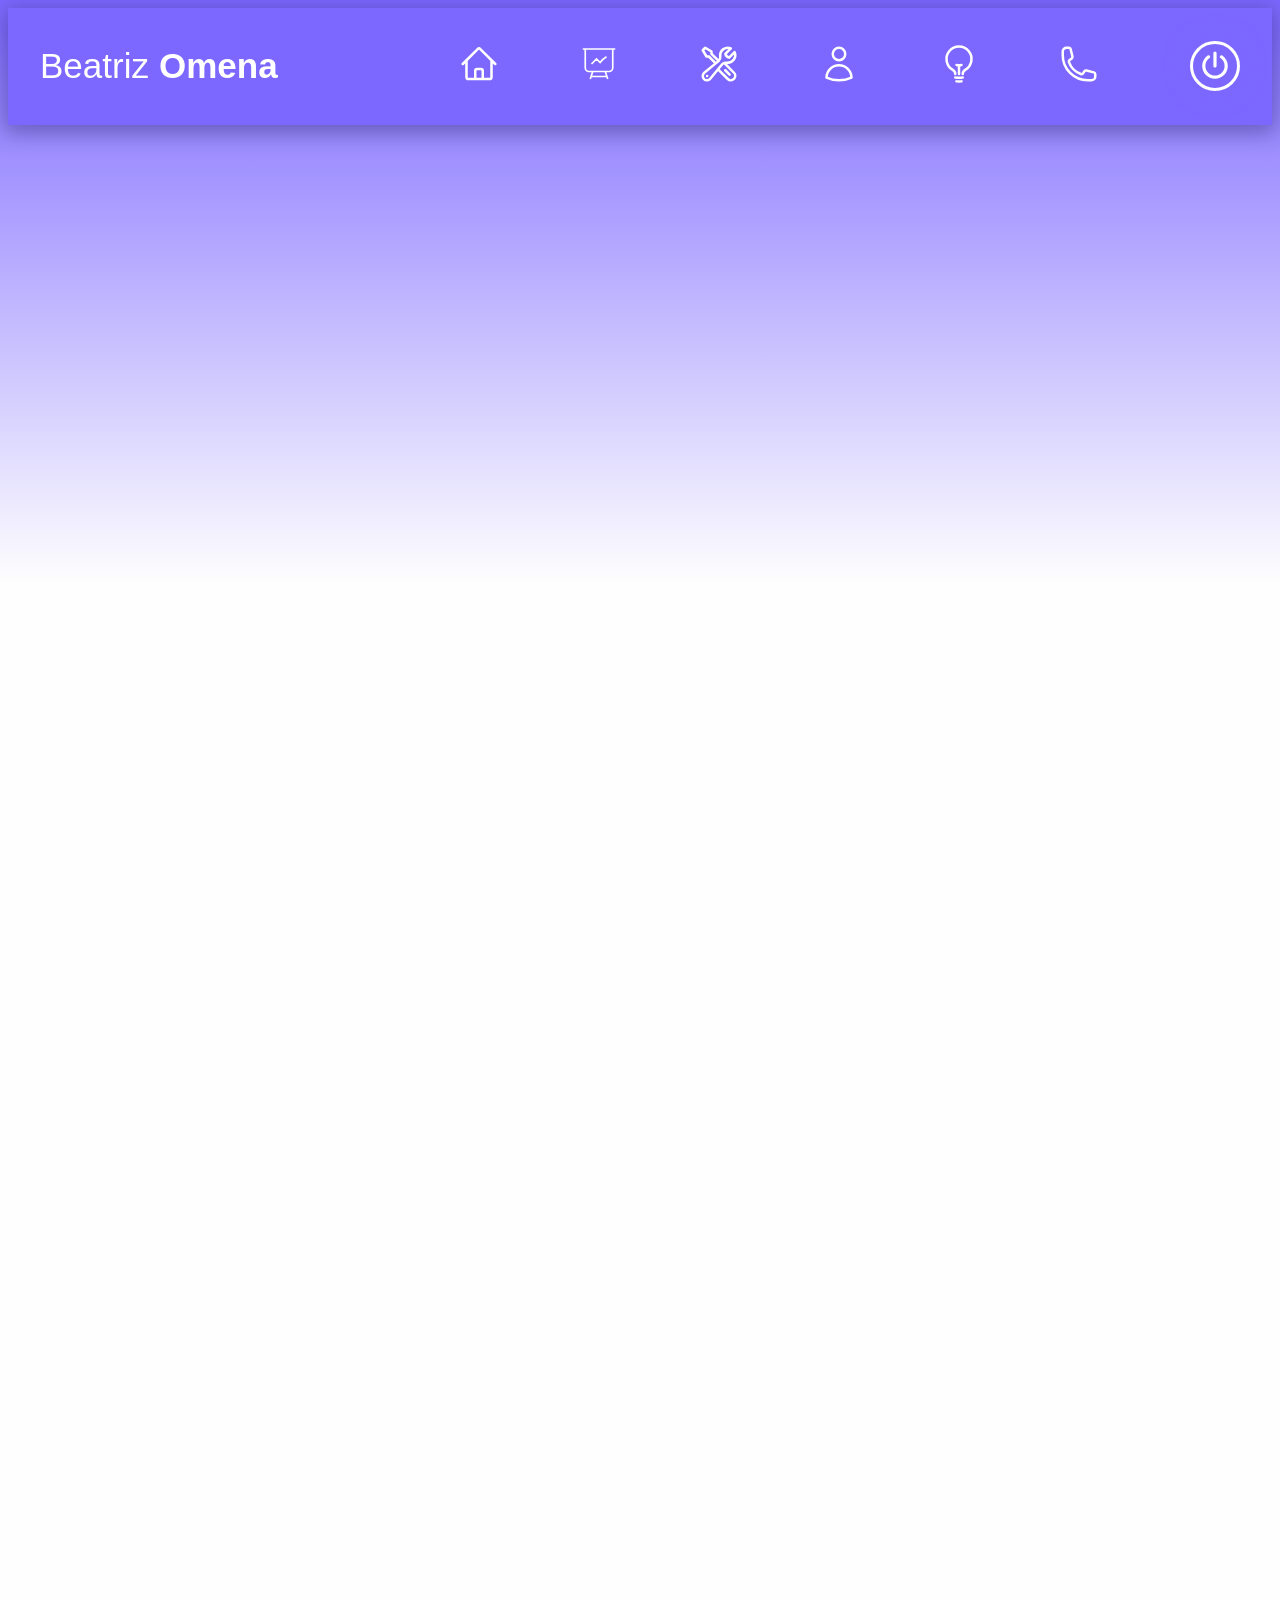
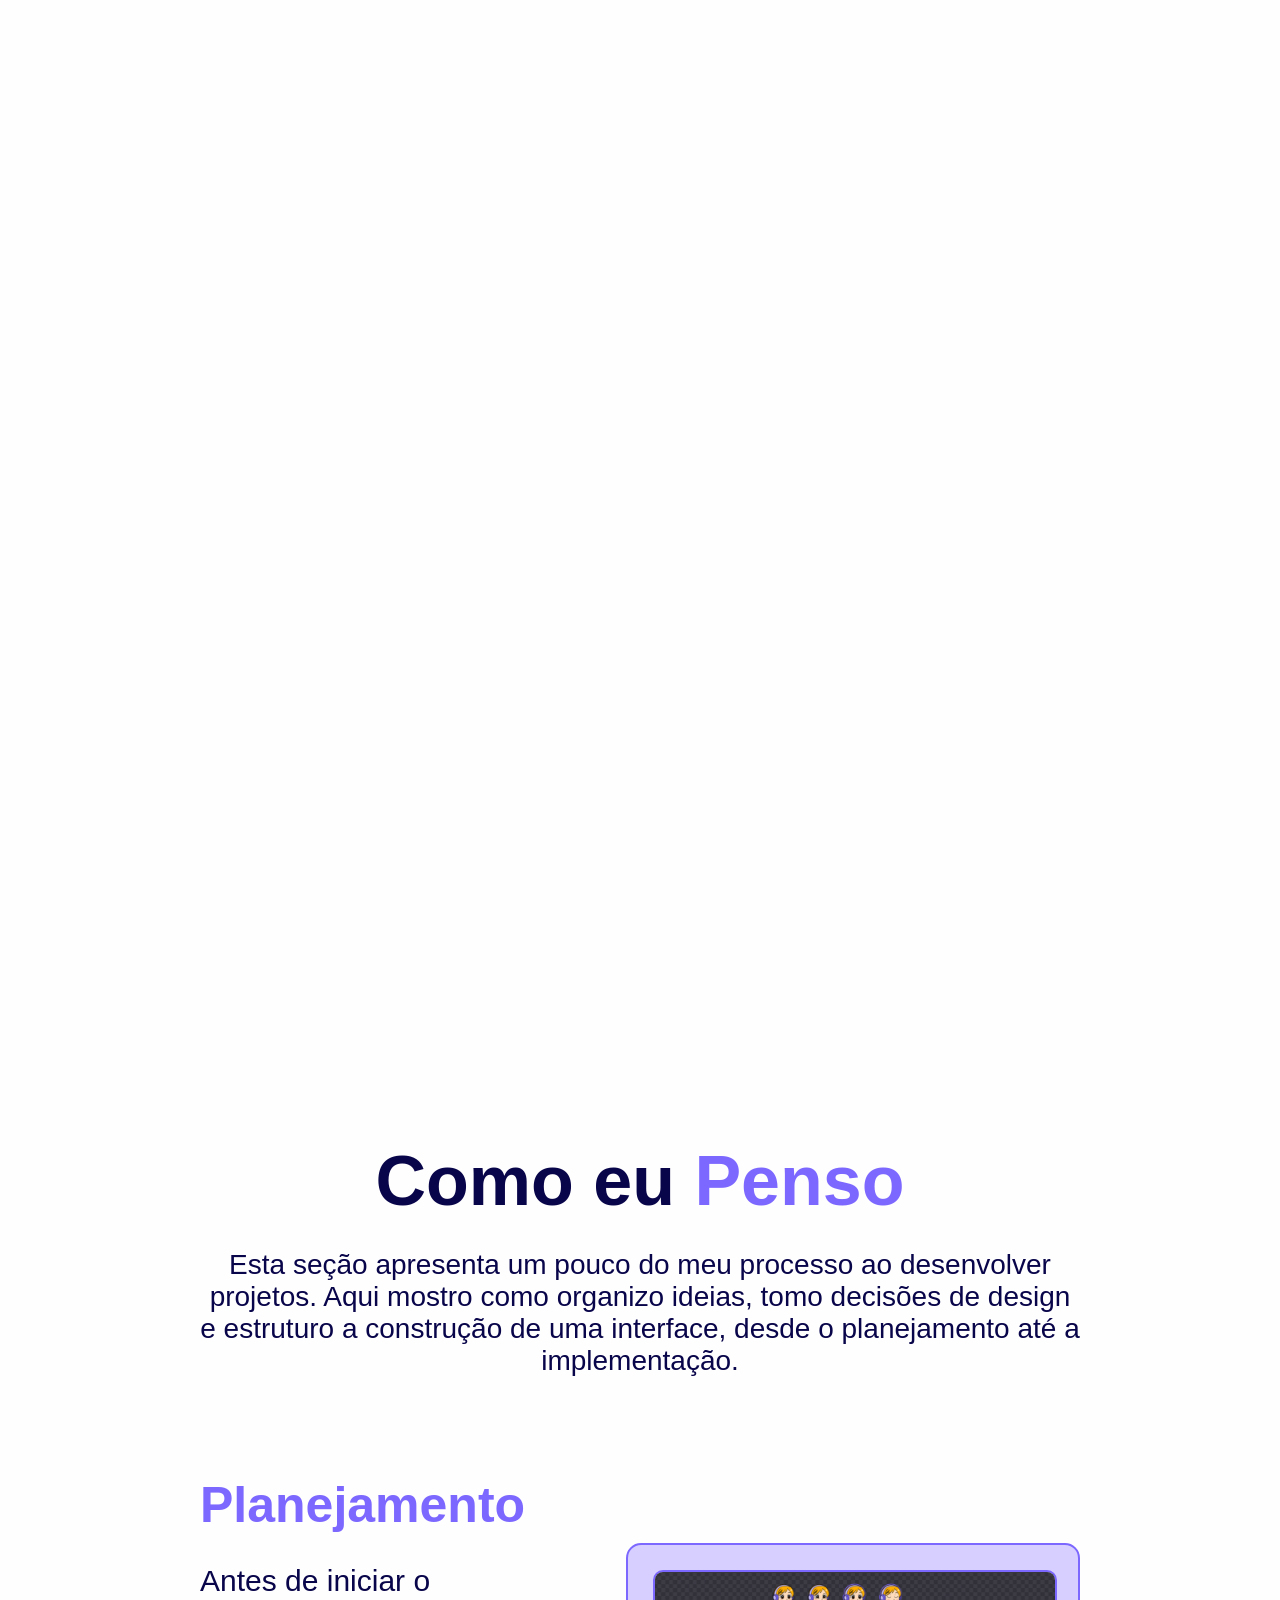
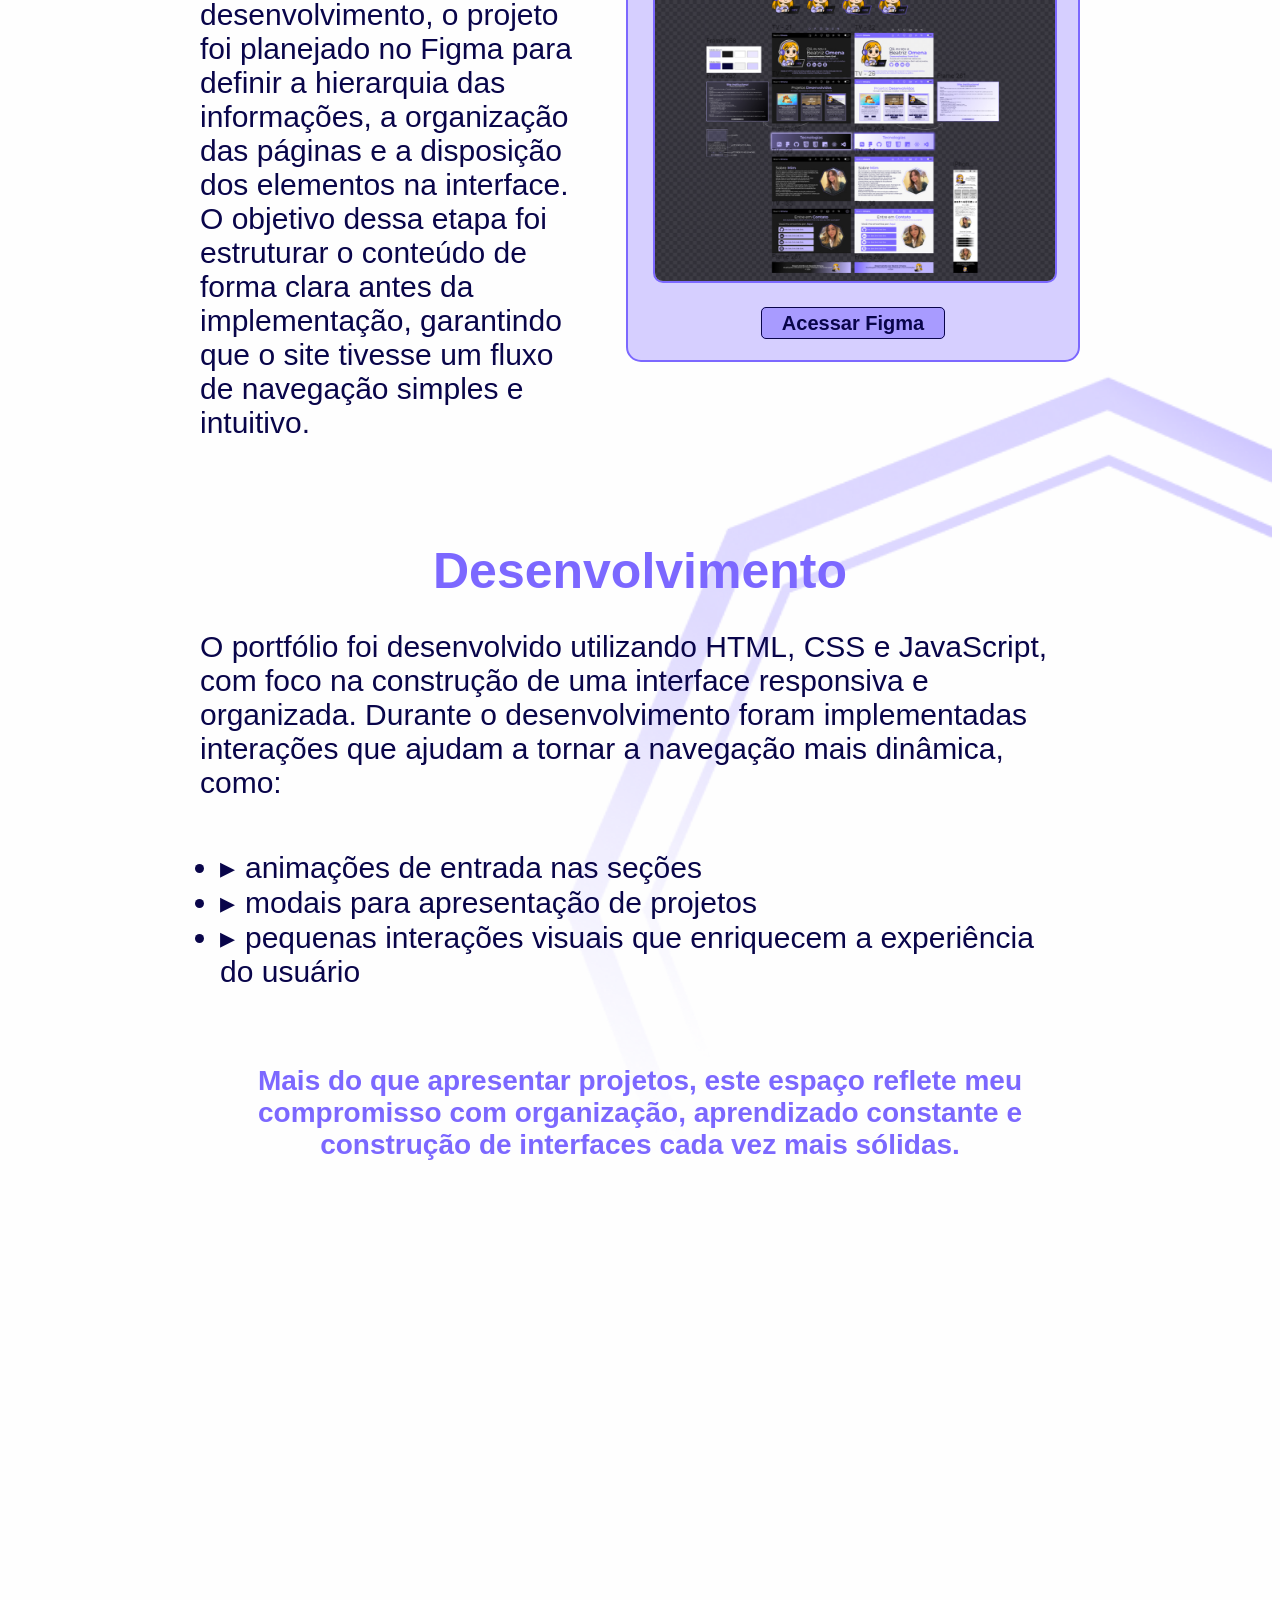
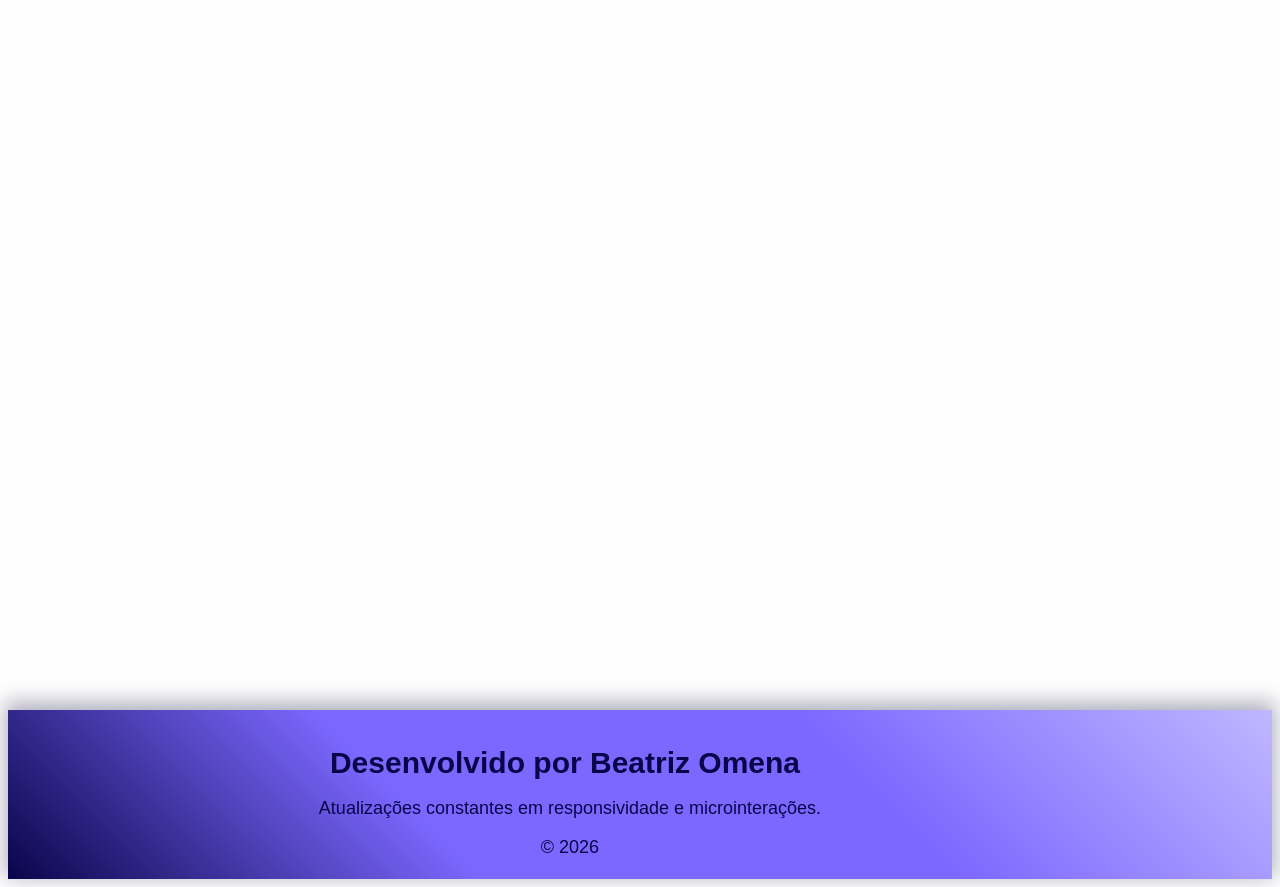
==== commit e7b8e841: "Adicionando nova seção e mudando o background" ====
--- a/index.html
+++ b/index.html
@@ -23,7 +23,7 @@
 
 </head>
 
-<body class="tema-claro">
+<body>
     <main>
         <header>
             <div class="containerHeader">
@@ -46,6 +46,7 @@
                         <li><a href="#projetos">Projetos</a></li>
                         <li><a href="#skills">Habilidades</a></li>
                         <li><a href="#aboutMe">Sobre mim</a></li>
+                        <li><a href="#penso">Como eu penso</a></li>
                         <li><a href="#contato">Contato</a></li>
                     </ul>
                 </nav>
@@ -71,14 +72,22 @@
                         <li><a href="#skills"><svg xmlns="http://www.w3.org/2000/svg" fill="none" viewBox="0 0 24 24"
                                     stroke-width="1.5" stroke="currentColor" class="size-6">
                                     <path stroke-linecap="round" stroke-linejoin="round"
-                                        d="M12 18v-5.25m0 0a6.01 6.01 0 0 0 1.5-.189m-1.5.189a6.01 6.01 0 0 1-1.5-.189m3.75 7.478a12.06 12.06 0 0 1-4.5 0m3.75 2.383a14.406 14.406 0 0 1-3 0M14.25 18v-.192c0-.983.658-1.823 1.508-2.316a7.5 7.5 0 1 0-7.517 0c.85.493 1.509 1.333 1.509 2.316V18" />
-                                </svg>
+                                        d="M11.42 15.17 17.25 21A2.652 2.652 0 0 0 21 17.25l-5.877-5.877M11.42 15.17l2.496-3.03c.317-.384.74-.626 1.208-.766M11.42 15.17l-4.655 5.653a2.548 2.548 0 1 1-3.586-3.586l6.837-5.63m5.108-.233c.55-.164 1.163-.188 1.743-.14a4.5 4.5 0 0 0 4.486-6.336l-3.276 3.277a3.004 3.004 0 0 1-2.25-2.25l3.276-3.276a4.5 4.5 0 0 0-6.336 4.486c.091 1.076-.071 2.264-.904 2.95l-.102.085m-1.745 1.437L5.909 7.5H4.5L2.25 3.75l1.5-1.5L7.5 4.5v1.409l4.26 4.26m-1.745 1.437 1.745-1.437m6.615 8.206L15.75 15.75M4.867 19.125h.008v.008h-.008v-.008Z" />
+                                </svg>
+
                             </a></li>
 
                         <li><a href="#aboutMe"><svg xmlns="http://www.w3.org/2000/svg" fill="none" viewBox="0 0 24 24"
                                     stroke-width="1.5" stroke="currentColor" class="size-6">
                                     <path stroke-linecap="round" stroke-linejoin="round"
                                         d="M15.75 6a3.75 3.75 0 1 1-7.5 0 3.75 3.75 0 0 1 7.5 0ZM4.501 20.118a7.5 7.5 0 0 1 14.998 0A17.933 17.933 0 0 1 12 21.75c-2.676 0-5.216-.584-7.499-1.632Z" />
+                                </svg>
+                            </a></li>
+                        <!--como eu penso -->
+                        <li><a href="#penso"><svg xmlns="http://www.w3.org/2000/svg" fill="none" viewBox="0 0 24 24"
+                                    stroke-width="1.5" stroke="currentColor" class="size-6">
+                                    <path stroke-linecap="round" stroke-linejoin="round"
+                                        d="M12 18v-5.25m0 0a6.01 6.01 0 0 0 1.5-.189m-1.5.189a6.01 6.01 0 0 1-1.5-.189m3.75 7.478a12.06 12.06 0 0 1-4.5 0m3.75 2.383a14.406 14.406 0 0 1-3 0M14.25 18v-.192c0-.983.658-1.823 1.508-2.316a7.5 7.5 0 1 0-7.517 0c.85.493 1.509 1.333 1.509 2.316V18" />
                                 </svg>
                             </a></li>
 
@@ -148,10 +157,12 @@
 
                             <!-- curriculo -->
                             <li class="skill2"><a href="doc/Currículo Beatriz Omena.pdf"><svg
-                                        xmlns="http://www.w3.org/2000/svg" fill="currentColor" viewBox="0 0 640 640">
-                                        <path
-                                            d="M544 144C552.8 144 560 151.2 560 160L560 480C560 488.8 552.8 496 544 496L96 496C87.2 496 80 488.8 80 480L80 160C80 151.2 87.2 144 96 144L544 144zM96 96C60.7 96 32 124.7 32 160L32 480C32 515.3 60.7 544 96 544L544 544C579.3 544 608 515.3 608 480L608 160C608 124.7 579.3 96 544 96L96 96zM240 312C270.9 312 296 286.9 296 256C296 225.1 270.9 200 240 200C209.1 200 184 225.1 184 256C184 286.9 209.1 312 240 312zM208 352C163.8 352 128 387.8 128 432C128 440.8 135.2 448 144 448L336 448C344.8 448 352 440.8 352 432C352 387.8 316.2 352 272 352L208 352zM408 208C394.7 208 384 218.7 384 232C384 245.3 394.7 256 408 256L488 256C501.3 256 512 245.3 512 232C512 218.7 501.3 208 488 208L408 208zM408 304C394.7 304 384 314.7 384 328C384 341.3 394.7 352 408 352L488 352C501.3 352 512 341.3 512 328C512 314.7 501.3 304 488 304L408 304z" />
-                                    </svg></a>
+                                        xmlns="http://www.w3.org/2000/svg" fill="none" viewBox="0 0 24 24"
+                                        stroke-width="1.5" stroke="currentColor" class="size-6">
+                                        <path stroke-linecap="round" stroke-linejoin="round"
+                                            d="M15 9h3.75M15 12h3.75M15 15h3.75M4.5 19.5h15a2.25 2.25 0 0 0 2.25-2.25V6.75A2.25 2.25 0 0 0 19.5 4.5h-15a2.25 2.25 0 0 0-2.25 2.25v10.5A2.25 2.25 0 0 0 4.5 19.5Zm6-10.125a1.875 1.875 0 1 1-3.75 0 1.875 1.875 0 0 1 3.75 0Zm1.294 6.336a6.721 6.721 0 0 1-3.17.789 6.721 6.721 0 0 1-3.168-.789 3.376 3.376 0 0 1 6.338 0Z" />
+                                    </svg>
+                                </a>
                                 <span class="tooltip2">Curriculo</span>
                             </li>
                         </ul>
@@ -291,7 +302,7 @@
             </div>
         </div>
 
-        <section class="skills" id="skills">
+        <section class="tecnologias" id="skills">
             <h1 class="skillTitulo">Tecnologias</h1>
             <ul>
                 <li class="skill">
@@ -471,6 +482,8 @@
             </ul>
         </section>
 
+
+
         <section class="aboutMe" id="aboutMe">
             <div class="aboutMeAgrupado">
                 <div>
@@ -506,6 +519,54 @@
 
         </section> -->
 
+
+
+        <section class="comoPenso" id="penso">
+            <h1>Como eu <strong class="strongO">Penso</strong></h1>
+            <h3>Esta seção apresenta um pouco do meu processo ao desenvolver projetos. Aqui mostro como organizo ideias,
+                tomo decisões de design e estruturo a construção de uma interface, desde o planejamento até a
+                implementação.</h3>
+
+            <div class="planejamento">
+                <div class="planejamentoAgrupado">
+                    <h2 class="planejamentoH2">Planejamento</h2>
+                    <p>Antes de iniciar o desenvolvimento, o projeto foi planejado no Figma para definir a hierarquia
+                        das
+                        informações, a organização das páginas e a disposição dos elementos na interface.
+                        O objetivo dessa etapa foi estruturar o conteúdo de forma clara antes da implementação,
+                        garantindo
+                        que o site tivesse um fluxo de navegação simples e intuitivo.</p>
+
+                </div>
+                <div class="cardPlanejamento">
+                    <img class="imgPlanejamento" src="img/img-comoPenso.jpg" alt="imagem planejamento projeto">
+                    <a
+                        href="https://www.figma.com/design/V7yIwFywKzshXcFG2HbSHM/Projeto-Portf%C3%B3lio-Pessoal?node-id=0-1&t=v6s0255vrK8AfHYq-1">Acessar
+                        Figma</a>
+                </div>
+
+            </div>
+
+            <h2 class="desenvolvimentoH2">Desenvolvimento</h2>
+            <p>O portfólio foi desenvolvido utilizando HTML, CSS e JavaScript, com foco na construção de uma interface
+                responsiva e organizada.
+                Durante o desenvolvimento foram implementadas interações que ajudam a tornar a navegação mais dinâmica,
+                como:
+            </p>
+            <ul>
+                <li>animações de entrada nas seções</li>
+                <li>modais para apresentação de projetos</li>
+                <li>pequenas interações visuais que enriquecem a experiência do usuário</li>
+            </ul>
+
+            <h3 class="destaqueDesenvolvimento">Mais do que apresentar projetos, este espaço reflete meu compromisso com
+                organização, aprendizado constante e construção de interfaces cada vez mais sólidas.</h3>
+
+
+        </section>
+
+
+
         <section class="contato" id="contato">
             <h1 class="contatoH1">Entre em <strong class="strongO">Contato</strong></h1>
             <h2 class="contatoH2">Está buscando uma desenvolvedora front-end para seu time ou projeto?</h2>
@@ -528,8 +589,6 @@
                                 <h2>.com/0menax</h2>
                             </a>
                         </li>
-
-
                         <!-- linkedin -->
 
                         <li class="cardContato">
@@ -542,8 +601,6 @@
                                 <h2>.com/in/beatrizomena/</h2>
                             </a>
                         </li>
-
-
                         <!-- e-mail -->
 
                         <li class="cardContato">
@@ -557,15 +614,16 @@
                             </a>
                         </li>
 
-
                         <!-- curriculo -->
 
                         <li class="cardContato">
                             <a href="doc/Currículo Beatriz Omena.pdf">
-                                <svg xmlns="http://www.w3.org/2000/svg" fill="currentColor" viewBox="0 0 640 640">
-                                    <path
-                                        d="M544 144C552.8 144 560 151.2 560 160L560 480C560 488.8 552.8 496 544 496L96 496C87.2 496 80 488.8 80 480L80 160C80 151.2 87.2 144 96 144L544 144zM96 96C60.7 96 32 124.7 32 160L32 480C32 515.3 60.7 544 96 544L544 544C579.3 544 608 515.3 608 480L608 160C608 124.7 579.3 96 544 96L96 96zM240 312C270.9 312 296 286.9 296 256C296 225.1 270.9 200 240 200C209.1 200 184 225.1 184 256C184 286.9 209.1 312 240 312zM208 352C163.8 352 128 387.8 128 432C128 440.8 135.2 448 144 448L336 448C344.8 448 352 440.8 352 432C352 387.8 316.2 352 272 352L208 352zM408 208C394.7 208 384 218.7 384 232C384 245.3 394.7 256 408 256L488 256C501.3 256 512 245.3 512 232C512 218.7 501.3 208 488 208L408 208zM408 304C394.7 304 384 314.7 384 328C384 341.3 394.7 352 408 352L488 352C501.3 352 512 341.3 512 328C512 314.7 501.3 304 488 304L408 304z" />
-                                </svg>
+                                <svg xmlns="http://www.w3.org/2000/svg" fill="none" viewBox="0 0 24 24"
+                                    stroke-width="1.5" stroke="currentColor" class="size-6">
+                                    <path stroke-linecap="round" stroke-linejoin="round"
+                                        d="M15 9h3.75M15 12h3.75M15 15h3.75M4.5 19.5h15a2.25 2.25 0 0 0 2.25-2.25V6.75A2.25 2.25 0 0 0 19.5 4.5h-15a2.25 2.25 0 0 0-2.25 2.25v10.5A2.25 2.25 0 0 0 4.5 19.5Zm6-10.125a1.875 1.875 0 1 1-3.75 0 1.875 1.875 0 0 1 3.75 0Zm1.294 6.336a6.721 6.721 0 0 1-3.17.789 6.721 6.721 0 0 1-3.168-.789 3.376 3.376 0 0 1 6.338 0Z" />
+                                </svg>
+
                                 <h1>Curriculo</h1>
                                 <h2>Desenvolvedora Front-end</h2>
                             </a>
--- a/css/style.css
+++ b/css/style.css
@@ -1,17 +1,26 @@
 body {
     font-family: 'Montserrat', sans-serif;
-    background: linear-gradient(var(--background2)0%, var(--background)10%, var(--background)100%);
+
+ 
+  
+    background: linear-gradient(var(--background2)0%, var(--background)8%, var(--background)100%);
+ 
+    
+
     /* background-color: var(--background); */
     /* background: linear-gradient(var(--linearSkills2)0%,var(--linearSkills1)30%, var(--linearSkills1)70%, var(--linearSkills2)100%); */
 
-
 }
 
 * {
     transition: background-color 0.8s ease, color 0.8s ease;
+
+     /* raioX */
+    /* outline: 1px solid red  */
 }
 
 html {
+    
     scroll-behavior: smooth;
 }
 
@@ -126,6 +135,11 @@
 /* Home */
 
 .home {
+   background-image:url(/img/backHome.png);
+    background-size: cover;
+    background-position: 100%;
+    background-repeat: no-repeat;
+
     display: flex;
     margin-top: 20px;
     width: 100%;
@@ -265,6 +279,11 @@
 /* Projetos */
 
 .projetos {
+        background-image:url(/img/backPenso.png);
+        background-position: 100%;
+    background-size: cover;
+    background-repeat: no-repeat;
+
     box-sizing: border-box;
     width: 100%;
     padding: 50px;
@@ -465,6 +484,7 @@
 
 .modalProjetosConteudo {
 
+    
     border: solid 5px var(--bordaModal);
     background: linear-gradient(-40deg,
             var(--backgroundModal1) 0%,
@@ -562,7 +582,12 @@
 /* About me */
 
 .aboutMe {
-    padding: 0px 60px;
+    background-image:url(/img/backPenso.png);
+    background-position: 100%;
+    background-size: cover;
+    background-repeat: no-repeat;
+
+    padding: 5em 10em;
     opacity: 0;
     transform: translateY(40px);
     transition: opacity 0.6s ease, transform 0.6s ease;
@@ -574,7 +599,7 @@
 }
 
 .aboutMeAgrupado {
-    padding: 100px;
+    gap: 3em;
     display: flex;
     align-items: center;
     justify-content: center;
@@ -582,7 +607,7 @@
 
 .aboutMe h1 {
     margin-bottom: 10px;
-    font-size: 60px;
+    font-size: 70px;
     color: var(--corLetra);
 }
 
@@ -598,6 +623,8 @@
     color: var(--strongO);
 }
 
+
+
 .aboutMe h2 {
     display: flex;
     align-items: center;
@@ -617,39 +644,40 @@
 
 
 
-/* Skills */
-
-.skills {
+/* tecnologias */
+
+.tecnologias {
     background: linear-gradient(150deg, var(--linearSkills2), var(--linearSkills1));
     padding: 35px 0px;
     box-shadow: 0 0px 20px 10px var(--sombraButtonTema);
-
+    text-align: center;
+    align-items: center;
     opacity: 0;
     transform: translateY(40px);
     transition: opacity 0.6s ease, transform 0.6s ease;
 
 }
 
-.skills.active {
+.tecnologias.active {
     opacity: 1;
     transform: translateY(0);
 }
 
-.skills .skillTitulo {
+.tecnologias .skillTitulo {
     margin-bottom: 25px;
     font-size: 70px;
     font-weight: 600;
     color: var(--corLetra);
 }
 
-.skills ul {
+.tecnologias ul {
     display: flex;
     justify-content: center;
     align-items: center;
     gap: 5.5em;
 }
 
-.skills ul svg {
+.tecnologias ul svg {
     cursor: pointer;
     width: 90px;
     height: auto;
@@ -659,20 +687,20 @@
 
 
 
-.skills ul svg:hover {
+.tecnologias ul svg:hover {
     transform: translateY(-5px);
     filter: drop-shadow(4px 4px 4px var(--sombraButtonTema));
 }
 
-.skills ul svg .insideColor {
+.tecnologias ul svg .insideColor {
     color: var(--corSegundaria);
 }
 
-.skills ul svg .insideColor2 {
+.tecnologias ul svg .insideColor2 {
     color: var(--background);
 }
 
-.skills ul svg .insideColor3 {
+.tecnologias ul svg .insideColor3 {
     color: var(--insideColor3);
 }
 
@@ -706,12 +734,140 @@
     opacity: 1;
 }
 
-/* Jornada */
+
+/* Como eu penso */
+
+.comoPenso {
+    background-image:url(/img/backPenso.png);
+    background-size: cover;
+    background-position: 100%;
+    background-repeat: no-repeat;
+  
+    padding: 5em 12em;
+    align-items: center;
+    justify-content: center;
+    flex-wrap: wrap;
+}
+
+.comoPenso h1 {
+    font-size: 70px;
+    align-items: center;
+    text-align: center;
+    color: var(--corLetra);
+    margin-bottom: 20px;
+}
+
+.planejamento {
+    display: flex;
+    gap: 3em;
+    align-items: center;
+    padding: 30px 0;
+}
+
+.comoPenso .planejamento .planejamentoH2 {
+    font-size: 50px;
+    color: var(--strongO);
+    font-weight: 600;
+    margin-bottom: 15px;
+}
+
+.comoPenso .desenvolvimentoH2 {
+    font-size: 50px;
+    color: var(--strongO);
+    font-weight: 600;
+    text-align: center;
+    margin-bottom: 15px;
+}
+
+.comoPenso h3 {
+    font-weight: 500;
+    font-size: 28px;
+    text-align: center;
+    color: var(--corLetra);
+}
+
+.comoPenso p {
+    font-weight: 400;
+    font-size: 30px;
+    color: var(--corLetra);
+}
+
+.comoPenso ul {
+    font-size: 30px;
+    font-weight: 400;
+    color: var(--corLetra);
+    padding: 20px;
+}
+
+.comoPenso ul li::before{
+    content: "▸";
+    margin-right: 10px;
+    color: var(--corLetra);
+}
+
+.comoPenso .destaqueDesenvolvimento {
+    margin-top: 2em;
+    color: var(--strongO);
+    font-weight: 600;
+    text-align: center;
+}
+
+.comoPenso .planejamento .cardPlanejamento {
+    width: 500px;
+    height: auto;
+    border-radius: 15px;
+    border: solid 2px var(--borderProjetos);
+    background: var(--corFundoCardProjetos);
+    justify-content: flex-start;
+    padding: 25px;
+    align-items: center;
+    text-align: center;
+    transform: scale(1);
+    transition: all 0.5s ease;
+}
+
+.comoPenso .planejamento .cardPlanejamento:hover {
+    box-shadow: 0 0px 10px 2px var(--sombraButtonTema);
+    transform: scale(1.02);
+}
+
+.imgPlanejamento {
+    border: solid 2px var(--borderProjetos);
+    width: 500px;
+    height: auto;
+    margin-bottom: 25px;
+    border-radius: 10px;
+}
+
+.comoPenso .planejamento .cardPlanejamento a {
+    padding: 4px 80px;
+    font-size: 20px;
+    font-weight: 600;
+    border-radius: 5px;
+    border: solid 1px var(--borderButton);
+    background-color: var(--fundoButton);
+    color: var(--corLetra);
+    text-align: center;
+    text-decoration: none;
+    width: 20px;
+    transition: 0.5s;
+}
+
+.comoPenso .planejamento .cardPlanejamento a:hover {
+    transform: scale(1.02);
+    box-shadow: 0 0px 20px 4px var(--sombraButtonTema);
+    background-color: var(--borderProjetos);
+}
 
 
 /* Contato */
 .contato {
-    padding: 30px;
+    background-image:url(/img/backPenso.png);
+    background-size: cover;
+    background-repeat: no-repeat;
+
+    align-items: center;
+    padding: 5em 10em;
     opacity: 0;
     transform: translateY(40px);
     transition: opacity 0.6s ease, transform 0.6s ease;
@@ -722,7 +878,7 @@
     transform: translateY(0);
 }
 
-.contatoAgrupado {
+.contato .contatoAgrupado {
     gap: 5em;
     justify-content: center;
     align-items: center;
@@ -732,6 +888,7 @@
 
 
 .contatoH1 {
+    
     text-align: center;
     padding: 10px;
     color: var(--corLetra);
@@ -873,6 +1030,18 @@
     margin-left: 10px;
 }
 
+/* scroll */
+::-webkit-scrollbar {
+    width: 10px;
+}
+
+::-webkit-scrollbar-track {
+    background: var(--backgrondScroll);
+}
+
+::-webkit-scrollbar-thumb {
+    background-color: var(--detalheScroll);
+}
 
 
 
@@ -935,6 +1104,8 @@
     --backgroundFooter: var(--roxoC);
     --backgroundFooter2: var(--cinza);
     --backgroundFooter3: var(--preto);
+    --backgrondScroll: var(--roxoEscuro);
+    --detalheScroll: var(--roxoC);
 }
 
 .tema-claro {
@@ -957,8 +1128,6 @@
     --fundoBotãoProjetos: var(--azulEscuro);
     --borderButton: var(--azulEscuro);
     --fundoButton: var(--roxoEscuroOpaco);
-
-
     --detalheTemaButton: var(--branco);
     --backgroundLinkContato: var(--roxoE);
     --textoLinkContato: var(--branco);
@@ -976,5 +1145,6 @@
     --backgroundFooter: var(--roxoC);
     --backgroundFooter2: var(--roxoE);
     --backgroundFooter3: var(--azulEscuro);
-}
-
+    --backgrondScroll: var(--roxoEscuroOpaco);
+    --detalheScroll: var(--roxoE);
+}
--- a/css/mediaScreen.css
+++ b/css/mediaScreen.css
@@ -14,6 +14,7 @@
     }
 
     .homeAgrupado {
+        flex-wrap: wrap;
         gap: 10px;
     }
 
@@ -28,11 +29,12 @@
         padding: 30px;
     }
 
-    .projetosAgrupado {
+    .projetos  .projetosAgrupado {
         gap: 40px;
-    }
-
-    .cardProjeto {
+        flex-wrap: wrap;
+    }
+
+    .projetos  .projetosAgrupado .cardProjeto {
         width: 380px;
         height: 650px;
     }
@@ -47,10 +49,11 @@
 
     }
 
-    /* skills */
-
-    .skills ul {
+    /* tecnologias */
+
+    .tecnologias ul {
         gap: 4em;
+        flex-wrap: wrap;
     }
 
     /* about me */
@@ -67,6 +70,23 @@
         width: 1800px;
     }
 
+    /* Como eu penso */
+
+   .comoPenso .planejamento .cardPlanejamento{
+        width: 400px;
+        height: auto;
+   }
+   .imgPlanejamento{
+   width: 400px;
+        height: auto;
+   }
+
+   .comoPenso .planejamento .cardPlanejamento a {
+    width: 5px;
+    font-size: 20px;
+    padding: 4px 20px;
+   }
+
     /* contato */
     .contato img {
         width: 500px;
@@ -76,6 +96,10 @@
         font-size: 20px;
     }
 
+    .contatoAgrupado{
+flex-wrap: wrap;
+    }
+
 
 
 
@@ -96,6 +120,7 @@
 
     .menu-icons ul {
         gap: 40px;
+        
     }
 
     .btn-tema {
@@ -142,12 +167,12 @@
 
     /* projetos */
     .projetos {
-        padding: 30px;
+        padding: 20px;
     }
 
     .projetosAgrupado {
-        gap: 20px;
-        flex-direction: column;
+        gap: 10px;
+        
     }
 
     .cardProjeto {
@@ -196,19 +221,26 @@
         background: var(--corLetra);
     }
 
-    /* skills */
-
-    .skills .skillTitulo {
+    /* tecnologias */
+
+    .tecnologias{
+        padding: 40px;
+    }
+
+    .tecnologias .skillTitulo {
         font-size: 60px;
     }
 
-    .skills ul {
+    .tecnologias ul {
         gap: 2.5em;
-    }
-
-    .skills ul svg {
+        flex-wrap: wrap;
+    }
+
+    .tecnologias ul svg {
         width: 70px;
     }
+
+
 
     /* about Me */
     .aboutMe {
@@ -235,6 +267,19 @@
         font-size: 30px;
     }
 
+    /* como eu penso */
+
+    .comoPenso{
+        align-items: center;
+        justify-content: center;
+              text-align: center;
+    }
+
+    .planejamento{
+     justify-content: center;
+        flex-wrap: wrap;
+
+    }
     
 
     /* contato */
@@ -265,12 +310,10 @@
         
     }
 
-
-
-
 }
 
 @media screen and (max-width: 768px) {
+    
 body {
         background: linear-gradient(var(--background2)0%, var(--background)4%, var(--background)100%);
     }
@@ -312,6 +355,7 @@
     .containerHeader .menu-toggle ul li {
         margin-bottom: 20px;
         transition: 0.5s;
+        transform: scale(1);
     }
 
     .containerHeader .menu-toggle ul li:hover {
@@ -351,7 +395,7 @@
         background: var(--corFundoCardProjetos);
 
         color: var(--corLetra);
-        font-size: 30px;
+        font-size: 28px;
         font-weight: 500;
 
         transform: translateX(-100%) translateY(-100%);
@@ -390,6 +434,8 @@
     /* home */
 
     .home {
+ background-image: none;
+
         margin-top: 20px;
     }
 
@@ -435,15 +481,16 @@
 
     /* projetos */
     .projetos {
+     background-image: none;
         padding: 30px;
     }
 
-    .projetosAgrupado {
+    .projetos .projetosAgrupado {
         gap: 20px;
         flex-direction: column;
     }
 
-    .cardProjeto {
+    .projetos .projetosAgrupado .cardProjeto {
         width: 550px;
         height: auto;
         justify-content: flex-start;
@@ -451,7 +498,7 @@
     }
 
     .imagemProjeto {
-        width: 350px;
+        width: 550px;
     }
 
     .projetos h1 {
@@ -484,26 +531,31 @@
         background: var(--corLetra);
     }
 
-    /* skills */
-
-    .skills {
-        padding: 20px 0px;
-    }
-
-    .skills .skillTitulo {
+
+
+    /* tecnologias */
+
+    .tecnologias {
+        
+        padding: 40px;
+    }
+
+    .tecnologias .skillTitulo {
         font-size: 50px;
     }
 
-    .skills ul {
-        gap: 2em;
-    }
-
-    .skills ul svg {
+    .tecnologias ul {
+        gap: 1.5em;
+        flex-wrap: wrap;
+    }
+
+    .tecnologias ul svg {
         width: 50px;
     }
 
     /* about Me */
     .aboutMe {
+         background-image: none;
         padding: 30px;
     }
 
@@ -521,7 +573,22 @@
         text-align: center;
     }
 
+    /* comoPenso */
+        .comoPenso {
+             background-image: none;
+    padding: 10px 6em;
+}
+
+.comoPenso h1{
+    font-size: 60px;
+}
+
+
     /* contato */
+    .contato{
+         background-image: none;
+          padding: 5em 5em;
+    }
 
     .contatoH1 {
         font-size: 60px;
@@ -540,8 +607,9 @@
     }
 
     .cardContato {
-        width: 650px;
-        background: linear-gradient(90deg, var(--backgroundLinkContato) 0%, var(--backgroundLinkContato) 50%, #cbc5f800 100%);
+        
+        width: 500px;
+        background: var(--backgroundLinkContato);
     }
 
     .contato h3 {
@@ -551,6 +619,9 @@
     .contatoAgrupado {
         gap: 0em;
         flex-direction: column;
+        text-align: center;
+            align-items: center;
+    justify-content: center;
     }
 
     /* Footer */
@@ -573,7 +644,269 @@
 
 }
 
-@media screen and (max-width: 480px) {
+@media screen and (max-width: 660px) {
+    
+/* home */
+
+    .home {
+        margin-top: 30px;
+    }
+
+    .homeAgrupado {
+        align-items: center;
+        text-align: center;
+        gap: 5px;
+        flex-direction: column;
+    }
+
+    .imagemHome {
+        width: 200px;
+        padding: 0px;
+    }
+
+    .textoHomeAgrupado h1 {
+        font-size: 45px;
+    }
+
+    .textoHomeAgrupado h2 {
+        font-size: 30px;
+    }
+
+    .textoHomeAgrupado h3 {
+        margin-left: 0;
+        font-size: 25px;
+
+
+    }
+
+    .textoHomeAgrupado p {
+        margin-left: 0;
+        font-size: 20px;
+    }
+
+    .home .destaqueHome {
+        font-size: 20px;
+        padding: 0 10px;
+    }
+
+    .iconsHome {
+        align-items: center;
+    }
+
+    .iconsHome ul {
+        gap: 2.5em;
+    }
+
+    .iconsHome ul svg {
+        width: 70px;
+    }
+
+
+    /* projetos */
+    .projetos {
+        padding: 30px;
+    }
+
+    .projetos .projetosAgrupado {
+        gap: 10px;
+        flex-direction: column;
+    }
+
+    .projetos .projetosAgrupado .cardProjeto {
+        width: 450px;
+        height: auto;
+        justify-content: flex-start;
+
+    }
+
+    .imagemProjeto {
+        width: 340px;
+    }
+
+    .projetos h1 {
+        font-size: 35px;
+    }
+
+    .subProjetoh2 {
+        font-size: 20px;
+    }
+
+
+
+    /* modal */
+    .modalProjetosConteudo {
+        max-width: 70%;
+        height: 600px;
+        overflow-y: auto;
+
+    }
+
+    .modalProjetosConteudo h1 {
+        font-size: 40px;
+    }
+
+    .modalProjetosConteudo h2 {
+        font-size: 20px;
+    }
+
+    .modalProjetosConteudo h3 {
+        font-size: 20px;
+    }
+
+    .modalProjetosConteudo p {
+        font-size: 15px;
+    }
+
+    .modalProjetosConteudo::-webkit-scrollbar {
+        width: 10px;
+    }
+
+    .modalProjetosConteudo::-webkit-scrollbar-track {
+        background: transparent;
+    }
+
+    .modalProjetosConteudo::-webkit-scrollbar-thumb {
+        background: var(--corLetra);
+    }
+
+    /* tecnologias */
+
+    .tecnologias {
+        padding: 20px;
+
+    }
+
+    .tecnologias .skillTitulo {
+        font-size: 50px;
+    }
+
+    .tecnologias ul {
+        gap: 2em;
+        flex-wrap: wrap;
+
+    }
+
+    .tecnologias ul svg {
+        width: 50px;
+
+    }
+
+    /* about Me */
+    .aboutMe {
+        padding: 20px;
+    }
+
+    .aboutMeAgrupado {
+        padding: 30px;
+        flex-direction: column;
+
+    }
+
+    .aboutMe .aboutMeAgrupado h1 {
+        font-size: 50px;
+    }
+
+    .aboutMe .aboutMeAgrupado p {
+        font-size: 23px;
+    }
+
+    .aboutMe .aboutMeAgrupado img {
+        width: 400px;
+    }
+
+      /* Como eu penso */
+    .comoPenso {
+    padding: 10px 5em;
+}
+
+.comoPenso h1{
+    font-size: 50px;
+}
+
+.comoPenso .planejamento .planejamentoH2 {
+    font-size: 40px;
+}
+
+.comoPenso .desenvolvimentoH2{
+    font-size: 40px;
+}
+
+    /* contato */
+
+    .contato{
+          padding: 5em 5em;
+    }
+
+    .contatoH1 {
+        font-size: 50px;
+    }
+
+    .contatoH2 {
+        font-size: 20px;
+    }
+
+    .contato img {
+        width: 400px;
+    }
+
+    .aboutMe p {
+        font-size: 20px;
+    }
+
+    .cardContato {
+        width: 400px;
+        background: linear-gradient(90deg, var(--backgroundLinkContato) 0%, var(--backgroundLinkContato) 100%);
+    }
+
+    .contato h3 {
+        text-align: center;
+        font-size: 25px;
+    }
+
+    .cardContato svg {
+        width: 40px;
+    }
+
+    .contatoAgrupado {
+        gap: 0em;
+        flex-direction: column;
+    }
+
+    .cardContato h1 {
+        font-size: 17px;
+    }
+
+    .cardContato h2 {
+        font-size: 16px;
+    }
+
+    /* Footer */
+
+    footer {
+        flex-direction: column;
+        background: linear-gradient(45deg, var(--backgroundFooter2), var(--backgroundFooter2), var(--background2), var(--backgroundFooter));
+    }
+
+    footer img {
+        width: 130px;
+    }
+
+    footer .footerAgrupado h1 {
+        font-size: 25px;
+    }
+
+    footer .footerAgrupado p {
+        font-size: 18px;
+    }
+
+    .footerAgrupado {
+        padding: 10px;
+
+    }
+
+}
+
+@media screen and (max-width: 490px) {
     body {
         background: linear-gradient(var(--background2)0%, var(--background)6%, var(--background)100%);
     }
@@ -750,12 +1083,12 @@
         padding: 30px;
     }
 
-    .projetosAgrupado {
+    .projetos .projetosAgrupado {
         gap: 10px;
         flex-direction: column;
     }
 
-    .cardProjeto {
+    .projetos .projetosAgrupado .cardProjeto {
         width: 340px;
         height: auto;
         justify-content: flex-start;
@@ -812,24 +1145,24 @@
         background: var(--corLetra);
     }
 
-    /* skills */
-
-    .skills {
+    /* tecnologias */
+
+    .tecnologias {
         padding: 20px;
 
     }
 
-    .skills .skillTitulo {
+    .tecnologias .skillTitulo {
         font-size: 50px;
     }
 
-    .skills ul {
+    .tecnologias ul {
         gap: 2em;
         flex-wrap: wrap;
 
     }
 
-    .skills ul svg {
+    .tecnologias ul svg {
         width: 50px;
 
     }
@@ -857,7 +1190,37 @@
         width: 400px;
     }
 
+    /* Como eu penso */
+
+        .comoPenso {
+    padding: 10px 2em;
+}
+    .comoPenso .planejamento .cardPlanejamento{
+            width: 300px;
+ 
+    }
+
+    .comoPenso h3 {
+         font-size: 23px;
+    }
+
+   .comoPenso p  {
+        font-size: 23px;
+    }
+.comoPenso ul{
+        font-size: 23px;
+    }
+
+    .imgPlanejamento {
+          width: 300px;
+    }
+
     /* contato */
+
+    .contato{
+          padding: 2em 2em;
+    }
+
 
     .contatoH1 {
         font-size: 50px;
@@ -876,7 +1239,7 @@
     }
 
     .cardContato {
-        width: 420px;
+        width: 390px;
         background: linear-gradient(90deg, var(--backgroundLinkContato) 0%, var(--backgroundLinkContato) 100%);
     }
 
@@ -1100,12 +1463,12 @@
         padding: 30px;
     }
 
-    .projetosAgrupado {
+    .projetos .projetosAgrupado {
         gap: 5px;
         flex-direction: column;
     }
 
-    .cardProjeto {
+    .projetos .projetosAgrupado .cardProjeto {
         width: 300px;
         height: auto;
         justify-content: flex-start;
@@ -1177,24 +1540,24 @@
         background: var(--corLetra);
     }
 
-    /* skills */
-
-    .skills {
+    /* tecnologias */
+
+    .tecnologias {
         padding: 30px;
 
     }
 
-    .skills .skillTitulo {
+    .tecnologias .skillTitulo {
         font-size: 50px;
     }
 
-    .skills ul {
+    .tecnologias ul {
         gap: 3em;
         flex-wrap: wrap;
 
     }
 
-    .skills ul svg {
+    .tecnologias ul svg {
         width: 50px;
 
     }
@@ -1234,24 +1597,24 @@
         background: var(--corLetra);
     }
 
-    /* skills */
-
-    .skills {
-        padding: 20px 0px;
-
-    }
-
-    .skills .skillTitulo {
+    /* tecnologias */
+
+    .tecnologias {
+        padding: 40px 30px;
+
+    }
+
+    .tecnologias .skillTitulo {
         font-size: 50px;
     }
 
-    .skills ul {
+    .tecnologias ul {
         gap: 2em;
         flex-wrap: wrap;
 
     }
 
-    .skills ul svg {
+    .tecnologias ul svg {
         width: 50px;
 
     }
@@ -1349,7 +1712,29 @@
     }
 
 }
-    @media screen and (max-width: 320px) {
+
+@media screen and (max-width: 420px) {
+
+ 
+
+    .projetos .projetosAgrupado .cardProjeto {
+        width: 290px;
+        height: auto;
+        justify-content: flex-start;
+
+    }
+
+.cardContato {
+        width: 340px;
+    }
+
+    .cardContato svg {
+        width: 30px;
+    }
+}
+
+
+    @media screen and (max-width: 380px) {
         body {
             background: linear-gradient(var(--background2)0%, var(--background)3%, var(--background)100%);
         }
@@ -1357,6 +1742,7 @@
 
     /* header */
 
+  
     .containerHeader {
         max-width: 300px;
         padding: 10px 0;
@@ -1476,6 +1862,7 @@
     .home {
         margin-top: 30px;
 
+
     }
 
     .homeAgrupado {
@@ -1502,6 +1889,7 @@
     }
 
     .textoHomeAgrupado h3 {
+       
         margin-left: 0;
         font-size: 15px;
     }
@@ -1512,8 +1900,9 @@
     }
 
     .home .destaqueHome {
+    
         font-size: 15px;
-        padding: 0 10px;
+        padding: 0 20px;
     }
 
     .iconsHome ul {
@@ -1530,12 +1919,12 @@
         padding: 30px;
     }
 
-    .projetosAgrupado {
+    .projetos .projetosAgrupado {
         gap: 5px;
         flex-direction: column;
     }
 
-    .cardProjeto {
+    .projetos .projetosAgrupado .cardProjeto {
         width: 225px;
         height: auto;
         justify-content: flex-start;
@@ -1576,28 +1965,26 @@
         padding: 6px 50px;
     }
 
-/* skills */
-
-.skills .skillTitulo {
+/* tecnologias */
+
+.tecnologias .skillTitulo {
     margin-bottom: 25px;
     font-size: 40px;
     font-weight: 600;
     color: var(--corLetra);
 }
 
-    .skills {
-        padding: 25px 0px;
-
-    }
-
-
-    .skills ul {
-        gap: 2em;
+    .tecnologias {
+        padding: 50px 25px;
+    }
+
+
+    .tecnologias .skill ul {
+        gap: 1em;
         flex-wrap: wrap;
-
-    }
-
-    .skills ul svg {
+    }
+
+    .tecnologias .skill svg {
         width: 40px;
 
     }
@@ -1625,7 +2012,57 @@
         width: 290px;
     }
 
+    /* Como eu penso */
+    .comoPenso {
+    padding: 10px 3em;
+}
+
+.comoPenso h1{
+    font-size: 40px;
+}
+
+.comoPenso .planejamento .planejamentoH2 {
+    font-size: 30px;
+}
+
+.comoPenso .desenvolvimentoH2{
+    font-size: 30px;
+}
+
+ .comoPenso p  {
+        font-size: 20px;
+    }
+
+    .comoPenso .planejamento .cardPlanejamento{
+            width: 250px;
+ 
+    }
+
+    .imgPlanejamento {
+          width: 250px;
+    }
+
+    .comoPenso .planejamento .cardPlanejamento{
+        padding: 20px;
+    }
+
     /* contato */
+
+    .contato{
+        padding: 20px;
+    }
+
+.contato .contatoAgrupado .redesContato ul{
+    text-align: center;
+    flex-direction: column;
+    display: flex;
+    align-items: center;
+    text-align: center;
+}
+
+.contato .contatoAgrupado .redesContato ul .cardContato{
+    text-align: center;
+}
 
     .contatoH1 {
         font-size: 50px;
@@ -1645,8 +2082,8 @@
 
 
     .contatoAgrupado .cardContato {
-        padding: 5px;
-        width: 270px;
+
+        width: 300px;
         background: linear-gradient(90deg, var(--backgroundLinkContato) 0%, var(--backgroundLinkContato) 100%);
     }
    
@@ -1666,13 +2103,15 @@
         flex-direction: column;
     }
 
-    .cardContato h1 {
-        margin-left: 5px;
+    .contato .contatoAgrupado .cardContato h1 {
+        margin-left: 15px;
+        text-align: center;
         font-size: 14px;
     }
 
-    .cardContato h2 {
+    .contato .contatoAgrupado .cardContato h2 {
         font-size: 14px;
+        text-align: center;
     }
 
 
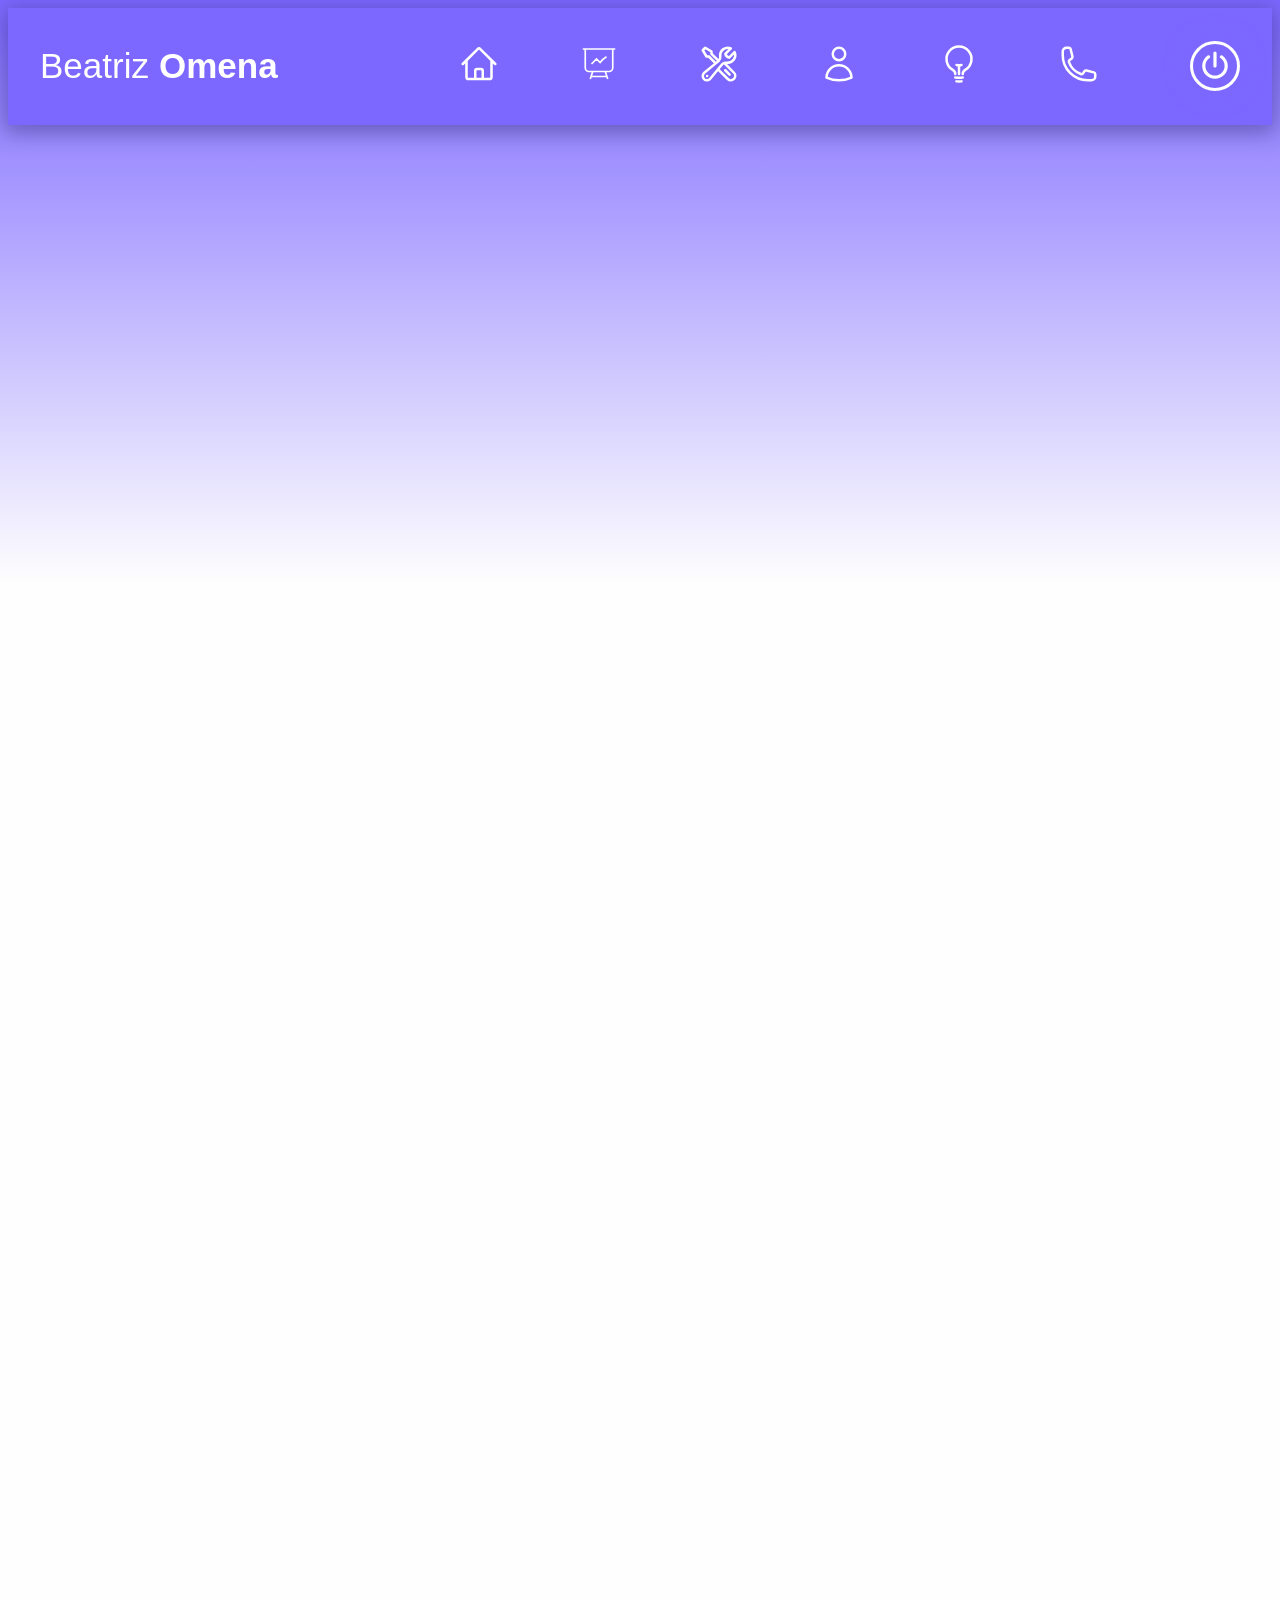
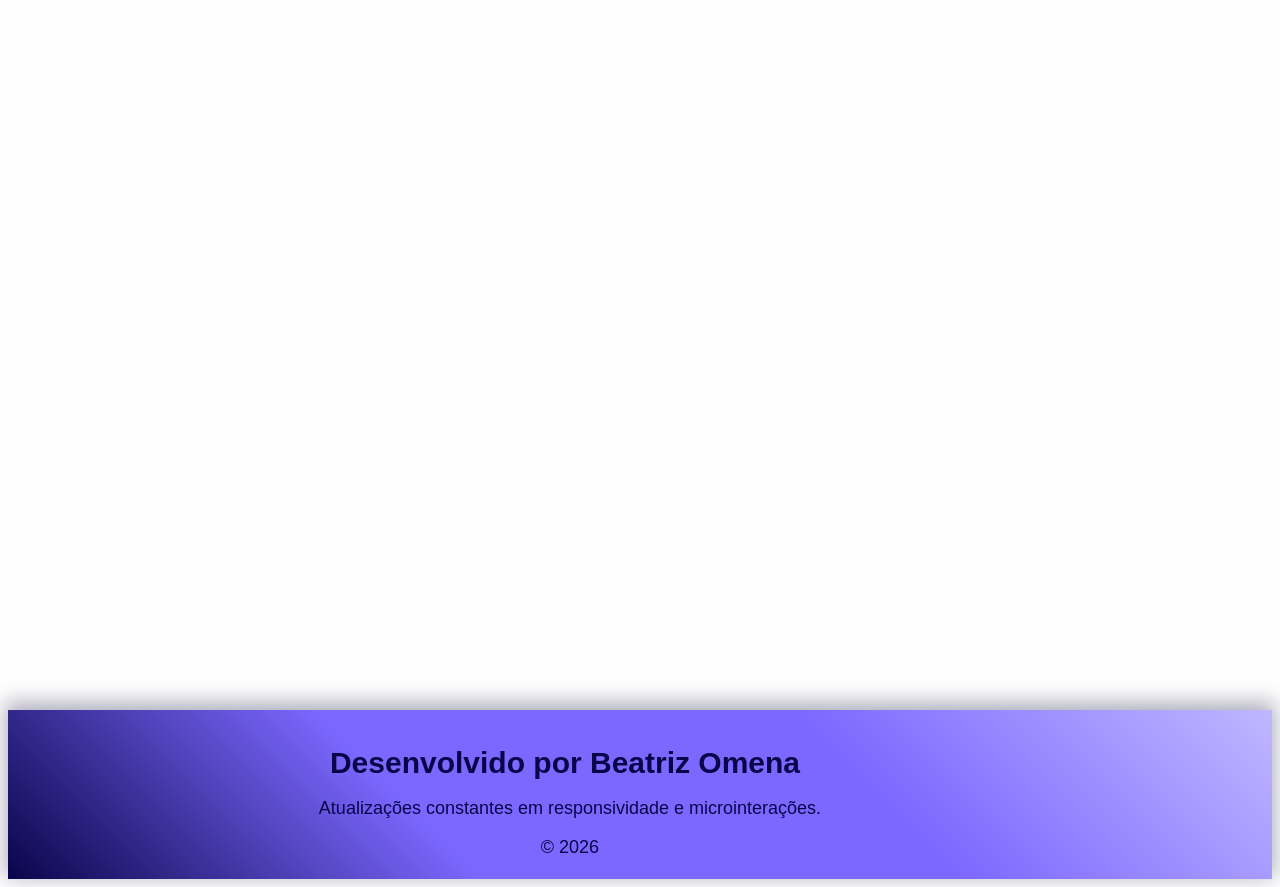
==== commit bde9ef1d: "ajustes no menu toggle" ====
--- a/index.html
+++ b/index.html
@@ -41,6 +41,12 @@
 
                 </button>
                 <nav class="menu-toggle">
+                    <button class="botaoSaida"><svg xmlns="http://www.w3.org/2000/svg" fill="none" viewBox="0 0 24 24"
+                            stroke-width="1.5" stroke="currentColor" class="size-6">
+                            <path stroke-linecap="round" stroke-linejoin="round"
+                                d="m12.75 15 3-3m0 0-3-3m3 3h-7.5M21 12a9 9 0 1 1-18 0 9 9 0 0 1 18 0Z" />
+                        </svg>
+                    </button>
                     <ul>
                         <li><a href="#home">Home</a></li>
                         <li><a href="#projetos">Projetos</a></li>
--- a/css/style.css
+++ b/css/style.css
@@ -1,11 +1,11 @@
 body {
     font-family: 'Montserrat', sans-serif;
 
- 
-  
+
+
     background: linear-gradient(var(--background2)0%, var(--background)8%, var(--background)100%);
- 
-    
+
+
 
     /* background-color: var(--background); */
     /* background: linear-gradient(var(--linearSkills2)0%,var(--linearSkills1)30%, var(--linearSkills1)70%, var(--linearSkills2)100%); */
@@ -15,12 +15,12 @@
 * {
     transition: background-color 0.8s ease, color 0.8s ease;
 
-     /* raioX */
+    /* raioX */
     /* outline: 1px solid red  */
 }
 
 html {
-    
+
     scroll-behavior: smooth;
 }
 
@@ -135,7 +135,7 @@
 /* Home */
 
 .home {
-   background-image:url(/img/backHome.png);
+    background-image: url(../img/backhome.png);
     background-size: cover;
     background-position: 100%;
     background-repeat: no-repeat;
@@ -279,11 +279,10 @@
 /* Projetos */
 
 .projetos {
-        background-image:url(/img/backPenso.png);
-        background-position: 100%;
+    background-image: url(../img/backpenso.png);
+    background-position: 100%;
     background-size: cover;
     background-repeat: no-repeat;
-
     box-sizing: border-box;
     width: 100%;
     padding: 50px;
@@ -484,7 +483,7 @@
 
 .modalProjetosConteudo {
 
-    
+
     border: solid 5px var(--bordaModal);
     background: linear-gradient(-40deg,
             var(--backgroundModal1) 0%,
@@ -582,7 +581,7 @@
 /* About me */
 
 .aboutMe {
-    background-image:url(/img/backPenso.png);
+    background-image: url(../img/backpenso.png);
     background-position: 100%;
     background-size: cover;
     background-repeat: no-repeat;
@@ -738,16 +737,25 @@
 /* Como eu penso */
 
 .comoPenso {
-    background-image:url(/img/backPenso.png);
+    background-image: url(../img/backpenso.png);
     background-size: cover;
-    background-position: 100%;
+    background-position: 50%;
     background-repeat: no-repeat;
-  
+
     padding: 5em 12em;
     align-items: center;
     justify-content: center;
     flex-wrap: wrap;
-}
+    transform: translateY(40px);
+    opacity: 0;
+    transition: opacity 0.6s ease, transform 0.6s ease;
+}
+
+.comoPenso.active {
+    opacity: 1;
+    transform: translateY(0);
+}
+
 
 .comoPenso h1 {
     font-size: 70px;
@@ -799,7 +807,7 @@
     padding: 20px;
 }
 
-.comoPenso ul li::before{
+.comoPenso ul li::before {
     content: "▸";
     margin-right: 10px;
     color: var(--corLetra);
@@ -862,7 +870,7 @@
 
 /* Contato */
 .contato {
-    background-image:url(/img/backPenso.png);
+    background-image: url(../img/backpenso.png);
     background-size: cover;
     background-repeat: no-repeat;
 
@@ -888,7 +896,7 @@
 
 
 .contatoH1 {
-    
+
     text-align: center;
     padding: 10px;
     color: var(--corLetra);
@@ -1106,6 +1114,7 @@
     --backgroundFooter3: var(--preto);
     --backgrondScroll: var(--roxoEscuro);
     --detalheScroll: var(--roxoC);
+    --backOverlay: var(--sombras);
 }
 
 .tema-claro {
@@ -1147,4 +1156,5 @@
     --backgroundFooter3: var(--azulEscuro);
     --backgrondScroll: var(--roxoEscuroOpaco);
     --detalheScroll: var(--roxoE);
+    --backOverlay: var(--corFundoCardEscuro);
 }
--- a/css/mediaScreen.css
+++ b/css/mediaScreen.css
@@ -29,12 +29,12 @@
         padding: 30px;
     }
 
-    .projetos  .projetosAgrupado {
+    .projetos .projetosAgrupado {
         gap: 40px;
         flex-wrap: wrap;
     }
 
-    .projetos  .projetosAgrupado .cardProjeto {
+    .projetos .projetosAgrupado .cardProjeto {
         width: 380px;
         height: 650px;
     }
@@ -72,20 +72,21 @@
 
     /* Como eu penso */
 
-   .comoPenso .planejamento .cardPlanejamento{
+    .comoPenso .planejamento .cardPlanejamento {
         width: 400px;
         height: auto;
-   }
-   .imgPlanejamento{
-   width: 400px;
+    }
+
+    .imgPlanejamento {
+        width: 400px;
         height: auto;
-   }
-
-   .comoPenso .planejamento .cardPlanejamento a {
-    width: 5px;
-    font-size: 20px;
-    padding: 4px 20px;
-   }
+    }
+
+    .comoPenso .planejamento .cardPlanejamento a {
+        width: 5px;
+        font-size: 20px;
+        padding: 4px 20px;
+    }
 
     /* contato */
     .contato img {
@@ -96,8 +97,8 @@
         font-size: 20px;
     }
 
-    .contatoAgrupado{
-flex-wrap: wrap;
+    .contatoAgrupado {
+        flex-wrap: wrap;
     }
 
 
@@ -105,10 +106,11 @@
 
 }
 
-@media screen and (max-width: 1024px) {
-body {
+@media screen and (max-width: 1250px) {
+    body {
         background: linear-gradient(var(--background2)0%, var(--background)6%, var(--background)100%);
     }
+
     /* header */
     .containerHeader {
         max-width: 950px;
@@ -120,7 +122,7 @@
 
     .menu-icons ul {
         gap: 40px;
-        
+
     }
 
     .btn-tema {
@@ -172,7 +174,7 @@
 
     .projetosAgrupado {
         gap: 10px;
-        
+        flex-direction: column;
     }
 
     .cardProjeto {
@@ -223,7 +225,7 @@
 
     /* tecnologias */
 
-    .tecnologias{
+    .tecnologias {
         padding: 40px;
     }
 
@@ -254,33 +256,33 @@
         flex-direction: column;
     }
 
-    .aboutMe .aboutMeAgrupado img{
+    .aboutMe .aboutMeAgrupado img {
         width: 600px;
     }
 
-    .aboutMe h1{
+    .aboutMe h1 {
         font-size: 70px;
         margin-bottom: 25px;
     }
 
-    .aboutMe .aboutMeAgrupado p{
+    .aboutMe .aboutMeAgrupado p {
         font-size: 30px;
     }
 
     /* como eu penso */
 
-    .comoPenso{
+    .comoPenso {
         align-items: center;
         justify-content: center;
-              text-align: center;
-    }
-
-    .planejamento{
-     justify-content: center;
+        text-align: center;
+    }
+
+    .planejamento {
+        justify-content: center;
         flex-wrap: wrap;
 
     }
-    
+
 
     /* contato */
 
@@ -307,16 +309,17 @@
 
     .contatoAgrupado {
         gap: 1em;
-        
+
     }
 
 }
 
-@media screen and (max-width: 768px) {
-    
-body {
+@media screen and (max-width: 1000px) {
+
+    body {
         background: linear-gradient(var(--background2)0%, var(--background)4%, var(--background)100%);
     }
+
     /* header */
     .containerHeader {
         max-width: 700px;
@@ -340,6 +343,27 @@
 
     /* menu lateral */
 
+    .containerHeader .menu-toggle .botaoSaida {
+        background-color: rgba(0, 0, 0, 0);
+        border-color: rgba(255, 0, 0, 0);
+        width: 70px;
+        height: auto;
+        display: none;
+        margin: 0 80%;
+
+    }
+
+    .containerHeader .menu-toggle .botaoSaida.ativo {
+        display: block;
+    }
+
+
+    .containerHeader .menu-toggle .botaoSaida svg {
+        color: var(--corLetra);
+        width: 50px;
+        height: auto;
+
+    }
 
     .containerHeader nav {
         display: none;
@@ -347,7 +371,6 @@
 
 
     .containerHeader .menu-toggle ul li a {
-        margin-bottom: 8px;
         text-decoration: none;
         color: var(--corLetra);
     }
@@ -382,14 +405,15 @@
     }
 
     .containerHeader .menu-toggle {
+        flex-direction: column;
         display: flex;
         position: fixed;
         top: 0;
         left: 0;
 
-        border-radius: 0 0 1000px 0;
-        width: 310px;
-        height: 320px;
+        border-radius: 0 0 350px 0;
+        width: 320px;
+        height: 380px;
         backdrop-filter: blur(5px);
         border-right: solid 10px var(--borderProjetos);
         background: var(--corFundoCardProjetos);
@@ -401,7 +425,7 @@
         transform: translateX(-100%) translateY(-100%);
         transition: transform 0.3s ease;
 
-        padding: 80px 50px;
+        padding: 30px 50px;
 
         z-index: 1001;
     }
@@ -410,12 +434,14 @@
         transform: translateX(0) translateY(0);
         backdrop-filter: blur(10px);
     }
+
+
 
     .overlay {
         position: fixed;
         top: 0;
         left: 0;
-
+        background: var(--backOverlay);
         width: 100%;
         height: 100vh;
 
@@ -423,7 +449,7 @@
         visibility: hidden;
 
         transition: 0.3s;
-        z-index: 1000;
+        z-index: -1000;
     }
 
     .overlay.ativo {
@@ -434,7 +460,7 @@
     /* home */
 
     .home {
- background-image: none;
+        background-image: none;
 
         margin-top: 20px;
     }
@@ -481,7 +507,7 @@
 
     /* projetos */
     .projetos {
-     background-image: none;
+        background-image: none;
         padding: 30px;
     }
 
@@ -536,7 +562,7 @@
     /* tecnologias */
 
     .tecnologias {
-        
+
         padding: 40px;
     }
 
@@ -555,7 +581,7 @@
 
     /* about Me */
     .aboutMe {
-         background-image: none;
+        background-image: none;
         padding: 30px;
     }
 
@@ -574,20 +600,20 @@
     }
 
     /* comoPenso */
-        .comoPenso {
-             background-image: none;
-    padding: 10px 6em;
-}
-
-.comoPenso h1{
-    font-size: 60px;
-}
+    .comoPenso {
+        background-image: none;
+        padding: 10px 6em;
+    }
+
+    .comoPenso h1 {
+        font-size: 60px;
+    }
 
 
     /* contato */
-    .contato{
-         background-image: none;
-          padding: 5em 5em;
+    .contato {
+        background-image: none;
+        padding: 5em 5em;
     }
 
     .contatoH1 {
@@ -607,7 +633,7 @@
     }
 
     .cardContato {
-        
+
         width: 500px;
         background: var(--backgroundLinkContato);
     }
@@ -620,8 +646,8 @@
         gap: 0em;
         flex-direction: column;
         text-align: center;
-            align-items: center;
-    justify-content: center;
+        align-items: center;
+        justify-content: center;
     }
 
     /* Footer */
@@ -645,8 +671,8 @@
 }
 
 @media screen and (max-width: 660px) {
-    
-/* home */
+
+    /* home */
 
     .home {
         margin-top: 30px;
@@ -814,27 +840,27 @@
         width: 400px;
     }
 
-      /* Como eu penso */
+    /* Como eu penso */
     .comoPenso {
-    padding: 10px 5em;
-}
-
-.comoPenso h1{
-    font-size: 50px;
-}
-
-.comoPenso .planejamento .planejamentoH2 {
-    font-size: 40px;
-}
-
-.comoPenso .desenvolvimentoH2{
-    font-size: 40px;
-}
+        padding: 10px 5em;
+    }
+
+    .comoPenso h1 {
+        font-size: 50px;
+    }
+
+    .comoPenso .planejamento .planejamentoH2 {
+        font-size: 40px;
+    }
+
+    .comoPenso .desenvolvimentoH2 {
+        font-size: 40px;
+    }
 
     /* contato */
 
-    .contato{
-          padding: 5em 5em;
+    .contato {
+        padding: 5em 5em;
     }
 
     .contatoH1 {
@@ -933,6 +959,27 @@
 
     /* menu lateral */
 
+    .containerHeader .menu-toggle .botaoSaida {
+        background-color: rgba(0, 0, 0, 0);
+        border-color: rgba(255, 0, 0, 0);
+        width: 50px;
+        height: auto;
+        display: none;
+        margin: 0 80%;
+
+    }
+
+    .containerHeader .menu-toggle .botaoSaida.ativo {
+        display: block;
+    }
+
+
+    .containerHeader .menu-toggle .botaoSaida svg {
+        color: var(--corLetra);
+        width: 40px;
+        height: auto;
+
+    }
 
     .containerHeader nav {
         display: none;
@@ -940,14 +987,14 @@
 
 
     .containerHeader .menu-toggle ul li a {
-        margin-bottom: 8px;
         text-decoration: none;
         color: var(--corLetra);
     }
 
     .containerHeader .menu-toggle ul li {
-        margin-bottom: 15px;
+        margin-bottom: 20px;
         transition: 0.5s;
+        transform: scale(1);
     }
 
     .containerHeader .menu-toggle ul li:hover {
@@ -960,28 +1007,29 @@
         display: flex;
         position: relative;
         border: none;
+        border-radius: 10px;
         background-color: var(--corHeader);
         width: 45px;
         height: auto;
-        border-radius: 10px;
     }
 
 
     .containerHeader .menu-toggle ul li::before {
         content: "▸";
-        margin-right: 10px;
+        margin-right: 15px;
         color: var(--corLetra);
     }
 
     .containerHeader .menu-toggle {
+        flex-direction: column;
         display: flex;
         position: fixed;
         top: 0;
         left: 0;
 
-        border-radius: 0 0 1000px 0;
-        width: 210px;
-        height: 220px;
+        border-radius: 0 0 350px 0;
+        width: 300px;
+        height: 350px;
         backdrop-filter: blur(5px);
         border-right: solid 10px var(--borderProjetos);
         background: var(--corFundoCardProjetos);
@@ -993,7 +1041,7 @@
         transform: translateX(-100%) translateY(-100%);
         transition: transform 0.3s ease;
 
-        padding: 60px 30px;
+        padding: 30px 50px;
 
         z-index: 1001;
     }
@@ -1002,12 +1050,14 @@
         transform: translateX(0) translateY(0);
         backdrop-filter: blur(10px);
     }
+
+
 
     .overlay {
         position: fixed;
         top: 0;
         left: 0;
-
+        background: var(--backOverlay);
         width: 100%;
         height: 100vh;
 
@@ -1015,7 +1065,7 @@
         visibility: hidden;
 
         transition: 0.3s;
-        z-index: 1000;
+        z-index: -1000;
     }
 
     .overlay.ativo {
@@ -1192,33 +1242,35 @@
 
     /* Como eu penso */
 
-        .comoPenso {
-    padding: 10px 2em;
-}
-    .comoPenso .planejamento .cardPlanejamento{
-            width: 300px;
- 
+    .comoPenso {
+        padding: 10px 2em;
+    }
+
+    .comoPenso .planejamento .cardPlanejamento {
+        width: 300px;
+
     }
 
     .comoPenso h3 {
-         font-size: 23px;
-    }
-
-   .comoPenso p  {
         font-size: 23px;
     }
-.comoPenso ul{
+
+    .comoPenso p {
         font-size: 23px;
     }
 
+    .comoPenso ul {
+        font-size: 23px;
+    }
+
     .imgPlanejamento {
-          width: 300px;
+        width: 300px;
     }
 
     /* contato */
 
-    .contato{
-          padding: 2em 2em;
+    .contato {
+        padding: 2em 2em;
     }
 
 
@@ -1311,98 +1363,7 @@
         height: 40px;
     }
 
-/* menu lateral */
-
-
-    .containerHeader nav {
-        display: none;
-    }
-
-
-    .containerHeader .menu-toggle ul li a {
-        margin-bottom: 8px;
-        text-decoration: none;
-        color: var(--corLetra);
-    }
-
-    .containerHeader .menu-toggle ul li {
-        margin-bottom: 15px;
-        transition: 0.5s;
-    }
-
-    .containerHeader .menu-toggle ul li:hover {
-        transform: scale(1.08);
-
-    }
-
-
-    .button-menu-toggle {
-        display: flex;
-        position: relative;
-        border: none;
-        background-color: var(--corHeader);
-        width: 45px;
-        height: auto;
-        border-radius: 10px;
-    }
-
-
-    .containerHeader .menu-toggle ul li::before {
-        content: "▸";
-        margin-right: 10px;
-        color: var(--corLetra);
-    }
-
-    .containerHeader .menu-toggle {
-        display: flex;
-        position: fixed;
-        top: 0;
-        left: 0;
-
-        border-radius: 0 0 1000px 0;
-        width: 210px;
-        height: 220px;
-        backdrop-filter: blur(5px);
-        border-right: solid 10px var(--borderProjetos);
-        background: var(--corFundoCardProjetos);
-
-        color: var(--corLetra);
-        font-size: 25px;
-        font-weight: 500;
-
-        transform: translateX(-100%) translateY(-100%);
-        transition: transform 0.3s ease;
-
-        padding: 60px 30px;
-
-        z-index: 1001;
-    }
-
-    .menu-toggle.ativo {
-        transform: translateX(0) translateY(0);
-        backdrop-filter: blur(10px);
-    }
-
-    .overlay {
-        position: fixed;
-        top: 0;
-        left: 0;
-
-        width: 100%;
-        height: 100vh;
-
-        opacity: 0;
-        visibility: hidden;
-
-        transition: 0.3s;
-        z-index: 1000;
-    }
-
-    .overlay.ativo {
-        opacity: 1;
-        visibility: visible;
-    }
-
+    
     /* home */
 
     .home {
@@ -1561,6 +1522,7 @@
         width: 50px;
 
     }
+
     /* modal */
     .modalProjetosConteudo {
         max-width: 70%;
@@ -1642,6 +1604,40 @@
         width: 330px;
     }
 
+    /* Como eu penso */
+    .comoPenso {
+        padding: 10px 3em;
+    }
+
+    .comoPenso h1 {
+        font-size: 40px;
+    }
+
+    .comoPenso .planejamento .planejamentoH2 {
+        font-size: 30px;
+    }
+
+    .comoPenso .desenvolvimentoH2 {
+        font-size: 30px;
+    }
+
+    .comoPenso p {
+        font-size: 20px;
+    }
+
+    .comoPenso .planejamento .cardPlanejamento {
+        width: 250px;
+
+    }
+
+    .imgPlanejamento {
+        width: 250px;
+    }
+
+    .comoPenso .planejamento .cardPlanejamento {
+        padding: 20px;
+    }
+
     /* contato */
 
     .contatoH1 {
@@ -1715,7 +1711,7 @@
 
 @media screen and (max-width: 420px) {
 
- 
+
 
     .projetos .projetosAgrupado .cardProjeto {
         width: 290px;
@@ -1724,25 +1720,27 @@
 
     }
 
-.cardContato {
+    .cardContato {
         width: 340px;
     }
 
     .cardContato svg {
         width: 30px;
     }
+
+
 }
 
 
-    @media screen and (max-width: 380px) {
-        body {
-            background: linear-gradient(var(--background2)0%, var(--background)3%, var(--background)100%);
-        }
-    
+@media screen and (max-width: 380px) {
+    body {
+        background: linear-gradient(var(--background2)0%, var(--background)3%, var(--background)100%);
+    }
+
 
     /* header */
 
-  
+
     .containerHeader {
         max-width: 300px;
         padding: 10px 0;
@@ -1767,6 +1765,27 @@
 
     /* menu lateral */
 
+    .containerHeader .menu-toggle .botaoSaida {
+        background-color: rgba(0, 0, 0, 0);
+        border-color: rgba(255, 0, 0, 0);
+        width: 50px;
+        height: auto;
+        display: none;
+        margin: 0 80%;
+
+    }
+
+    .containerHeader .menu-toggle .botaoSaida.ativo {
+        display: block;
+    }
+
+
+    .containerHeader .menu-toggle .botaoSaida svg {
+        color: var(--corLetra);
+        width: 40px;
+        height: auto;
+
+    }
 
     .containerHeader nav {
         display: none;
@@ -1774,14 +1793,14 @@
 
 
     .containerHeader .menu-toggle ul li a {
-        margin-bottom: 8px;
         text-decoration: none;
         color: var(--corLetra);
     }
 
     .containerHeader .menu-toggle ul li {
-        margin-bottom: 15px;
+        margin-bottom: 20px;
         transition: 0.5s;
+        transform: scale(1);
     }
 
     .containerHeader .menu-toggle ul li:hover {
@@ -1794,10 +1813,10 @@
         display: flex;
         position: relative;
         border: none;
+        border-radius: 10px;
         background-color: var(--corHeader);
-        width: 40px;
+        width: 45px;
         height: auto;
-        border-radius: 10px;
     }
 
 
@@ -1808,26 +1827,27 @@
     }
 
     .containerHeader .menu-toggle {
+        flex-direction: column;
         display: flex;
         position: fixed;
         top: 0;
         left: 0;
 
-        border-radius: 0 0 1000px 0;
-        width: 210px;
-        height: 220px;
+        border-radius: 0 0 350px 0;
+        width: 200px;
+        height: 350px;
         backdrop-filter: blur(5px);
         border-right: solid 10px var(--borderProjetos);
         background: var(--corFundoCardProjetos);
 
         color: var(--corLetra);
-        font-size: 25px;
+        font-size: 20px;
         font-weight: 500;
 
         transform: translateX(-100%) translateY(-100%);
         transition: transform 0.3s ease;
 
-        padding: 60px 30px;
+        padding: 50px 30px;
 
         z-index: 1001;
     }
@@ -1836,11 +1856,14 @@
         transform: translateX(0) translateY(0);
         backdrop-filter: blur(10px);
     }
+
+
 
     .overlay {
         position: fixed;
         top: 0;
         left: 0;
+        background: var(--backOverlay);
         width: 100%;
         height: 100vh;
 
@@ -1848,15 +1871,13 @@
         visibility: hidden;
 
         transition: 0.3s;
-        z-index: 1000;
+        z-index: -1000;
     }
 
     .overlay.ativo {
         opacity: 1;
         visibility: visible;
     }
-
-
     /* home */
 
     .home {
@@ -1889,7 +1910,7 @@
     }
 
     .textoHomeAgrupado h3 {
-       
+
         margin-left: 0;
         font-size: 15px;
     }
@@ -1900,7 +1921,7 @@
     }
 
     .home .destaqueHome {
-    
+
         font-size: 15px;
         padding: 0 20px;
     }
@@ -1914,7 +1935,7 @@
         width: 50px;
     }
 
-       /* projetos */
+    /* projetos */
     .projetos {
         padding: 30px;
     }
@@ -1960,19 +1981,19 @@
         font-size: 13px;
     }
 
-    .buttonProjetos{
+    .buttonProjetos {
         font-size: 18px;
         padding: 6px 50px;
     }
 
-/* tecnologias */
-
-.tecnologias .skillTitulo {
-    margin-bottom: 25px;
-    font-size: 40px;
-    font-weight: 600;
-    color: var(--corLetra);
-}
+    /* tecnologias */
+
+    .tecnologias .skillTitulo {
+        margin-bottom: 25px;
+        font-size: 40px;
+        font-weight: 600;
+        color: var(--corLetra);
+    }
 
     .tecnologias {
         padding: 50px 25px;
@@ -2014,55 +2035,55 @@
 
     /* Como eu penso */
     .comoPenso {
-    padding: 10px 3em;
-}
-
-.comoPenso h1{
-    font-size: 40px;
-}
-
-.comoPenso .planejamento .planejamentoH2 {
-    font-size: 30px;
-}
-
-.comoPenso .desenvolvimentoH2{
-    font-size: 30px;
-}
-
- .comoPenso p  {
-        font-size: 20px;
-    }
-
-    .comoPenso .planejamento .cardPlanejamento{
-            width: 250px;
- 
+        padding: 10px 3em;
+    }
+
+    .comoPenso h1 {
+        font-size: 40px;
+    }
+
+    .comoPenso .planejamento .planejamentoH2 {
+        font-size: 30px;
+    }
+
+    .comoPenso .desenvolvimentoH2 {
+        font-size: 30px;
+    }
+
+    .comoPenso p {
+        font-size: 20px;
+    }
+
+    .comoPenso .planejamento .cardPlanejamento {
+        width: 250px;
+
     }
 
     .imgPlanejamento {
-          width: 250px;
-    }
-
-    .comoPenso .planejamento .cardPlanejamento{
+        width: 250px;
+    }
+
+    .comoPenso .planejamento .cardPlanejamento {
         padding: 20px;
     }
 
     /* contato */
 
-    .contato{
+    .contato {
         padding: 20px;
     }
 
-.contato .contatoAgrupado .redesContato ul{
-    text-align: center;
-    flex-direction: column;
-    display: flex;
-    align-items: center;
-    text-align: center;
-}
-
-.contato .contatoAgrupado .redesContato ul .cardContato{
-    text-align: center;
-}
+    .contato .contatoAgrupado .redesContato ul {
+        text-align: center;
+        flex-direction: column;
+        display: flex;
+        align-items: center;
+
+    }
+
+    .contato .contatoAgrupado .redesContato ul .cardContato {
+        text-align: center;
+    }
 
     .contatoH1 {
         font-size: 50px;
@@ -2086,7 +2107,7 @@
         width: 300px;
         background: linear-gradient(90deg, var(--backgroundLinkContato) 0%, var(--backgroundLinkContato) 100%);
     }
-   
+
 
     .contato h3 {
         text-align: center;
@@ -2094,8 +2115,8 @@
     }
 
     .cardContato svg {
-       display: none;
-       align-items: center;
+        display: none;
+        align-items: center;
     }
 
     .contatoAgrupado {
@@ -2138,4 +2159,4 @@
     .footerAgrupado {
         padding: 5px;
     }
-    }
+}
